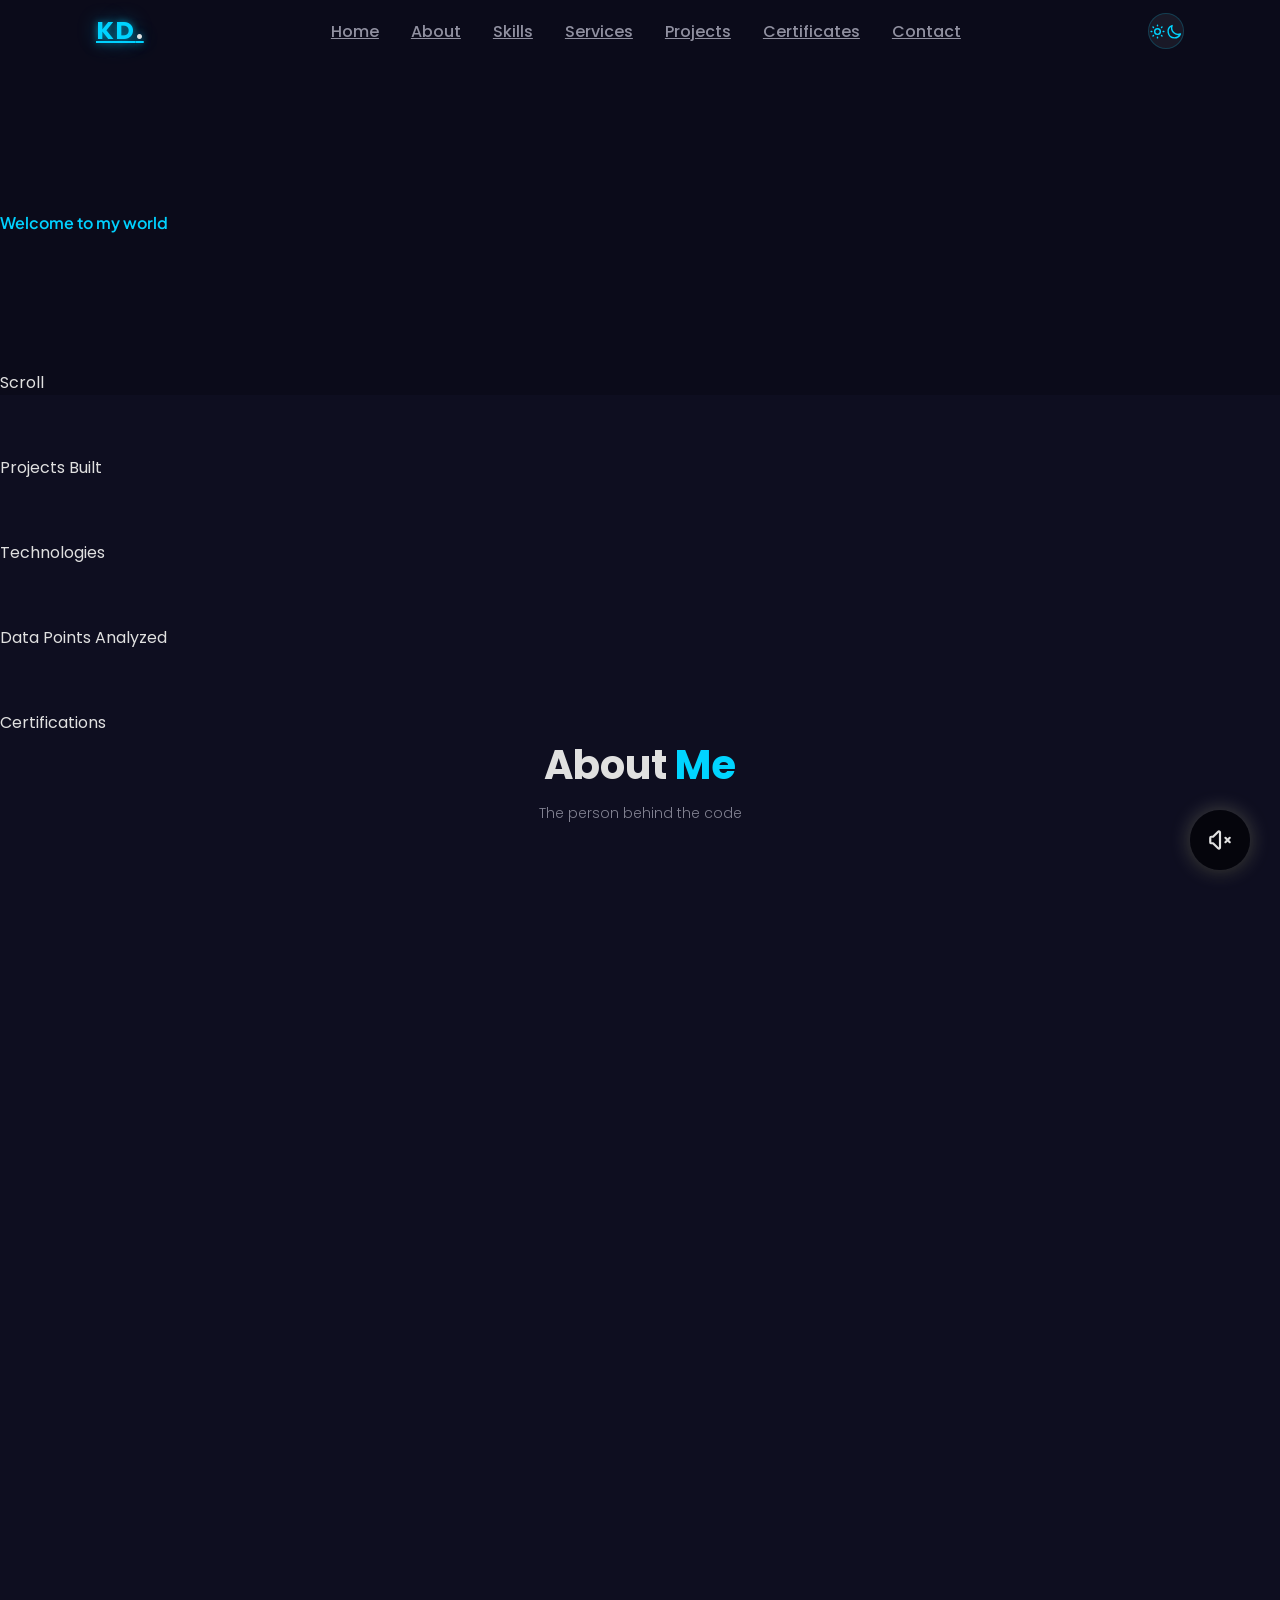
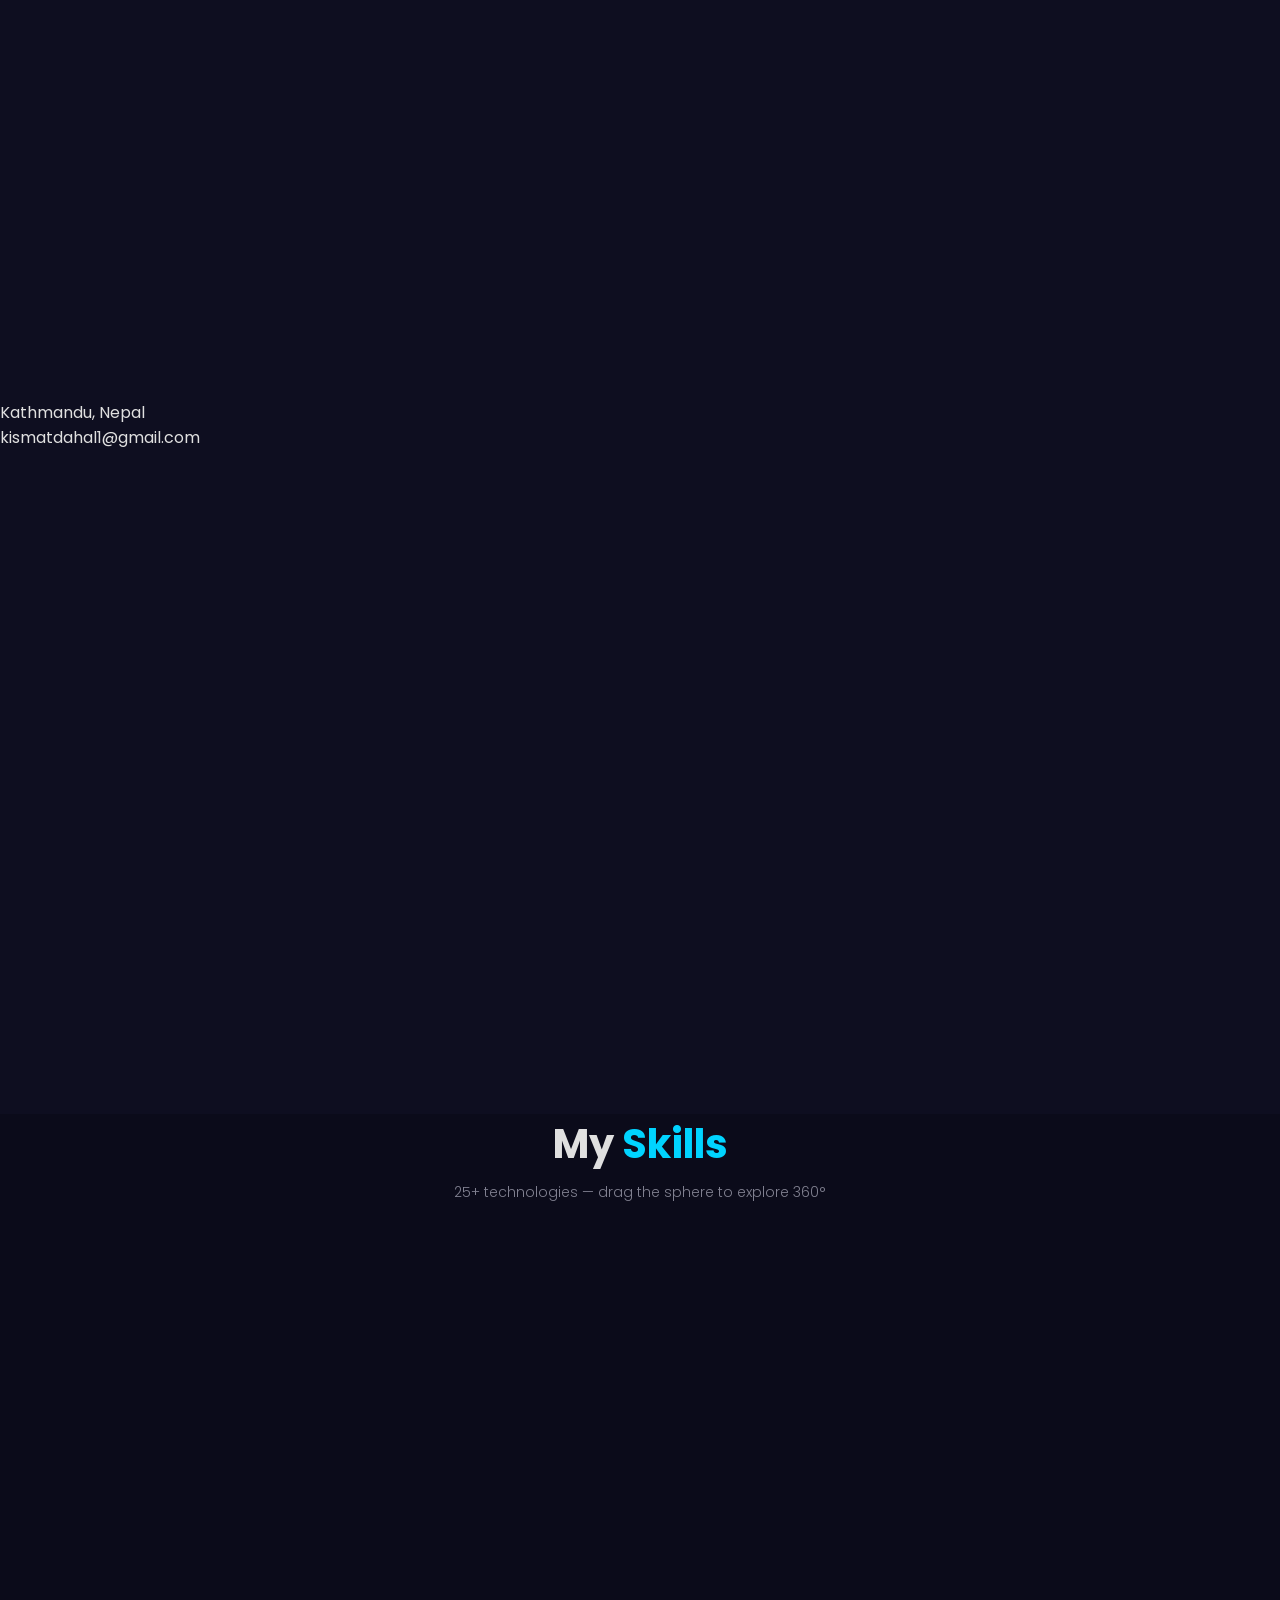
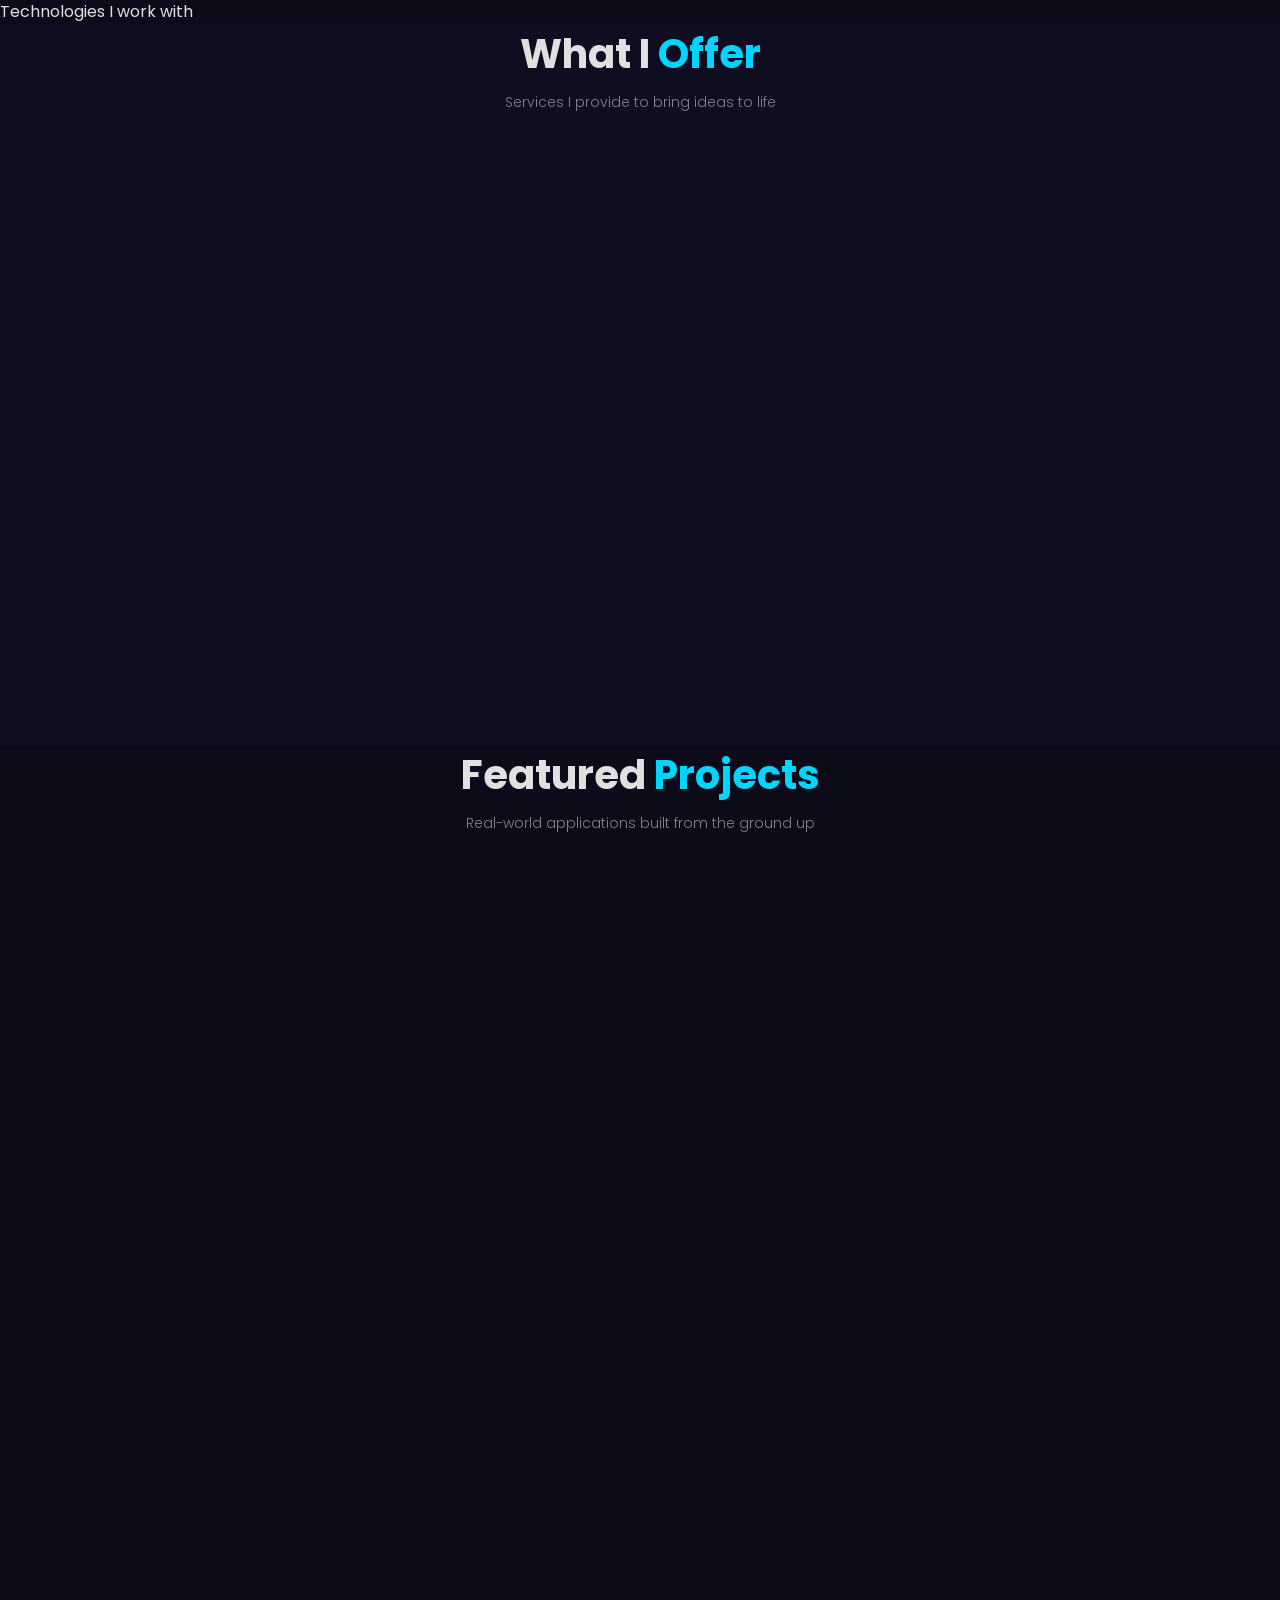
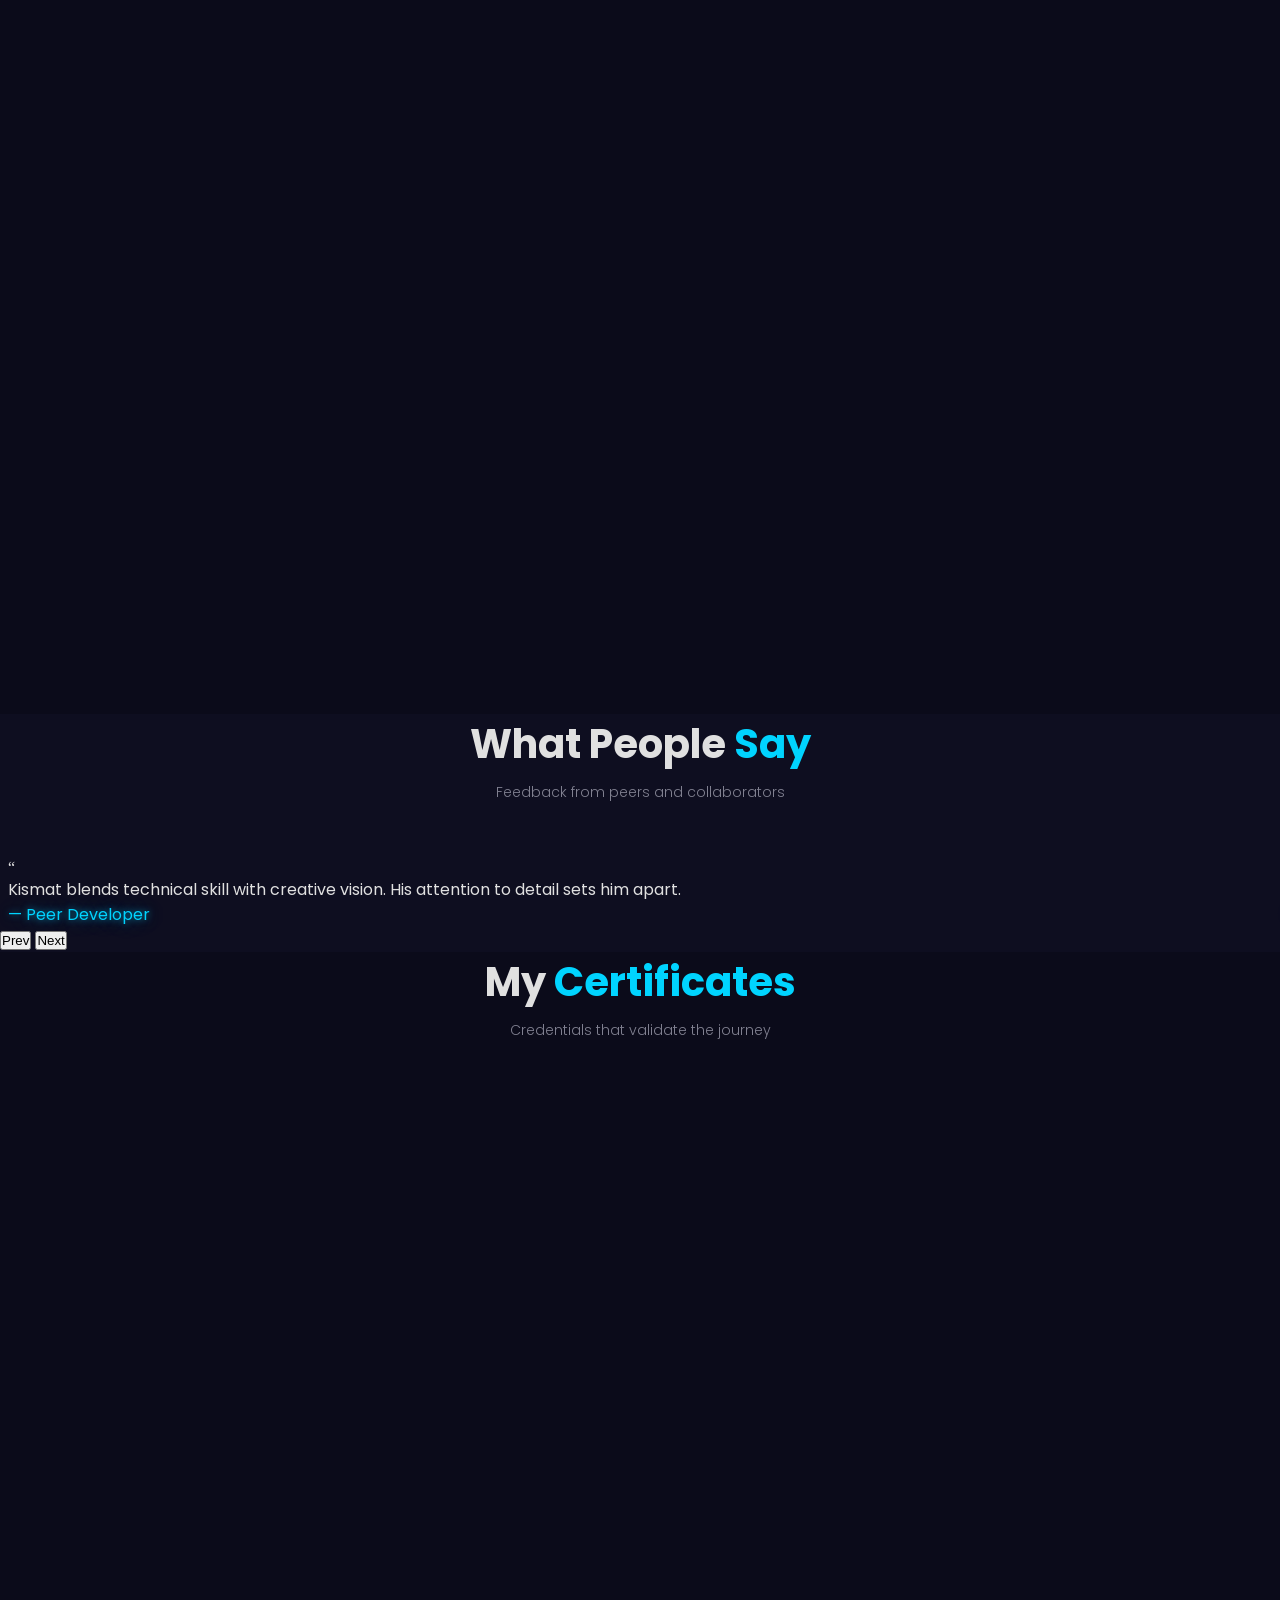
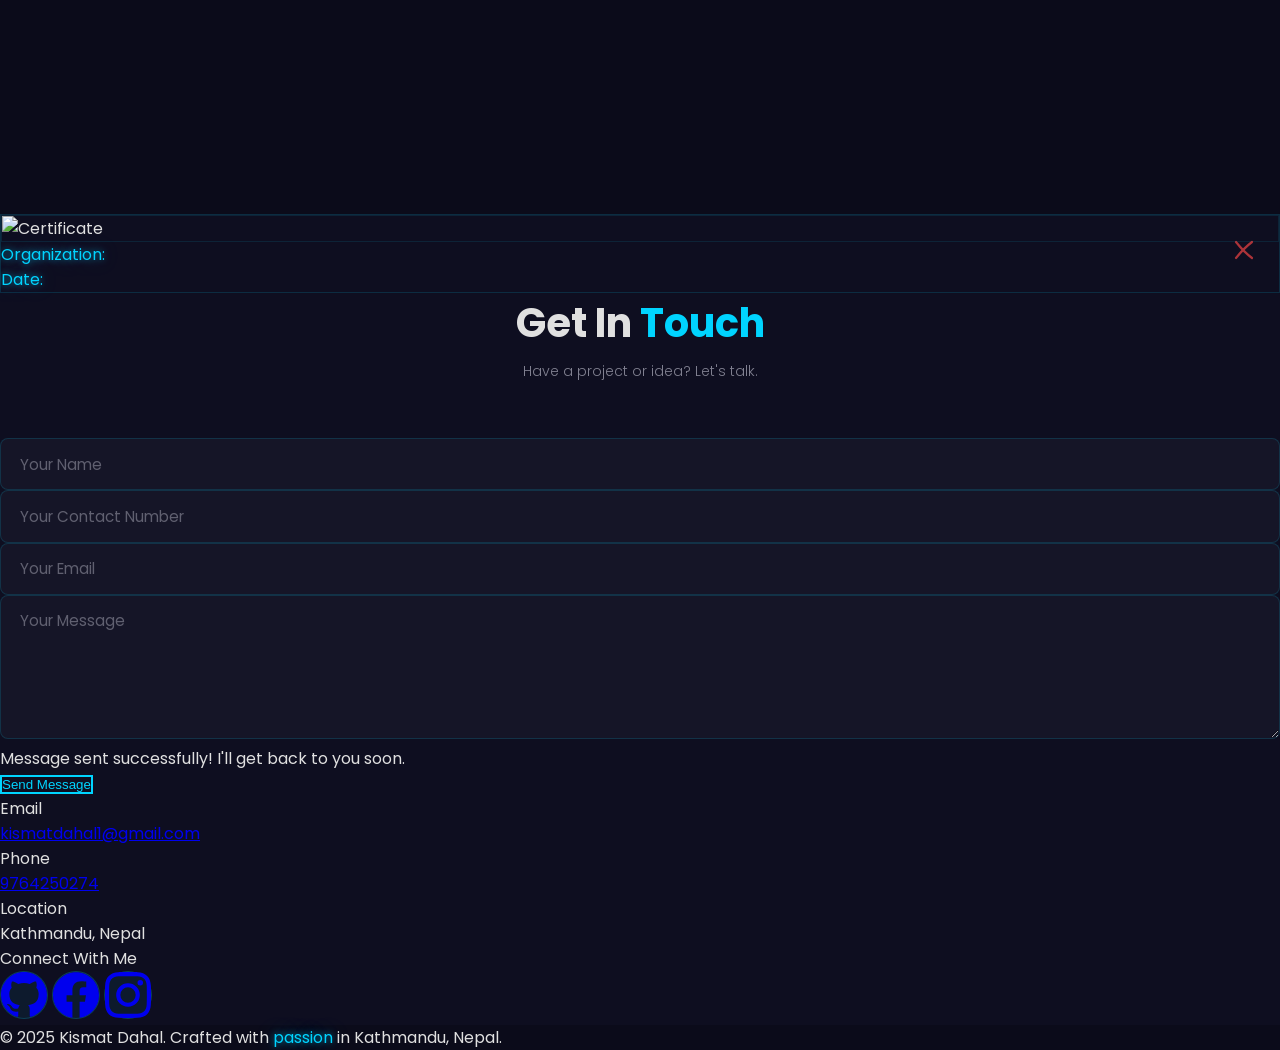
==== index.html @ 4af54172 "fixed all data section" ====
<!DOCTYPE html>
<html lang="en">
<head>
  <meta charset="UTF-8" />
  <meta name="viewport" content="width=device-width, initial-scale=1.0" />
  <title>Kismat Dahal | Portfolio</title>

  <!-- Fonts -->
  <link rel="preconnect" href="https://fonts.googleapis.com" />
  <link rel="preconnect" href="https://fonts.gstatic.com" crossorigin />
  <link href="https://fonts.googleapis.com/css2?family=Poppins:wght@300;400;500;600;700;800&display=swap" rel="stylesheet" />
  <link href="https://fonts.googleapis.com/css2?family=Inter:wght@400;700&display=swap" rel="stylesheet" />
  <link href="https://fonts.googleapis.com/css2?family=Plus+Jakarta+Sans:wght@400;600;700;800&display=swap" rel="stylesheet" />
  <link href="https://fonts.cdnfonts.com/css/ariana" rel="stylesheet" />

  <!-- Devicon (skill logos) -->
  <link rel="stylesheet" href="https://cdn.jsdelivr.net/gh/devicons/devicon@latest/devicon.min.css" />

  <!-- Font Awesome 6 (UI icons for cards) -->
  <link rel="stylesheet" href="https://cdnjs.cloudflare.com/ajax/libs/font-awesome/6.5.1/css/all.min.css" />

  <!-- Tailwind -->
  <script src="https://cdn.tailwindcss.com"></script>

  <!-- AOS CSS -->
  <link href="https://unpkg.com/aos@2.3.1/dist/aos.css" rel="stylesheet" />

  <!-- Custom Styles -->
  <link rel="stylesheet" href="css/style.css" />
</head>
<body>

  <!-- Background Audio -->
  <audio id="bgAudio" src="assets/videos/vid.mp4" loop preload="auto"></audio>



  <!-- ==================== NAVBAR ==================== -->
  <nav id="navbar" class="fixed top-0 left-0 w-full z-50 transition-all duration-300" style="background:transparent;">
    <div class="navbar-inner">
      <a href="#home" class="neon-text navbar-logo" style="font-size:1.5625rem; font-weight:700; letter-spacing:0.05em;">KD<span style="color:#e0e0e0;">.</span></a>
      <ul class="navbar-links">
        <li><a href="#home" class="nav-link text-sm">Home</a></li>
        <li><a href="#about" class="nav-link text-sm">About</a></li>
        <li><a href="#skills" class="nav-link text-sm">Skills</a></li>
        <li><a href="#services" class="nav-link text-sm">Services</a></li>
        <li><a href="#projects" class="nav-link text-sm">Projects</a></li>
        <li><a href="#certificates" class="nav-link text-sm">Certificates</a></li>
        <li><a href="#contact" class="nav-link text-sm">Contact</a></li>
      </ul>
      <div class="navbar-actions">
        <button id="themeToggle" class="theme-btn"
                aria-label="Toggle theme">
          <svg id="sunIcon" class="w-4 h-4 hidden" fill="none" stroke="#00d4ff" viewBox="0 0 24 24">
            <path stroke-linecap="round" stroke-linejoin="round" stroke-width="2" d="M12 3v1m0 16v1m9-9h-1M4 12H3m15.364 6.364l-.707-.707M6.343 6.343l-.707-.707m12.728 0l-.707.707M6.343 17.657l-.707.707M16 12a4 4 0 11-8 0 4 4 0 018 0z" />
          </svg>
          <svg id="moonIcon" class="w-4 h-4" fill="none" stroke="#00d4ff" viewBox="0 0 24 24">
            <path stroke-linecap="round" stroke-linejoin="round" stroke-width="2" d="M20.354 15.354A9 9 0 018.646 3.646 9.003 9.003 0 0012 21a9.003 9.003 0 008.354-5.646z" />
          </svg>
        </button>
        <button id="menuToggle" class="hamburger-btn" aria-label="Menu">
          <span></span>
          <span></span>
          <span></span>
        </button>
      </div>
    </div>
    <div id="mobileMenu" class="mobile-menu">
      <a href="#home" class="nav-link text-sm">Home</a>
      <a href="#about" class="nav-link text-sm">About</a>
      <a href="#skills" class="nav-link text-sm">Skills</a>
      <a href="#services" class="nav-link text-sm">Services</a>
      <a href="#projects" class="nav-link text-sm">Projects</a>
      <a href="#certificates" class="nav-link text-sm">Certificates</a>
      <a href="#contact" class="nav-link text-sm">Contact</a>
    </div>
  </nav>

  <!-- ==================== HERO ==================== -->
  <section id="home" class="relative w-full h-screen flex items-center overflow-hidden">
    <video id="heroVideo" class="absolute top-0 left-0 w-full h-full object-cover"
           src="assets/videos/vid.mp4" muted loop playsinline preload="auto"></video>
    <div class="absolute inset-0 hero-overlay"></div>

    <!-- Sound Toggle FAB (fixed bottom-right) -->
    <button id="soundToggle" class="sound-toggle-btn" aria-label="Toggle sound">
      <svg id="soundIconOff" class="sound-icon" viewBox="0 0 24 24" fill="none" stroke="currentColor">
        <path stroke-linecap="round" stroke-linejoin="round" stroke-width="2" d="M5.586 15H4a1 1 0 01-1-1v-4a1 1 0 011-1h1.586l4.707-4.707C10.923 3.663 12 4.109 12 5v14c0 .891-1.077 1.337-1.707.707L5.586 15z" />
        <path stroke-linecap="round" stroke-linejoin="round" stroke-width="2" d="M17 14l2-2m0 0l2-2m-2 2l-2-2m2 2l2 2" />
      </svg>
      <svg id="soundIconOn" class="sound-icon hidden" viewBox="0 0 24 24" fill="none" stroke="currentColor">
        <path stroke-linecap="round" stroke-linejoin="round" stroke-width="2" d="M5.586 15H4a1 1 0 01-1-1v-4a1 1 0 011-1h1.586l4.707-4.707C10.923 3.663 12 4.109 12 5v14c0 .891-1.077 1.337-1.707.707L5.586 15z" />
        <path stroke-linecap="round" stroke-linejoin="round" stroke-width="2" d="M15.536 8.464a5 5 0 010 7.072" />
        <path stroke-linecap="round" stroke-linejoin="round" stroke-width="2" d="M17.95 6.05a8 8 0 010 11.9" />
      </svg>
    </button>

    <div class="relative z-10 w-full px-8 md:px-16 lg:px-24 text-left" style="font-family:'Plus Jakarta Sans',sans-serif;">
      <p class="text-xs md:text-sm uppercase tracking-[0.2em] mb-5"
         style="color:#00D1FF; font-weight:600;">
        Welcome to my world
      </p>
      <h1 class="text-4xl md:text-5xl lg:text-[3.5rem] leading-[1.1] mb-5"
          style="font-weight:800; color:#FFFFFF;" data-aos="fade-up" data-aos-duration="1000">
        Building <span class="neon-text">Digital</span><br />
        <span style="color:#FFFFFF;">Experiences</span><br />
        <span style="color:#FFFFFF;">That </span><span class="neon-text">Matter.</span>
      </h1>
      <p class="text-base md:text-lg text-[#9CA3AF] max-w-md leading-relaxed mb-9"
         style="line-height:1.6;" data-aos="fade-up" data-aos-duration="1000" data-aos-delay="200">
        I bridge the gap between creative UI/UX design and functional, scalable code. Based in Kathmandu, crafting unique solutions for the web.
      </p>
      <div class="flex flex-wrap gap-4">
        <a href="#projects"
           class="px-8 py-3 rounded-full font-semibold text-sm tracking-wider uppercase transition-all duration-300"
           style="background:#00D1FF; color:#111827; border:2px solid #00D1FF;" data-aos="fade-up" data-aos-duration="800" data-aos-delay="400"
           onmouseover="this.style.boxShadow='0 0 20px rgba(0,209,255,0.5)';this.style.transform='translateY(-2px)'"
           onmouseout="this.style.boxShadow='none';this.style.transform='none'">
          View My Work
        </a>
        <a href="#contact"
           class="px-8 py-3 rounded-full font-semibold text-sm tracking-wider uppercase transition-all duration-300"
           style="background:transparent; border:2px solid #00D1FF; color:#00D1FF;" data-aos="fade-up" data-aos-duration="800" data-aos-delay="500"
           onmouseover="this.style.background='rgba(0,209,255,0.1)';this.style.transform='translateY(-2px)'"
           onmouseout="this.style.background='transparent';this.style.transform='none'">
          Get In Touch
        </a>
      </div>
    </div>

    <div class="absolute bottom-8 left-1/2 -translate-x-1/2 z-10 flex flex-col items-center gap-2">
      <span class="text-xs text-gray-500 tracking-widest uppercase">Scroll</span>
      <div class="w-5 h-8 rounded-full border border-gray-600 flex justify-center pt-2">
        <div class="w-1 h-2 rounded-full bg-gray-400 animate-bounce"></div>
      </div>
    </div>
  </section>

  <!-- ==================== STATS COUNTER ==================== -->
  <section class="py-12 px-5 border-y border-gray-800" style="background:#0e0e20;">
    <div class="max-w-5xl mx-auto grid grid-cols-2 md:grid-cols-4 gap-4">
      <div class="text-center p-4">
        <div class="stat-number neon-text" data-count="8" data-suffix="+" data-aos="fade-up" data-aos-duration="600">0+</div>
        <p class="text-sm text-gray-500 uppercase tracking-wider">Projects Built</p>
      </div>
      <div class="text-center p-4">
        <div class="stat-number neon-text" data-count="25" data-suffix="+" data-aos="fade-up" data-aos-duration="600" data-aos-delay="100">0+</div>
        <p class="text-sm text-gray-500 uppercase tracking-wider">Technologies</p>
      </div>
      <div class="text-center p-4">
        <div class="stat-number neon-text" data-count="15000" data-suffix="+" data-aos="fade-up" data-aos-duration="600" data-aos-delay="200">0+</div>
        <p class="text-sm text-gray-500 uppercase tracking-wider">Data Points Analyzed</p>
      </div>
      <div class="text-center p-4">
        <div class="stat-number neon-text" data-count="2" data-suffix="+" data-aos="fade-up" data-aos-duration="600" data-aos-delay="300">0+</div>
        <p class="text-sm text-gray-500 uppercase tracking-wider">Certifications</p>
      </div>
    </div>
  </section>

  <!-- ==================== ABOUT ==================== -->
  <section id="about" class="py-24 px-5" style="background:#0e0e20;">
    <div class="max-w-5xl mx-auto">
      <h2 class="section-title">About <span>Me</span></h2>
      <p class="section-subtitle">The person behind the code</p>

      <div class="grid md:grid-cols-2 gap-12 items-start">
        <div class="flex flex-col items-center">
          <div class="w-64 h-64 md:w-72 md:h-72 rounded-full overflow-hidden mb-6"
               style="border:3px solid rgba(0,212,255,0.25); box-shadow:0 0 5px rgba(0,212,255,0.3),0 0 15px rgba(0,212,255,0.1);" data-aos="zoom-in" data-aos-duration="800">
            <img src="assets/images/i.jpeg" alt="Kismat Dahal" class="w-full h-full object-cover" />
          </div>
          <p class="text-gray-400 text-sm">Kathmandu, Nepal</p>
          <p class="text-gray-400 text-sm">kismatdahal1@gmail.com</p>
        </div>
        <div>
          <h3 class="text-2xl font-semibold mb-4" data-aos="fade-right" data-aos-duration="800">
            From <span class="neon-text">Science</span> to
            <span class="neon-text">Software</span>
          </h3>
          <p class="text-gray-400 leading-relaxed mb-4" data-aos="fade-right" data-aos-duration="800" data-aos-delay="100">
            I completed my SEE at Shree Makpa Secondary School (3.60 GPA) before pursuing
            Plus Two in Science (Physical Group with Computer Science) at Reliance
            International Academy. Now I'm pursuing a BSc CSIT in Kathmandu — bridging
            analytical thinking with modern development.
          </p>
          <p class="text-gray-400 leading-relaxed mb-4" data-aos="fade-right" data-aos-duration="800" data-aos-delay="200">
            As a self-taught web developer, I've built my stack from the ground up —
            HTML, CSS, JavaScript, and Python — and applied them to real-world projects
            including e-commerce platforms (Gaunle-Mart, Rasilo-Suntala), banking and
            school management systems, a note management app, and a BMW sales analysis
            processing over 15,000+ data points.
          </p>
          <p class="text-gray-400 leading-relaxed mb-6" data-aos="fade-right" data-aos-duration="800" data-aos-delay="300">
            I'm passionate about UI/UX design, full-stack development, and data analysis.
            Every project is an opportunity to craft something that works beautifully
            and performs flawlessly.
          </p>
          <a href="assets/docs/cv.pdf" target="_blank" class="cv-btn" data-aos="zoom-in" data-aos-duration="600">
            <i class="fa-solid fa-download" style="margin-right:8px;"></i>Download Resume
          </a>
        </div>
      </div>
    </div>

    <!-- Zigzag Timeline -->
    <div class="timeline-container mt-16" data-aos="fade-up" data-aos-duration="800">
      <div class="timeline-item" data-aos="fade-right" data-aos-duration="600">
        <span class="timeline-date">2026</span>
        <p class="timeline-title">BSc CSIT (Pursuing)</p>
        <p class="timeline-desc">Building a strong CS foundation at Kathmandu.</p>
      </div>
      <div class="timeline-item" data-aos="fade-left" data-aos-duration="600" data-aos-delay="100">
        <span class="timeline-date">2026</span>
        <p class="timeline-title">Self-Taught Web Development</p>
        <p class="timeline-desc">Started with HTML, CSS, JavaScript &amp; Python.</p>
      </div>
      <div class="timeline-item" data-aos="fade-right" data-aos-duration="600" data-aos-delay="200">
        <span class="timeline-date">2024 &mdash; 2025</span>
        <p class="timeline-title">Science (Physical Group)</p>
        <p class="timeline-desc">Reliance International Academy — Plus Two.</p>
      </div>
      <div class="timeline-item" data-aos="fade-left" data-aos-duration="600" data-aos-delay="300">
        <span class="timeline-date">2023</span>
        <p class="timeline-title">Secondary Education (10th Pass)</p>
        <p class="timeline-desc">Shree Makpa Secondary School — 3.60 GPA.</p>
      </div>
    </div>
  </div>
  </section>

  <!-- ==================== SKILLS (3D SPHERE) ==================== -->
  <section id="skills" class="py-24 px-5">
    <div class="max-w-5xl mx-auto">
      <h2 class="section-title">My <span>Skills</span></h2>
      <p class="section-subtitle">25+ technologies &mdash; drag the sphere to explore 360&deg;</p>

      <div class="sphere-wrap">
        <div class="sphere" id="skillSphere">
          <div class="sphere-inner" id="sphereInner"></div>
        </div>
      </div>

      <!-- Infinite chain skill cards -->
      <div class="mt-12">
        <p class="text-xs tracking-widest uppercase text-gray-500 text-center mb-4">Technologies I work with</p>
        <div class="overflow-hidden px-2" id="skillCardsRow">
          <div class="flex gap-3 skill-track" id="skillTrack"></div>
        </div>
      </div>
    </div>
  </section>

  <!-- ==================== SERVICES ==================== -->
  <section id="services" class="py-24 px-5" style="background:#0e0e20;">
    <div class="max-w-5xl mx-auto">
      <h2 class="section-title">What I <span>Offer</span></h2>
      <p class="section-subtitle">Services I provide to bring ideas to life</p>

      <div class="grid sm:grid-cols-2 lg:grid-cols-3 gap-6">
        <div class="service-card" data-aos="fade-up" data-aos-duration="600">
          <div class="service-icon"><i class="fa-solid fa-globe" style="color:#00d4ff;"></i></div>
          <h4 class="text-lg font-semibold mb-2">Web Development</h4>
          <p class="text-gray-400 text-sm leading-relaxed">
            Responsive, fast websites built with React, Tailwind CSS, and Node.js.
            From landing pages to full-stack applications.
          </p>
        </div>
        <div class="service-card" data-aos="fade-up" data-aos-duration="600" data-aos-delay="100">
          <div class="service-icon"><i class="fa-solid fa-palette" style="color:#00d4ff;"></i></div>
          <h4 class="text-lg font-semibold mb-2">UI/UX Design</h4>
          <p class="text-gray-400 text-sm leading-relaxed">
            User-centered interfaces designed in Figma with focus on usability,
            aesthetics, and seamless interactions.
          </p>
        </div>
        <div class="service-card" data-aos="fade-up" data-aos-duration="600" data-aos-delay="200">
          <div class="service-icon"><i class="fa-solid fa-chart-bar" style="color:#00d4ff;"></i></div>
          <h4 class="text-lg font-semibold mb-2">Data Analysis</h4>
          <p class="text-gray-400 text-sm leading-relaxed">
            Python-powered analysis, visualization, and insights using Pandas,
            Matplotlib, and real-world datasets.
          </p>
        </div>
      </div>
    </div>
  </section>

  <!-- ==================== PROJECTS ==================== -->
  <section id="projects" class="py-24 px-5">
    <div class="max-w-6xl mx-auto">
      <h2 class="section-title">Featured <span>Projects</span></h2>
      <p class="section-subtitle">Real-world applications built from the ground up</p>

      <div class="grid sm:grid-cols-2 lg:grid-cols-4 gap-6">
        <div class="project-card" data-aos="fade-up" data-aos-duration="600">
          <div class="project-icon-wrap"><i class="fa-solid fa-cart-shopping" style="color:#00d4ff;"></i></div>
          <h4 class="text-lg font-semibold mb-2">GaunleMart</h4>
          <p class="text-gray-400 text-sm leading-relaxed flex-1">
            E-commerce platform with product listings, cart, and secure checkout. Built for local marketplace needs.
          </p>
          <div class="mt-4 flex flex-wrap gap-2">
            <span class="project-tech"><i class="devicon-react-plain"></i> React</span>
            <span class="project-tech"><i class="devicon-nodejs-plain"></i> Node.js</span>
            <span class="project-tech"><i class="devicon-mongodb-plain"></i> MongoDB</span>
            <span class="project-tech"><i class="fa-solid fa-cloud"></i> Cloudinary</span>
            <span class="project-tech"><i class="fa-solid fa-bolt"></i> Vercel</span>
          </div>
        </div>

        <div class="project-card" data-aos="fade-up" data-aos-duration="600" data-aos-delay="100">
          <div class="project-icon-wrap"><i class="fa-solid fa-store" style="color:#00d4ff;"></i></div>
          <h4 class="text-lg font-semibold mb-2">Ecommerce-store</h4>
          <p class="text-gray-400 text-sm leading-relaxed flex-1">
            Scalable online store with dynamic product management, payment integration, and responsive design.
          </p>
          <div class="mt-4 flex flex-wrap gap-2">
            <span class="project-tech"><i class="devicon-react-plain"></i> React</span>
            <span class="project-tech"><i class="devicon-supabase-plain"></i> Supabase</span>
            <span class="project-tech"><i class="fa-solid fa-cloud"></i> Cloudinary</span>
          </div>
        </div>

        <div class="project-card" data-aos="fade-up" data-aos-duration="600" data-aos-delay="200">
          <div class="project-icon-wrap"><i class="fa-solid fa-bag-shopping" style="color:#00d4ff;"></i></div>
          <h4 class="text-lg font-semibold mb-2">Rasilo-Suntala</h4>
          <p class="text-gray-400 text-sm leading-relaxed flex-1">
            E-commerce website with modern UI, product filtering, cart functionality, and seamless user experience.
          </p>
          <div class="mt-4 flex flex-wrap gap-2">
            <span class="project-tech"><i class="devicon-javascript-plain"></i> JavaScript</span>
            <span class="project-tech"><i class="devicon-mysql-plain"></i> MySQL</span>
          </div>
        </div>

        <div class="project-card" data-aos="fade-up" data-aos-duration="600" data-aos-delay="300">
          <div class="project-icon-wrap"><i class="fa-solid fa-school" style="color:#00d4ff;"></i></div>
          <h4 class="text-lg font-semibold mb-2">MakpaSchool</h4>
          <p class="text-gray-400 text-sm leading-relaxed flex-1">
            School management system handling student records, attendance tracking, grading, and staff administration.
          </p>
          <div class="mt-4 flex flex-wrap gap-2">
            <span class="project-tech"><i class="devicon-react-plain"></i> React</span>
            <span class="project-tech"><i class="devicon-nodejs-plain"></i> Node.js</span>
            <span class="project-tech"><i class="devicon-python-plain"></i> Python</span>
            <span class="project-tech"><i class="devicon-express-original-wordmark"></i> Express.js</span>
          </div>
        </div>

        <div class="project-card" data-aos="fade-up" data-aos-duration="600" data-aos-delay="400">
          <div class="project-icon-wrap"><i class="fa-solid fa-building-columns" style="color:#00d4ff;"></i></div>
          <h4 class="text-lg font-semibold mb-2">Bankmgmt System</h4>
          <p class="text-gray-400 text-sm leading-relaxed flex-1">
            Secure banking platform with account management, transactions, and user authentication.
          </p>
          <div class="mt-4 flex flex-wrap gap-2">
            <span class="project-tech"><i class="devicon-react-plain"></i> React</span>
            <span class="project-tech"><i class="devicon-python-plain"></i> Python</span>
            <span class="project-tech"><i class="devicon-mysql-plain"></i> SQL</span>
            <span class="project-tech"><i class="devicon-nodejs-plain"></i> Node.js</span>
          </div>
        </div>

        <div class="project-card" data-aos="fade-up" data-aos-duration="600" data-aos-delay="500">
          <div class="project-icon-wrap"><i class="fa-solid fa-pen" style="color:#00d4ff;"></i></div>
          <h4 class="text-lg font-semibold mb-2">KismatNoteX-App</h4>
          <p class="text-gray-400 text-sm leading-relaxed flex-1">
            Note-taking application with create, edit, delete, and search functionality. Clean and intuitive interface.
          </p>
          <div class="mt-4 flex flex-wrap gap-2">
            <span class="project-tech"><i class="devicon-react-plain"></i> React</span>
            <span class="project-tech"><i class="devicon-javascript-plain"></i> JavaScript</span>
          </div>
        </div>

        <div class="project-card" data-aos="fade-up" data-aos-duration="600" data-aos-delay="600">
          <div class="project-icon-wrap"><i class="fa-solid fa-chart-line" style="color:#00d4ff;"></i></div>
          <h4 class="text-lg font-semibold mb-2">BMW Sales Analysis</h4>
          <p class="text-gray-400 text-sm leading-relaxed flex-1">
            Data-driven analysis of 15,000+ BMW sales records with visualizations, trends, and predictive insights.
          </p>
          <div class="mt-4 flex flex-wrap gap-2">
            <span class="project-tech"><i class="devicon-python-plain"></i> Python</span>
            <span class="project-tech"><i class="devicon-pandas-plain"></i> Pandas</span>
            <span class="project-tech"><i class="fa-solid fa-chart-line"></i> Matplotlib</span>
            <span class="project-tech"><i class="fa-solid fa-chart-bar"></i> Seaborn</span>
            <span class="project-tech"><i class="devicon-numpy-original"></i> NumPy</span>
          </div>
        </div>
      </div>
    </div>
  </section>

  <!-- ==================== TESTIMONIALS ==================== -->
  <section class="py-24 px-5" style="background:#0e0e20;">
    <div class="max-w-4xl mx-auto">
      <h2 class="section-title">What People <span>Say</span></h2>
      <p class="section-subtitle">Feedback from peers and collaborators</p>

      <div class="relative overflow-hidden">
        <div class="testim-track" id="testimTrack">
          <div class="testim-slide">
            <div class="testimonial-card text-center max-w-xl mx-auto">
              <div class="text-4xl mb-3 text-gray-600" style="font-family:Georgia,serif;">&ldquo;</div>
              <p class="text-gray-300 italic leading-relaxed mb-4">
                Kismat blends technical skill with creative vision.
                His attention to detail sets him apart.
              </p>
              <p class="text-sm font-semibold neon-text">&mdash; Peer Developer</p>
            </div>
          </div>
          <div class="testim-slide">
            <div class="testimonial-card text-center max-w-xl mx-auto">
              <div class="text-4xl mb-3 text-gray-600" style="font-family:Georgia,serif;">&ldquo;</div>
              <p class="text-gray-300 italic leading-relaxed mb-4">
                He turned complex datasets into clear, actionable insights.
                A talented developer with a sharp mind.
              </p>
              <p class="text-sm font-semibold neon-text">&mdash; Project Collaborator</p>
            </div>
          </div>
          <div class="testim-slide">
            <div class="testimonial-card text-center max-w-xl mx-auto">
              <div class="text-4xl mb-3 text-gray-600" style="font-family:Georgia,serif;">&ldquo;</div>
              <p class="text-gray-300 italic leading-relaxed mb-4">
                His UI/UX designs are intuitive and beautiful.
                He understands how users think.
              </p>
              <p class="text-sm font-semibold neon-text">&mdash; Design Team Member</p>
            </div>
          </div>
        </div>
        <div class="flex justify-center gap-3 mt-6">
          <button id="testimPrev" class="px-4 py-2 rounded-full text-xs border border-gray-700 text-gray-400 hover:border-[#00d4ff] hover:text-[#00d4ff] transition-all">Prev</button>
          <button id="testimNext" class="px-4 py-2 rounded-full text-xs border border-gray-700 text-gray-400 hover:border-[#00d4ff] hover:text-[#00d4ff] transition-all">Next</button>
        </div>
      </div>
    </div>
  </section>

  <!-- ==================== CERTIFICATES ==================== -->
  <section id="certificates" class="py-24 px-5">
    <div class="max-w-6xl mx-auto">
      <h2 class="section-title">My <span>Certificates</span></h2>
      <p class="section-subtitle">Credentials that validate the journey</p>

      <div class="grid sm:grid-cols-2 lg:grid-cols-2 gap-6 max-w-3xl mx-auto" id="certGrid">
        <!-- Card 1 -->
        <div class="cert-card-new" data-cert="0" data-aos="fade-up" data-aos-duration="600">
          <div class="cert-img-wrap">
            <img src="assets/images/im.jpeg" alt="Hackathon Certificate" loading="lazy" />
          </div>
          <div class="cert-body">
            <h4 class="cert-title">Hackathon Program Participation</h4>
            <p class="cert-meta"><i class="fa-solid fa-building" style="color:#00d4ff;width:16px;"></i> Reliance Int'l Academy</p>
            <p class="cert-meta"><i class="fa-solid fa-calendar" style="color:#00d4ff;width:16px;"></i> 2026 (Magh, BS 2082)</p>
            <button class="cert-btn">View Certificate Details</button>
          </div>
        </div>
        <!-- Card 2 -->
        <div class="cert-card-new" data-cert="1" data-aos="fade-up" data-aos-duration="600" data-aos-delay="150">
          <div class="cert-img-wrap">
            <img src="assets/images/im2.jpeg" alt="Fullstack Workshop Certificate" loading="lazy" />
          </div>
          <div class="cert-body">
            <h4 class="cert-title">Fullstack Development Workshop</h4>
            <p class="cert-meta"><i class="fa-solid fa-building" style="color:#00d4ff;width:16px;"></i> Sunway College &amp; Consultify</p>
            <p class="cert-meta"><i class="fa-solid fa-calendar" style="color:#00d4ff;width:16px;"></i> 2026 (Jestha, BS 2083)</p>
            <button class="cert-btn">View Certificate Details</button>
          </div>
        </div>
      </div>
    </div>
  </section>

  <!-- ==================== CERTIFICATE MODAL ==================== -->
  <div id="certModal" class="fixed inset-0 z-[100] hidden flex items-center justify-center"
       style="background:rgba(0,0,0,0.85); backdrop-filter:blur(6px);">
    <div class="relative max-w-4xl w-full mx-4 max-h-[90vh] overflow-y-auto rounded-2xl p-6 md:p-8"
         style="background:#0e0e20; border:1px solid rgba(0,212,255,0.15);">
      <button id="modalClose" aria-label="Close">
        <svg viewBox="0 0 32 32" fill="none" xmlns="http://www.w3.org/2000/svg">
          <path d="M8 8 Q16 18, 24 24" stroke="currentColor" stroke-width="2.2" stroke-linecap="round" fill="none"/>
          <path d="M24 8 Q16 14, 8 24" stroke="currentColor" stroke-width="2.2" stroke-linecap="round" fill="none"/>
        </svg>
      </button>
      <div class="grid md:grid-cols-2 gap-6 items-start">
        <div class="rounded-xl overflow-hidden" style="border:1px solid rgba(0,212,255,0.1);">
          <img id="modalImg" src="" alt="Certificate" class="w-full h-auto object-contain" />
        </div>
        <div>
          <h3 id="modalTitle" class="text-2xl font-semibold mb-3"></h3>
          <p id="modalOrg" class="text-sm text-gray-400 mb-2"><span class="neon-text">Organization:</span> </p>
          <p id="modalDate" class="text-sm text-gray-400 mb-4"><span class="neon-text">Date:</span> </p>
          <p id="modalDesc" class="text-gray-300 leading-relaxed text-sm"></p>
        </div>
      </div>
    </div>
  </div>

  <!-- ==================== CONTACT ==================== -->
  <section id="contact" class="py-24 px-5" style="background:#0e0e20;">
    <div class="max-w-4xl mx-auto">
      <h2 class="section-title">Get In <span>Touch</span></h2>
      <p class="section-subtitle">Have a project or idea? Let's talk.</p>

      <div class="grid md:grid-cols-5 gap-10">
        <form id="contactForm" class="md:col-span-3 space-y-5">
          <input type="hidden" name="_subject" value="New Portfolio Message from KismatDahal.dev" />
          <input type="hidden" name="_captcha" value="false" />
          <input type="text" name="name" placeholder="Your Name" required class="input-field" />
          <input type="text" name="contact" placeholder="Your Contact Number" class="input-field" />
          <input type="email" name="email" placeholder="Your Email" required class="input-field" />
          <textarea name="message" rows="5" placeholder="Your Message" required class="input-field resize-none"></textarea>
          <div id="formSuccess" class="text-sm text-green-400 hidden">Message sent successfully! I'll get back to you soon.</div>
          <button type="submit" id="formSubmitBtn" class="neon-btn px-8 py-3 rounded-full font-semibold text-sm tracking-wider uppercase w-full md:w-auto">
            Send Message
          </button>
        </form>

        <div class="md:col-span-2 flex flex-col justify-between">
          <div class="space-y-5">
            <div>
              <p class="text-xs tracking-widest uppercase text-gray-500 mb-1">Email</p>
              <a href="mailto:kismatdahal1@gmail.com" class="text-gray-300 hover:text-[#00d4ff] transition" style="word-break:break-all;">kismatdahal1@gmail.com</a>
            </div>
            <div>
              <p class="text-xs tracking-widest uppercase text-gray-500 mb-1">Phone</p>
              <a href="tel:+9779764250274" class="text-gray-300 hover:text-[#00d4ff] transition">9764250274</a>
            </div>
            <div>
              <p class="text-xs tracking-widest uppercase text-gray-500 mb-1">Location</p>
              <p class="text-gray-300">Kathmandu, Nepal</p>
            </div>
          </div>

          <div class="mt-8">
            <p class="text-xs tracking-widest uppercase text-gray-500 mb-4">Connect With Me</p>
            <div class="flex gap-4">
              <a href="https://github.com/kismatdahal1-afk" target="_blank" rel="noopener" class="social-icon" aria-label="GitHub">
                <svg class="w-5 h-5 text-gray-300" fill="currentColor" viewBox="0 0 24 24"><path d="M12 0C5.374 0 0 5.373 0 12c0 5.302 3.438 9.8 8.207 11.387.599.111.793-.261.793-.577v-2.234c-3.338.726-4.033-1.416-4.033-1.416-.546-1.387-1.333-1.756-1.333-1.756-1.089-.745.083-.729.083-.729 1.205.084 1.839 1.237 1.839 1.237 1.07 1.834 2.807 1.304 3.492.997.107-.775.418-1.305.762-1.604-2.665-.305-5.467-1.334-5.467-5.931 0-1.311.469-2.381 1.236-3.221-.124-.303-.535-1.524.117-3.176 0 0 1.008-.322 3.301 1.23A11.509 11.509 0 0112 5.803c1.02.005 2.047.138 3.006.404 2.291-1.552 3.297-1.23 3.297-1.23.653 1.653.242 2.874.118 3.176.77.84 1.235 1.911 1.235 3.221 0 4.609-2.807 5.624-5.479 5.921.43.372.823 1.102.823 2.222v3.293c0 .319.192.694.801.576C20.566 21.797 24 17.3 24 12c0-6.627-5.373-12-12-12z"/></svg>
              </a>
              <a href="https://www.facebook.com/kismat.dahal.642239" target="_blank" rel="noopener" class="social-icon" aria-label="Facebook">
                <svg class="w-5 h-5 text-gray-300" fill="currentColor" viewBox="0 0 24 24"><path d="M24 12.073c0-6.627-5.373-12-12-12s-12 5.373-12 12c0 5.99 4.388 10.954 10.125 11.854v-8.385H7.078v-3.47h3.047V9.43c0-3.007 1.792-4.669 4.533-4.669 1.312 0 2.686.235 2.686.235v2.953H15.83c-1.491 0-1.956.925-1.956 1.874v2.25h3.328l-.532 3.47h-2.796v8.385C19.612 23.027 24 18.062 24 12.073z"/></svg>
              </a>
              <a href="https://www.instagram.com/kisma_tt01/" target="_blank" rel="noopener" class="social-icon" aria-label="Instagram">
                <svg class="w-5 h-5 text-gray-300" fill="currentColor" viewBox="0 0 24 24"><path d="M12 2.163c3.204 0 3.584.012 4.85.07 3.252.148 4.771 1.691 4.919 4.919.058 1.265.069 1.645.069 4.849 0 3.205-.012 3.584-.069 4.849-.149 3.225-1.664 4.771-4.919 4.919-1.266.058-1.644.07-4.85.07-3.204 0-3.584-.012-4.849-.07-3.26-.149-4.771-1.699-4.919-4.92-.058-1.265-.07-1.644-.07-4.849 0-3.204.013-3.583.07-4.849.149-3.227 1.664-4.771 4.919-4.919 1.266-.057 1.645-.069 4.849-.069zM12 0C8.741 0 8.333.014 7.053.072 2.695.272.273 2.69.073 7.052.014 8.333 0 8.741 0 12c0 3.259.014 3.668.072 4.948.2 4.358 2.618 6.78 6.98 6.98C8.333 23.986 8.741 24 12 24c3.259 0 3.668-.014 4.948-.072 4.354-.2 6.782-2.618 6.979-6.98.059-1.28.073-1.689.073-4.948 0-3.259-.014-3.667-.072-4.947-.196-4.354-2.617-6.78-6.979-6.98C15.668.014 15.259 0 12 0zm0 5.838a6.162 6.162 0 100 12.324 6.162 6.162 0 000-12.324zM12 16a4 4 0 110-8 4 4 0 010 8zm6.406-11.845a1.44 1.44 0 100 2.881 1.44 1.44 0 000-2.881z"/></svg>
              </a>
            </div>
          </div>
        </div>
      </div>
    </div>
  </section>

  <!-- ==================== FOOTER ==================== -->
  <footer class="py-8 px-5 text-center text-sm text-gray-600 border-t border-gray-800" style="background:#0b0b1a;">
    <p>&copy; 2025 Kismat Dahal. Crafted with <span class="neon-text">passion</span> in Kathmandu, Nepal.</p>
  </footer>

  <!-- EmailJS SDK -->
  <script src="https://cdn.jsdelivr.net/npm/@emailjs/browser@4/dist/email.min.js"></script>

  <!-- AOS JS -->
  <script src="https://unpkg.com/aos@2.3.1/dist/aos.js"></script>

  <!-- Main JavaScript -->
  <script src="js/main.js"></script>
</body>
</html>
---- css/style.css ----
/* ============================================
   Kismat Dahal | Portfolio - Main Stylesheet
   ============================================ */

/* --- Reset & Base --- */
*, *::before, *::after { margin: 0; padding: 0; box-sizing: border-box; }
html { scroll-behavior: smooth; }

body {
  font-family: 'Poppins', sans-serif;
  background: #0b0b1a;
  color: #e0e0e0;
  overflow-x: hidden;
}

img, video {
  max-width: 100%;
  height: auto;
  display: block;
}

::-webkit-scrollbar { width: 6px; }
::-webkit-scrollbar-track { background: #0b0b1a; }
::-webkit-scrollbar-thumb { background: #00d4ff; border-radius: 3px; }

/* ===== SOUND TOGGLE FAB ===== */
.sound-toggle-btn {
  position: absolute;
  bottom: 30px;
  right: 30px;
  z-index: 9999;
  width: 60px;
  height: 60px;
  border-radius: 50%;
  display: flex;
  align-items: center;
  justify-content: center;
  border: none;
  cursor: pointer;
  background: rgba(0, 0, 0, 0.6);
  backdrop-filter: blur(10px);
  -webkit-backdrop-filter: blur(10px);
  box-shadow: 0 0 20px rgba(255, 255, 200, 0.25), 0 4px 15px rgba(0, 0, 0, 0.4);
  color: #e0e0e0;
  transition: transform 0.3s ease, box-shadow 0.3s ease;
  animation: soundPulse 2.5s ease-in-out infinite;
}
.sound-toggle-btn:hover {
  transform: scale(1.1);
  box-shadow: 0 0 30px rgba(255, 255, 200, 0.4), 0 6px 20px rgba(0, 0, 0, 0.5);
}
.sound-toggle-btn:active {
  transform: scale(0.95);
}
.sound-icon {
  width: 26px;
  height: 26px;
}
.sound-icon.hidden {
  display: none;
}
.sound-unmuted {
  box-shadow: 0 0 25px rgba(0, 212, 255, 0.4), 0 4px 15px rgba(0, 0, 0, 0.4);
  color: #00d4ff;
}
.sound-unmuted:hover {
  box-shadow: 0 0 40px rgba(0, 212, 255, 0.6), 0 6px 20px rgba(0, 0, 0, 0.5);
}
@keyframes soundPulse {
  0%, 100% { box-shadow: 0 0 20px rgba(255, 255, 200, 0.25), 0 4px 15px rgba(0, 0, 0, 0.4); }
  50% { box-shadow: 0 0 35px rgba(255, 255, 200, 0.45), 0 4px 20px rgba(0, 0, 0, 0.5); }
}

/* ===== NAVBAR ===== */
.navbar-inner {
  display: flex;
  align-items: center;
  justify-content: space-between;
  width: 100%;
  padding: 0.75rem 2rem;
}
@media (min-width: 768px) {
  .navbar-inner {
    padding: 0.75rem 4rem;
  }
}
@media (min-width: 1024px) {
  .navbar-inner {
    padding: 0.75rem 6rem;
  }
}

.navbar-links {
  display: none;
  align-items: center;
  justify-content: center;
  gap: 2rem;
  list-style: none;
  margin: 0;
  padding: 0;
}
@media (min-width: 768px) {
  .navbar-links {
    display: flex;
  }
}

.navbar-actions {
  display: flex;
  align-items: center;
  gap: 0.5rem;
  position: relative;
}

.theme-btn {
  width: 2.25rem;
  height: 2.25rem;
  border-radius: 50%;
  display: flex;
  align-items: center;
  justify-content: center;
  background: rgba(255,255,255,0.06);
  border: 1px solid rgba(0,212,255,0.2);
  cursor: pointer;
  transition: all 0.3s;
}
.theme-btn:hover {
  background: rgba(0,212,255,0.12);
  border-color: #00d4ff;
}

/* Hamburger (3-line icon) */
.hamburger-btn {
  display: flex;
  flex-direction: column;
  justify-content: center;
  align-items: center;
  gap: 4px;
  width: 2.25rem;
  height: 2.25rem;
  background: transparent;
  border: none;
  cursor: pointer;
  padding: 4px;
}
.hamburger-btn span {
  display: block;
  width: 20px;
  height: 2px;
  background: #e0e0e0;
  border-radius: 2px;
  transition: all 0.3s ease;
}

/* Mobile menu dropdown */
.mobile-menu {
  position: absolute;
  top: 100%;
  right: 0;
  min-width: 200px;
  max-height: 0;
  overflow: hidden;
  display: flex;
  flex-direction: column;
  gap: 0.5rem;
  background: rgba(11, 11, 26, 0.97);
  border: 1px solid rgba(0, 212, 255, 0.1);
  border-top: none;
  border-radius: 0 0 12px 12px;
  padding: 0 0.75rem;
  opacity: 0;
  transform: translateY(-12px);
  transition: max-height 0.4s ease, opacity 0.3s ease, transform 0.4s ease, padding 0.4s ease;
  pointer-events: none;
}
.mobile-menu.open {
  max-height: 500px;
  padding: 0.75rem;
  opacity: 1;
  transform: translateY(0);
  pointer-events: auto;
}
.mobile-menu .nav-link {
  color: #c0c0d0;
  padding: 0.5rem 0.75rem;
  border-radius: 8px;
  transition: background 0.2s;
}
.mobile-menu .nav-link:hover {
  background: rgba(0, 212, 255, 0.08);
  color: #00d4ff;
}

@media (min-width: 768px) {
  .hamburger-btn {
    display: none;
  }
  .mobile-menu {
    display: none;
  }
}

/* Light theme mobile menu */
.light-theme .mobile-menu {
  background: rgba(255,255,255,0.98) !important;
  border-color: rgba(0,0,0,0.08) !important;
}
.light-theme .mobile-menu .nav-link {
  color: #334155 !important;
}
.light-theme .mobile-menu .nav-link:hover {
  background: rgba(0,212,255,0.08) !important;
  color: #00d4ff !important;
}
.light-theme .hamburger-btn span {
  background: #334155;
}

/* --- Font Utilities --- */
.font-ariana { font-family: 'Ariana', 'Brush Script MT', cursive; }

/* --- Neon Utilities --- */
.neon-text {
  color: #00d4ff;
  text-shadow: 0 0 7px rgba(0, 212, 255, 0.6), 0 0 20px rgba(0, 212, 255, 0.4);
}

.neon-btn {
  background: transparent;
  border: 2px solid #00d4ff;
  color: #00d4ff;
  transition: all 0.3s ease;
}
.neon-btn:hover {
  background: #00d4ff;
  color: #0b0b1a;
  box-shadow: 0 0 20px rgba(0, 212, 255, 0.6);
  transform: translateY(-2px);
}

.cv-btn {
  display: inline-flex;
  align-items: center;
  gap: 5px;
  padding: 0.35rem 1rem;
  border-radius: 9999px;
  font-size: 0.65rem;
  font-weight: 600;
  letter-spacing: 0.03em;
  background: transparent;
  border: 1.5px solid #00d4ff;
  color: #00d4ff;
  transition: all 0.3s ease;
  text-decoration: none;
  margin-top: 0.5rem;
}
.cv-btn i {
  font-size: 0.65rem;
}
.cv-btn:hover {
  background: #00d4ff;
  color: #0b0b1a;
  box-shadow: 0 0 20px rgba(0, 212, 255, 0.6);
  transform: translateY(-2px);
}

/* --- Hero Overlay --- */
.hero-overlay {
  background: linear-gradient(
    to right,
    rgba(11, 11, 26, 0.96) 0%,
    rgba(11, 11, 26, 0.7) 40%,
    rgba(11, 11, 26, 0.1) 70%,
    rgba(11, 11, 26, 0) 100%
  );
}

/* --- Nav Links --- */
.nav-link {
  position: relative;
  color: #9090a0;
  transition: color 0.3s;
  font-weight: 500;
}
.nav-link::after {
  content: '';
  position: absolute;
  bottom: -2px;
  left: 0;
  width: 0;
  height: 2px;
  background: #00d4ff;
  transition: width 0.3s;
  box-shadow: 0 0 8px #00d4ff;
}
.nav-link:hover { color: #00d4ff; }
.nav-link:hover::after { width: 100%; }

/* --- Section Titles --- */
.section-title {
  font-size: 2.5rem;
  font-weight: 700;
  text-align: center;
  margin-bottom: 0.5rem;
}
.section-title span { color: #00d4ff; }
.section-subtitle {
  text-align: center;
  color: #808090;
  margin-bottom: 3.5rem;
  font-weight: 300;
  font-size: 0.875rem;
}

/* ===== 3D SKILL SPHERE (30% smaller, JS-controlled rotation) ===== */
.sphere-wrap {
  perspective: 1200px;
  width: 100%;
  height: 340px;
  display: flex;
  align-items: center;
  justify-content: center;
  position: relative;
  margin-top: 2rem;
  cursor: grab;
  user-select: none;
}
.sphere-wrap:active { cursor: grabbing; }
.sphere {
  position: relative;
  width: 200px;
  height: 200px;
  transform-style: preserve-3d;
  will-change: transform;
}
.sphere-inner {
  position: absolute;
  width: 100%;
  height: 100%;
  transform-style: preserve-3d;
}
.sphere-item {
  position: absolute;
  width: 40px;
  height: 40px;
  left: calc(50% - 20px);
  top: calc(50% - 20px);
  display: flex;
  flex-direction: column;
  align-items: center;
  justify-content: center;
  background: rgba(11, 11, 26, 0.8);
  border: 1px solid rgba(0, 212, 255, 0.2);
  border-radius: 50%;
  backdrop-filter: blur(4px);
  transition: all 0.3s ease;
  cursor: default;
  pointer-events: auto;
}
.sphere-item:hover {
  border-color: #00d4ff;
  box-shadow: 0 0 20px rgba(0, 212, 255, 0.35);
  transform: scale(1.3) !important;
  z-index: 10;
}
.sphere-item i { font-size: 1rem; line-height: 1; }
.sphere-item .sphere-label {
  font-size: 0.4rem;
  margin-top: 1px;
  color: #c0c0d0;
  font-weight: 500;
  text-align: center;
  line-height: 1.1;
}
.sphere-icon-custom {
  width: 16px; height: 16px;
  display: flex; align-items: center; justify-content: center;
  font-size: 0.7rem; color: #00d4ff;
}

/* ===== ZIGZAG TIMELINE ===== */
.timeline-container {
  position: relative;
  width: 100%;
  max-width: 700px;
  margin: 0 auto;
  padding: 1.5rem 0;
}
.timeline-container::before {
  content: '';
  position: absolute;
  left: 50%;
  top: 0;
  bottom: 0;
  width: 2px;
  background: linear-gradient(to bottom, #00d4ff, rgba(0, 212, 255, 0.1));
  transform: translateX(-50%);
}
.timeline-item {
  position: relative;
  width: 50%;
  padding: 0 1.8rem 1.8rem 0;
}
.timeline-item:nth-child(odd) {
  text-align: right;
}
.timeline-item:nth-child(even) {
  margin-left: auto;
  padding: 0 0 1.8rem 1.8rem;
  text-align: left;
}
.timeline-item::before {
  content: '';
  position: absolute;
  top: 4px;
  width: 10px;
  height: 10px;
  border-radius: 50%;
  background: #00d4ff;
  box-shadow: 0 0 8px rgba(0, 212, 255, 0.5);
  z-index: 2;
}
.timeline-item:nth-child(odd)::before {
  right: -5px;
}
.timeline-item:nth-child(even)::before {
  left: -5px;
}
.timeline-date {
  font-size: 0.65rem;
  font-weight: 600;
  letter-spacing: 0.05em;
  text-transform: uppercase;
  color: #00d4ff;
}
.timeline-title {
  font-size: 0.85rem;
  font-weight: 600;
  color: #e0e0e0;
  margin-top: 0.1rem;
}
.timeline-desc {
  font-size: 0.75rem;
  color: #9090a0;
  margin-top: 0.1rem;
  line-height: 1.4;
}

/* ===== PROJECT CARDS ===== */
.project-card {
  position: relative;
  background: rgba(255,255,255,0.02);
  border: 1px solid rgba(0, 212, 255, 0.08);
  border-radius: 1rem;
  padding: 1.75rem;
  transition: all 0.5s cubic-bezier(0.23, 1, 0.32, 1);
  overflow: hidden;
  display: flex;
  flex-direction: column;
}
.project-card::before {
  content: '';
  position: absolute;
  top: 0; left: 0; right: 0;
  height: 3px;
  background: linear-gradient(90deg, transparent, #00d4ff, transparent);
  opacity: 0;
  transition: opacity 0.5s;
}
.project-card:hover::before { opacity: 1; }
.project-card:hover {
  transform: translateY(-10px) scale(1.02);
  border-color: rgba(0, 212, 255, 0.3);
  box-shadow: 0 20px 60px rgba(0, 0, 0, 0.5), 0 0 30px rgba(0, 212, 255, 0.1);
  background: rgba(255,255,255,0.04);
}
.project-icon-wrap {
  width: 48px; height: 48px;
  border-radius: 12px;
  display: flex; align-items: center; justify-content: center;
  font-size: 1.3rem;
  background: rgba(0, 212, 255, 0.06);
  border: 1px solid rgba(0, 212, 255, 0.1);
  margin-bottom: 1rem;
  transition: all 0.4s;
}
.project-card:hover .project-icon-wrap {
  background: rgba(0, 212, 255, 0.12);
  border-color: #00d4ff;
  box-shadow: 0 0 20px rgba(0, 212, 255, 0.15);
}
.project-tech {
  display: inline-flex; align-items: center; gap: 4px;
  padding: 0.25rem 0.65rem;
  border-radius: 9999px;
  font-size: 0.7rem; font-weight: 500;
  background: rgba(0, 212, 255, 0.06);
  border: 1px solid rgba(0, 212, 255, 0.1);
  color: #90d0e0;
  transition: all 0.3s;
}
.project-tech:hover {
  background: rgba(0, 212, 255, 0.12);
  border-color: #00d4ff;
  color: #00d4ff;
}
.project-tech i { font-size: 0.85rem; }

/* ===== SERVICE CARDS ===== */
.service-card {
  background: rgba(255,255,255,0.02);
  border: 1px solid rgba(0, 212, 255, 0.08);
  border-radius: 1rem;
  padding: 2rem 1.5rem;
  text-align: center;
  transition: all 0.4s ease;
}
.service-card:hover {
  transform: translateY(-8px);
  border-color: rgba(0, 212, 255, 0.25);
  box-shadow: 0 15px 40px rgba(0, 0, 0, 0.4), 0 0 20px rgba(0, 212, 255, 0.08);
  background: rgba(255,255,255,0.04);
}
.service-icon {
  width: 60px; height: 60px;
  border-radius: 16px;
  display: flex; align-items: center; justify-content: center;
  font-size: 1.5rem;
  margin: 0 auto 1rem;
  background: rgba(0, 212, 255, 0.06);
  border: 1px solid rgba(0, 212, 255, 0.12);
  transition: all 0.4s;
}
.service-card:hover .service-icon {
  background: rgba(0, 212, 255, 0.12);
  border-color: #00d4ff;
  box-shadow: 0 0 20px rgba(0, 212, 255, 0.15);
}

/* ===== STATS COUNTER ===== */
.stat-number {
  font-size: 2.5rem;
  font-weight: 700;
}

/* ===== CERTIFICATES ===== */
.cert-card-new {
  background: rgba(255,255,255,0.02);
  border: 1px solid rgba(0, 212, 255, 0.1);
  border-radius: 1rem;
  overflow: hidden;
  transition: all 0.4s ease;
  display: flex;
  flex-direction: column;
  cursor: pointer;
}
.cert-card-new:hover {
  border-color: #00d4ff;
  box-shadow: 0 0 30px rgba(0, 212, 255, 0.2);
  transform: translateY(-6px);
}
.cert-img-wrap {
  width: 100%;
  height: 200px;
  overflow: hidden;
  display: flex;
  align-items: center;
  justify-content: center;
  background: rgba(0,0,0,0.3);
}
.cert-img-wrap img {
  width: 100%;
  height: 100%;
  object-fit: cover;
  object-position: top;
  transition: transform 0.4s;
}
.cert-card-new:hover .cert-img-wrap img {
  transform: scale(1.05);
}
.cert-body {
  padding: 1.25rem;
  display: flex;
  flex-direction: column;
  gap: 0.5rem;
  flex: 1;
}
.cert-title {
  font-size: 1.05rem;
  font-weight: 600;
}
.cert-meta {
  font-size: 0.8rem;
  color: #a0a0b0;
  display: flex;
  align-items: center;
  gap: 6px;
}
.cert-btn {
  margin-top: auto;
  align-self: flex-start;
  padding: 0.45rem 1rem;
  border-radius: 9999px;
  font-size: 0.75rem;
  font-weight: 600;
  background: transparent;
  border: 1px solid rgba(0, 212, 255, 0.25);
  color: #00d4ff;
  cursor: pointer;
  transition: all 0.3s;
  letter-spacing: 0.03em;
}
.cert-btn:hover {
  background: rgba(0, 212, 255, 0.12);
  border-color: #00d4ff;
  box-shadow: 0 0 16px rgba(0, 212, 255, 0.2);
}

/* ===== CERTIFICATE MODAL ===== */
#certModal { animation: fadeIn 0.25s ease; }
#certModal > div { animation: slideUp 0.3s ease; }
@keyframes fadeIn { from { opacity:0; } to { opacity:1; } }
@keyframes slideUp { from { transform:translateY(30px); opacity:0; } to { transform:translateY(0); opacity:1; } }

/* ===== FORM ===== */
.input-field {
  width: 100%;
  padding: 0.85rem 1.2rem;
  background: rgba(255,255,255,0.03);
  border: 1px solid rgba(0, 212, 255, 0.15);
  border-radius: 0.5rem;
  color: #e0e0e0;
  font-family: 'Poppins', sans-serif;
  font-size: 0.95rem;
  transition: all 0.3s;
  outline: none;
}
.input-field:focus {
  border-color: #00d4ff;
  box-shadow: 0 0 15px rgba(0, 212, 255, 0.15);
  background: rgba(0, 212, 255, 0.03);
}
.input-field::placeholder { color: #606070; }

/* ===== SOCIAL ICONS ===== */
.social-icon {
  display: inline-flex; align-items: center; justify-content: center;
  width: 3rem; height: 3rem;
  border-radius: 50%;
  background: rgba(0, 212, 255, 0.06);
  border: 1px solid rgba(0, 212, 255, 0.2);
  transition: all 0.3s ease;
}
.social-icon:hover {
  background: rgba(0, 212, 255, 0.15);
  border-color: #00d4ff;
  box-shadow: 0 0 20px rgba(0, 212, 255, 0.3);
  transform: translateY(-3px);
}

/* ===== INFINITE CHAIN SKILL CARDS ===== */
#skillCardsRow {
  overflow: hidden;
  -ms-overflow-style: none;
  scrollbar-width: none;
  user-select: none;
  -webkit-user-select: none;
}
#skillCardsRow::-webkit-scrollbar { display: none; }
.skill-track {
  display: flex;
  gap: 0.75rem;
  will-change: transform;
}
.skill-card-h {
  flex: 0 0 auto;
  width: 90px;
  display: flex;
  flex-direction: column;
  align-items: center;
  gap: 6px;
  padding: 0.75rem 0.5rem;
  background: rgba(255,255,255,0.02);
  border: 1px solid rgba(0, 212, 255, 0.1);
  border-radius: 0.75rem;
  transition: all 0.3s ease;
  user-select: none;
}
.skill-card-h:hover {
  border-color: #00d4ff;
  background: rgba(0, 212, 255, 0.06);
  box-shadow: 0 0 16px rgba(0, 212, 255, 0.15);
  transform: translateY(-3px);
}
.skill-card-h i { font-size: 1.4rem; }
.skill-card-h .custom-icon { font-size: 1.1rem; }
.skill-card-h .card-label {
  font-size: 0.6rem;
  color: #c0c0d0;
  font-weight: 500;
  text-align: center;
  line-height: 1.2;
  word-break: break-word;
}

/* ===== TESTIMONIAL SLIDER ===== */
.testim-track { display: flex; transition: transform 0.6s cubic-bezier(0.23, 1, 0.32, 1); }
.testim-slide { min-width: 100%; padding: 0 0.5rem; }

/* ===== RESPONSIVE ===== */

/* Mobile (max-width: 480px) */
@media (max-width: 480px) {
  .section-title { font-size: 1.75rem; }
  .section-subtitle { font-size: 0.8rem; margin-bottom: 2rem; }
  #home h1 { font-size: 1.75rem !important; }
  #home .text-base { font-size: 0.82rem !important; }
  #heroVideo { object-fit: cover; object-position: center top; }
  #home .px-8 { padding-left: 1rem !important; padding-right: 1rem !important; padding-top: 0.5rem !important; padding-bottom: 0.5rem !important; font-size: 0.65rem !important; }
  #home .max-w-md { max-width: 100%; }
  #about h3 { font-size: 1.5rem !important; }
  #about h3 .neon-text { text-shadow: none !important; }
  #about .text-gray-400.leading-relaxed { font-size: 0.8rem !important; }
  .sphere-wrap { height: 220px; margin-top: 0.5rem; }
  .sphere { width: 130px; height: 130px; }
  .sphere-item { width: 28px; height: 28px; left: calc(50% - 14px); top: calc(50% - 14px); }
  .sphere-item i { font-size: 0.65rem; }
  .sphere-item .sphere-label { font-size: 0.3rem; }
  .sphere-icon-custom { width: 10px; height: 10px; font-size: 0.45rem; }
  .stat-number { font-size: 1.1rem; }
  .project-card { padding: 1.25rem; }
  .max-w-5xl.grid { grid-template-columns: repeat(4, 1fr); gap: 0.25rem; }
  .max-w-5xl.grid .p-4 { padding: 0.5rem 0.25rem; }
  .max-w-5xl.grid .text-sm { font-size: 0.7rem; letter-spacing: 0.02em; }
  .service-card { padding: 1.5rem 1rem; }
  .cert-img-wrap { height: 160px; }
  .hero-overlay {
    background: linear-gradient(
      to right,
      rgba(11, 11, 26, 0.97) 0%,
      rgba(11, 11, 26, 0.8) 50%,
      rgba(11, 11, 26, 0.4) 100%
    );
  }
  .sound-toggle-btn { width: 48px; height: 48px; bottom: 20px; right: 20px; }
  .sound-icon { width: 20px; height: 20px; }
  .timeline-container { padding: 1rem 0; }
  .timeline-item { padding: 0 1rem 1rem 0; }
  .timeline-item:nth-child(even) { padding: 0 0 1rem 1rem; }
  .timeline-item::before { width: 8px; height: 8px; }
  .timeline-item:nth-child(odd)::before { right: -4px; }
  .timeline-item:nth-child(even)::before { left: -4px; }
  .timeline-date { font-size: 0.55rem; }
  .timeline-title { font-size: 0.75rem; }
  .timeline-desc { font-size: 0.65rem; }
  .cv-btn { padding: 0.3rem 0.85rem; font-size: 0.6rem; }
  .cv-btn i { font-size: 0.6rem; }
  #certModal > div { padding: 1rem; }
}

/* No glow on section text "Digital", "Matter", "Science", "Software" */
#about h3 .neon-text,
#home h1 .neon-text { text-shadow: none !important; }

/* Tablet (max-width: 768px) */
@media (max-width: 768px) {
  .section-title { font-size: 2rem; }
  .sphere-wrap { height: 260px; margin-top: 1rem; }
  .sphere { width: 160px; height: 160px; }
  .sphere-item { width: 34px; height: 34px; left: calc(50% - 17px); top: calc(50% - 17px); }
  .sphere-item i { font-size: 0.8rem; }
  .sphere-item .sphere-label { font-size: 0.33rem; }
  .sphere-icon-custom { width: 12px; height: 12px; font-size: 0.55rem; }
  .stat-number { font-size: 2rem; }
  .cert-img-wrap { height: 180px; }
  .sound-toggle-btn { width: 54px; height: 54px; bottom: 24px; right: 24px; }
  .sound-icon { width: 22px; height: 22px; }
}

/* Small desktop (min-width: 1024px) */
@media (min-width: 1024px) {
  .container-wide { max-width: 1200px; margin: 0 auto; }
}

/* ===== AOS overflow fix ===== */
[data-aos] {
  overflow: hidden;
}
[data-aos].sphere-wrap,
[data-aos].sphere,
[data-aos].sphere-inner {
  overflow: visible;
}

/* ===== LIGHT THEME ===== */
.light-theme {
  background: #f4f6f9 !important;
  color: #1e293b !important;
}
.light-theme ::-webkit-scrollbar-track { background: #e2e8f0 !important; }
.light-theme #navbar:not([style*="background:transparent"]) {
  background: rgba(255,255,255,0.92) !important;
  border-bottom-color: rgba(0,0,0,0.06) !important;
}

.light-theme #about,
.light-theme #services,
.light-theme #contact,
.light-theme #certModal,
.light-theme #certModal > div,
.light-theme section[style*="background:#0e0e20"] {
  background: #ffffff !important;
}
.light-theme footer { background: #f4f6f9 !important; border-top-color: #e2e8f0 !important; }
.light-theme footer .text-gray-600 { color: #94a3b8 !important; }
.light-theme .nav-link { color: #64748b !important; }
.light-theme .nav-link:hover { color: #00d4ff !important; }
.light-theme .nav-link.active { color: #00d4ff !important; }
.light-theme .section-title { color: #1e293b !important; }
.light-theme .section-subtitle { color: #64748b !important; }
.light-theme .sphere-label { color: #334155 !important; }
.light-theme .cert-meta { color: #475569 !important; }
.light-theme .stat-number { color: #00d4ff !important; }
.light-theme .input-field {
  color: #1e293b !important;
  background: #f1f5f9 !important;
  border-color: #cbd5e1 !important;
}
.light-theme .input-field:focus {
  border-color: #00d4ff !important;
  background: #ffffff !important;
}
.light-theme .input-field::placeholder { color: #94a3b8 !important; }
.light-theme .project-card,
.light-theme .service-card,
.light-theme .cert-card-new,
.light-theme .skill-card-h {
  background: #ffffff !important;
  border-color: #e2e8f0 !important;
}
.light-theme .project-card:hover,
.light-theme .service-card:hover,
.light-theme .cert-card-new:hover,
.light-theme .skill-card-h:hover {
  background: #f8fafc !important;
  border-color: #00d4ff !important;
}
.light-theme .project-tech { background: rgba(0,212,255,0.08) !important; border-color: rgba(0,212,255,0.15) !important; }
.light-theme .project-tech:hover { background: rgba(0,212,255,0.15) !important; border-color: #00d4ff !important; }
.light-theme .project-icon-wrap { background: rgba(0,212,255,0.08) !important; border-color: rgba(0,212,255,0.15) !important; }
.light-theme .service-icon { background: rgba(0,212,255,0.08) !important; border-color: rgba(0,212,255,0.15) !important; }
.light-theme .service-card h3 { color: #1e293b !important; }
.light-theme .service-card p { color: #475569 !important; }
.light-theme .social-icon { background: rgba(0,212,255,0.08) !important; border-color: rgba(0,212,255,0.15) !important; }
.light-theme .social-icon:hover { background: rgba(0,212,255,0.15) !important; border-color: #00d4ff !important; }
.light-theme .cert-btn {
  border-color: rgba(0,212,255,0.3) !important;
  color: #00d4ff !important;
}
.light-theme .cert-btn:hover {
  background: rgba(0,212,255,0.12) !important;
  border-color: #00d4ff !important;
}
.light-theme .sphere-item {
  background: rgba(255,255,255,0.9) !important;
  border-color: rgba(0,212,255,0.3) !important;
}
.light-theme .sphere-item:hover { border-color: #00d4ff !important; }
.light-theme .timeline-title { color: #1e293b !important; }
.light-theme .timeline-desc { color: #475569 !important; }
.light-theme .hero-overlay {
  background: linear-gradient(
    to right,
    rgba(255,255,255,0.92) 0%,
    rgba(255,255,255,0.5) 40%,
    rgba(255,255,255,0.1) 70%,
    rgba(255,255,255,0) 100%
  ) !important;
}
.light-theme .neon-text { text-shadow: none !important; }
.light-theme .neon-btn:hover { color: #ffffff !important; }
.light-theme .custom-icon { color: #00d4ff !important; }
.light-theme #themeToggle { background: rgba(0,0,0,0.06) !important; border-color: rgba(0,0,0,0.15) !important; }
.light-theme .star { color: #cbd5e1 !important; }
.light-theme .testimonial-text { color: #475569 !important; }
.light-theme .testimonial-name { color: #1e293b !important; }
.light-theme .testimonial-role { color: #64748b !important; }
.light-theme .border-gray-800 { border-color: #e2e8f0 !important; }
.light-theme .text-gray-400 { color: #64748b !important; }
.light-theme .text-gray-500 { color: #94a3b8 !important; }
.light-theme .text-gray-600 { color: #94a3b8 !important; }
.light-theme .text-gray-300 { color: #475569 !important; }
.light-theme #modalTitle { color: #1e293b !important; }
#modalClose {
  position: absolute;
  top: 1.25rem;
  right: 1.25rem;
  width: 2rem;
  height: 2rem;
  display: flex;
  align-items: center;
  justify-content: center;
  background: none;
  border: none;
  cursor: pointer;
  color: #ef4444;
  opacity: 0.7;
  transition: opacity 0.3s ease, transform 0.3s ease;
}
#modalClose svg {
  width: 100%;
  height: 100%;
}
#modalClose:hover {
  opacity: 1;
  transform: rotate(90deg) scale(1.1);
}
.light-theme #certModal > div {
  border-color: #e2e8f0 !important;
}
.light-theme #certModal .rounded-xl {
  border-color: #e2e8f0 !important;
}
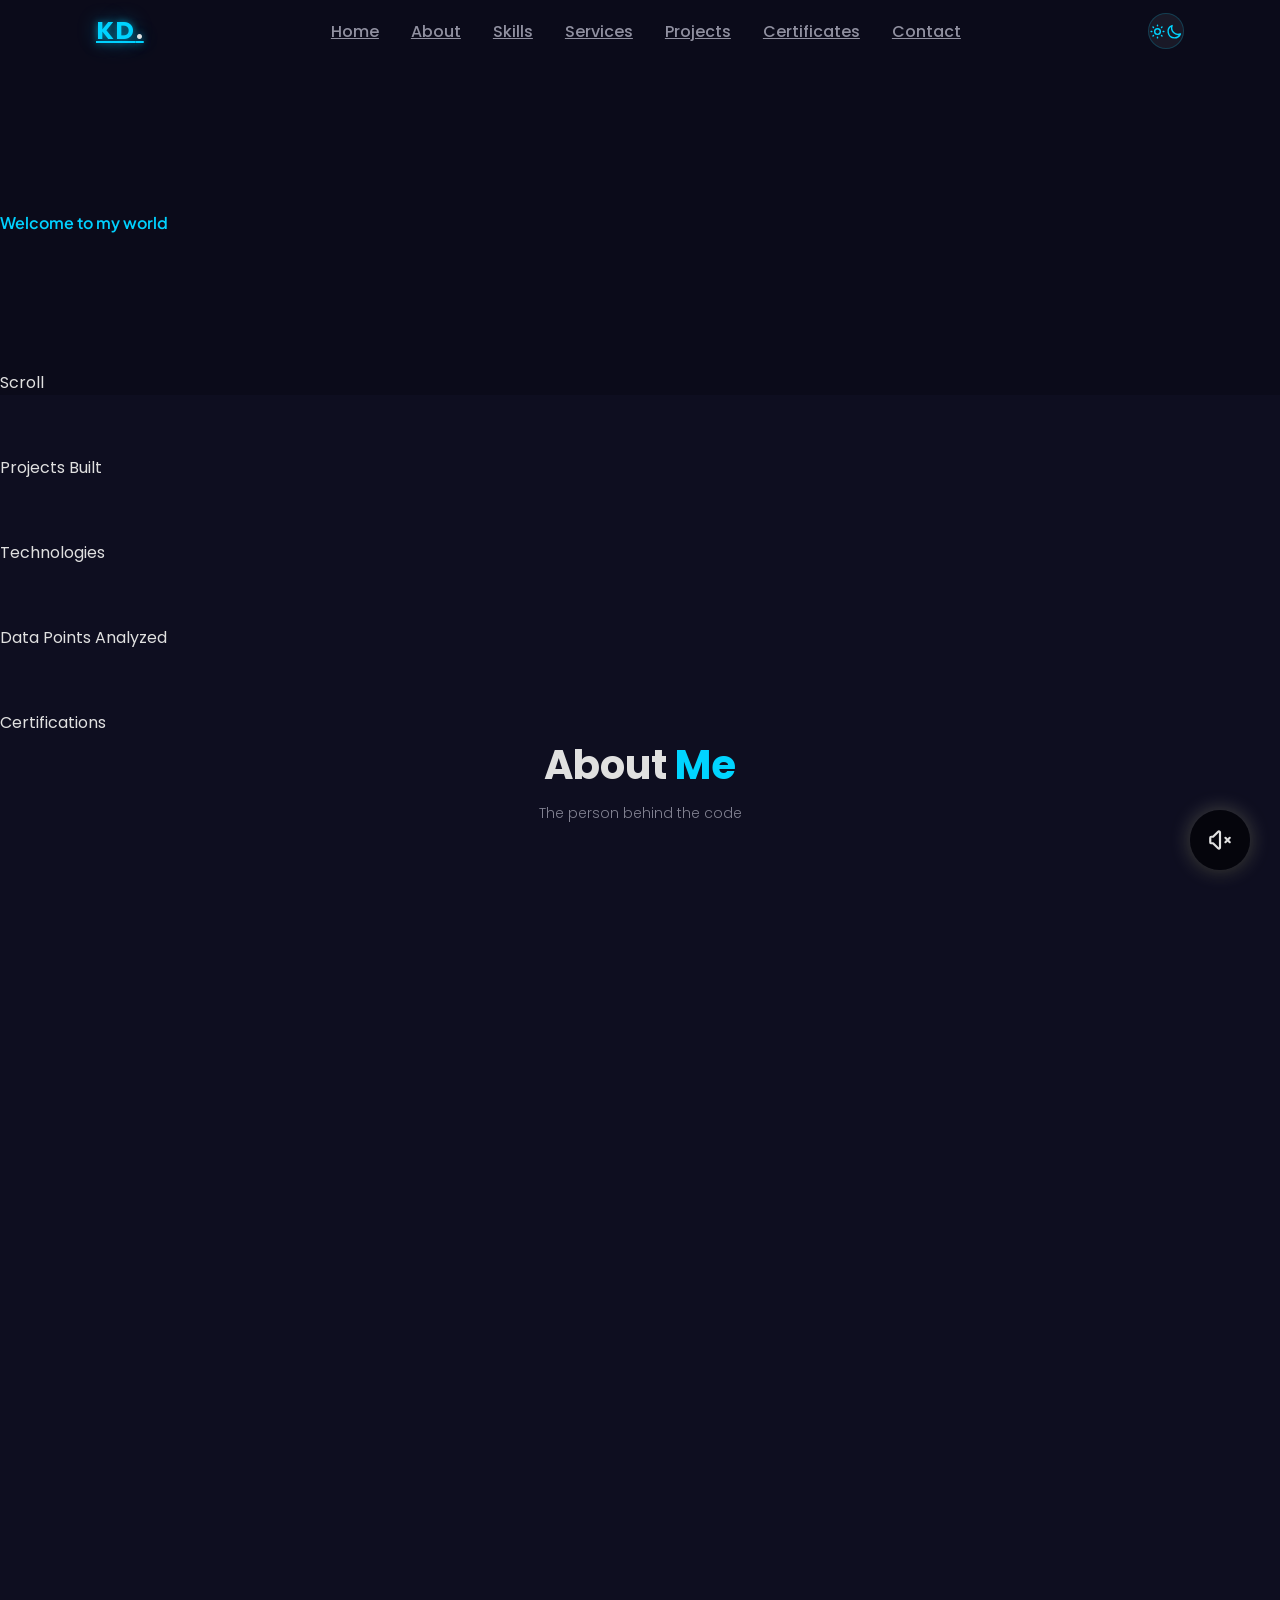
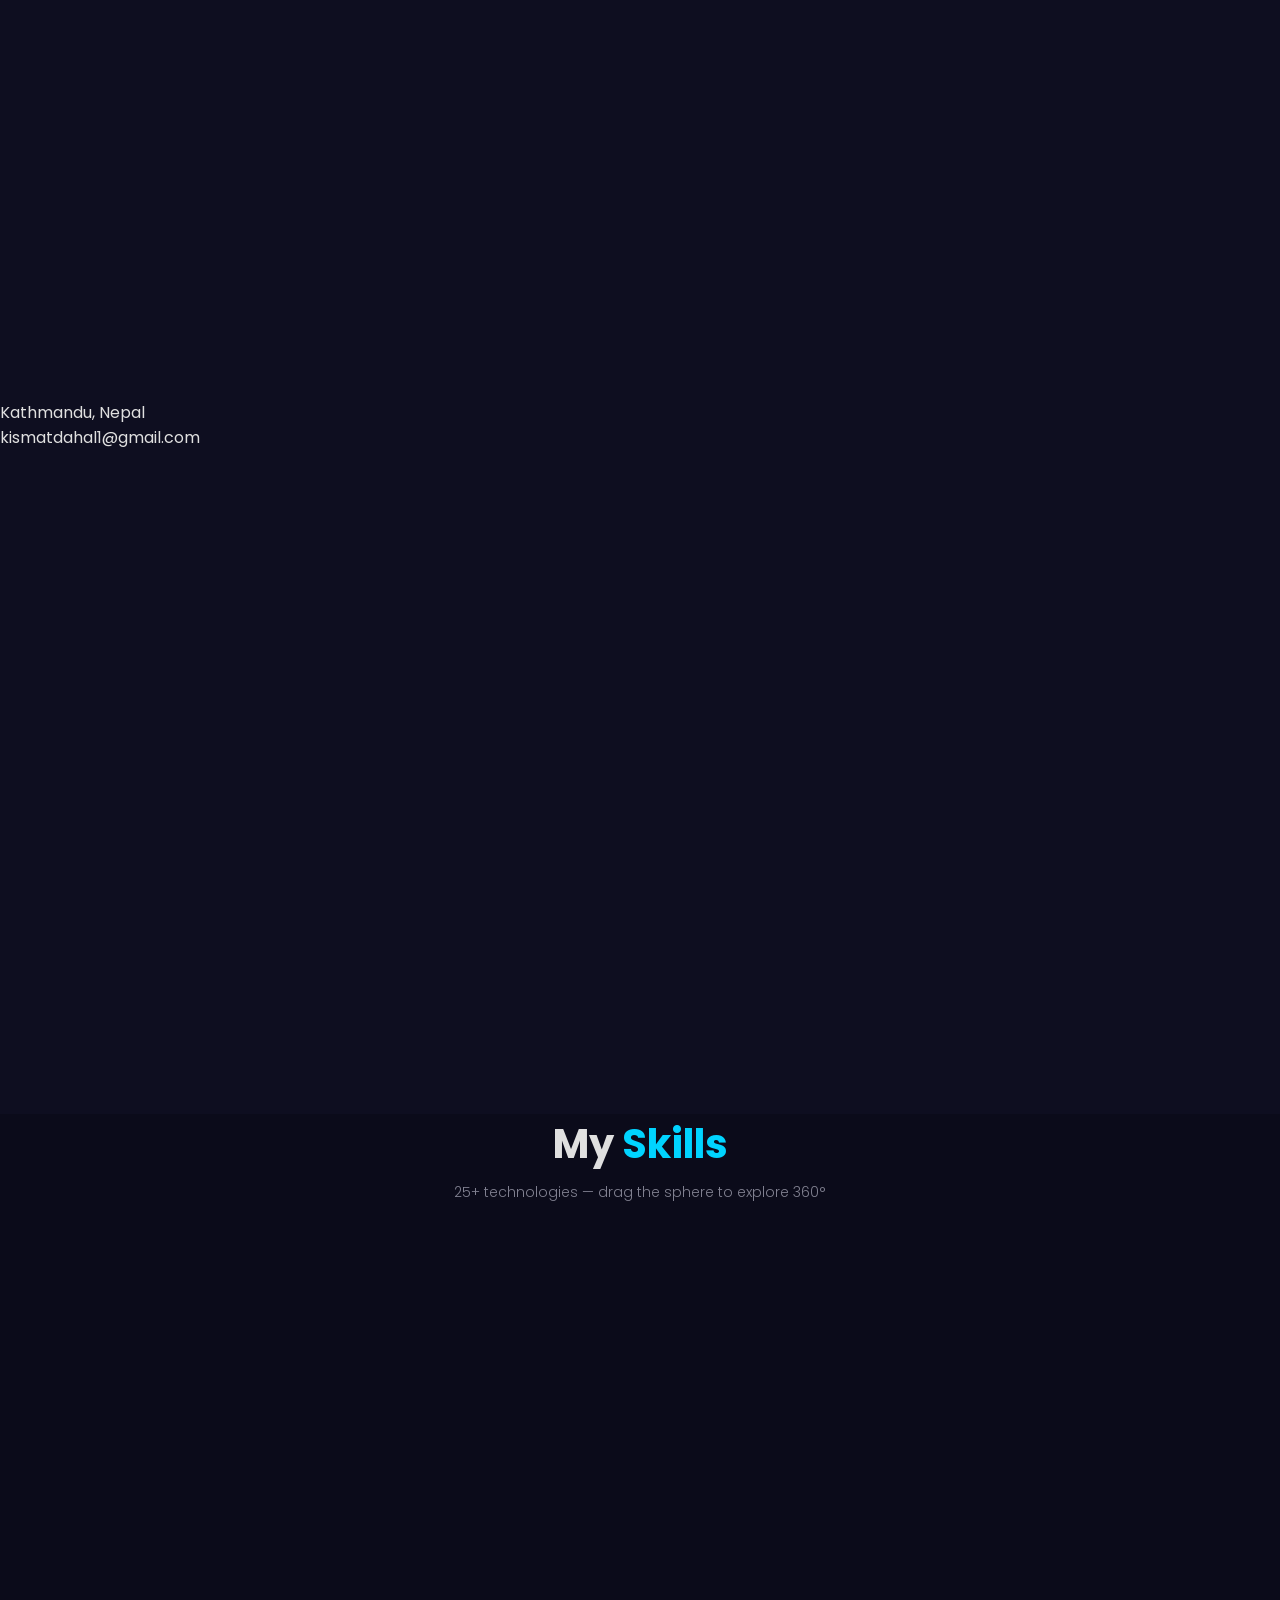
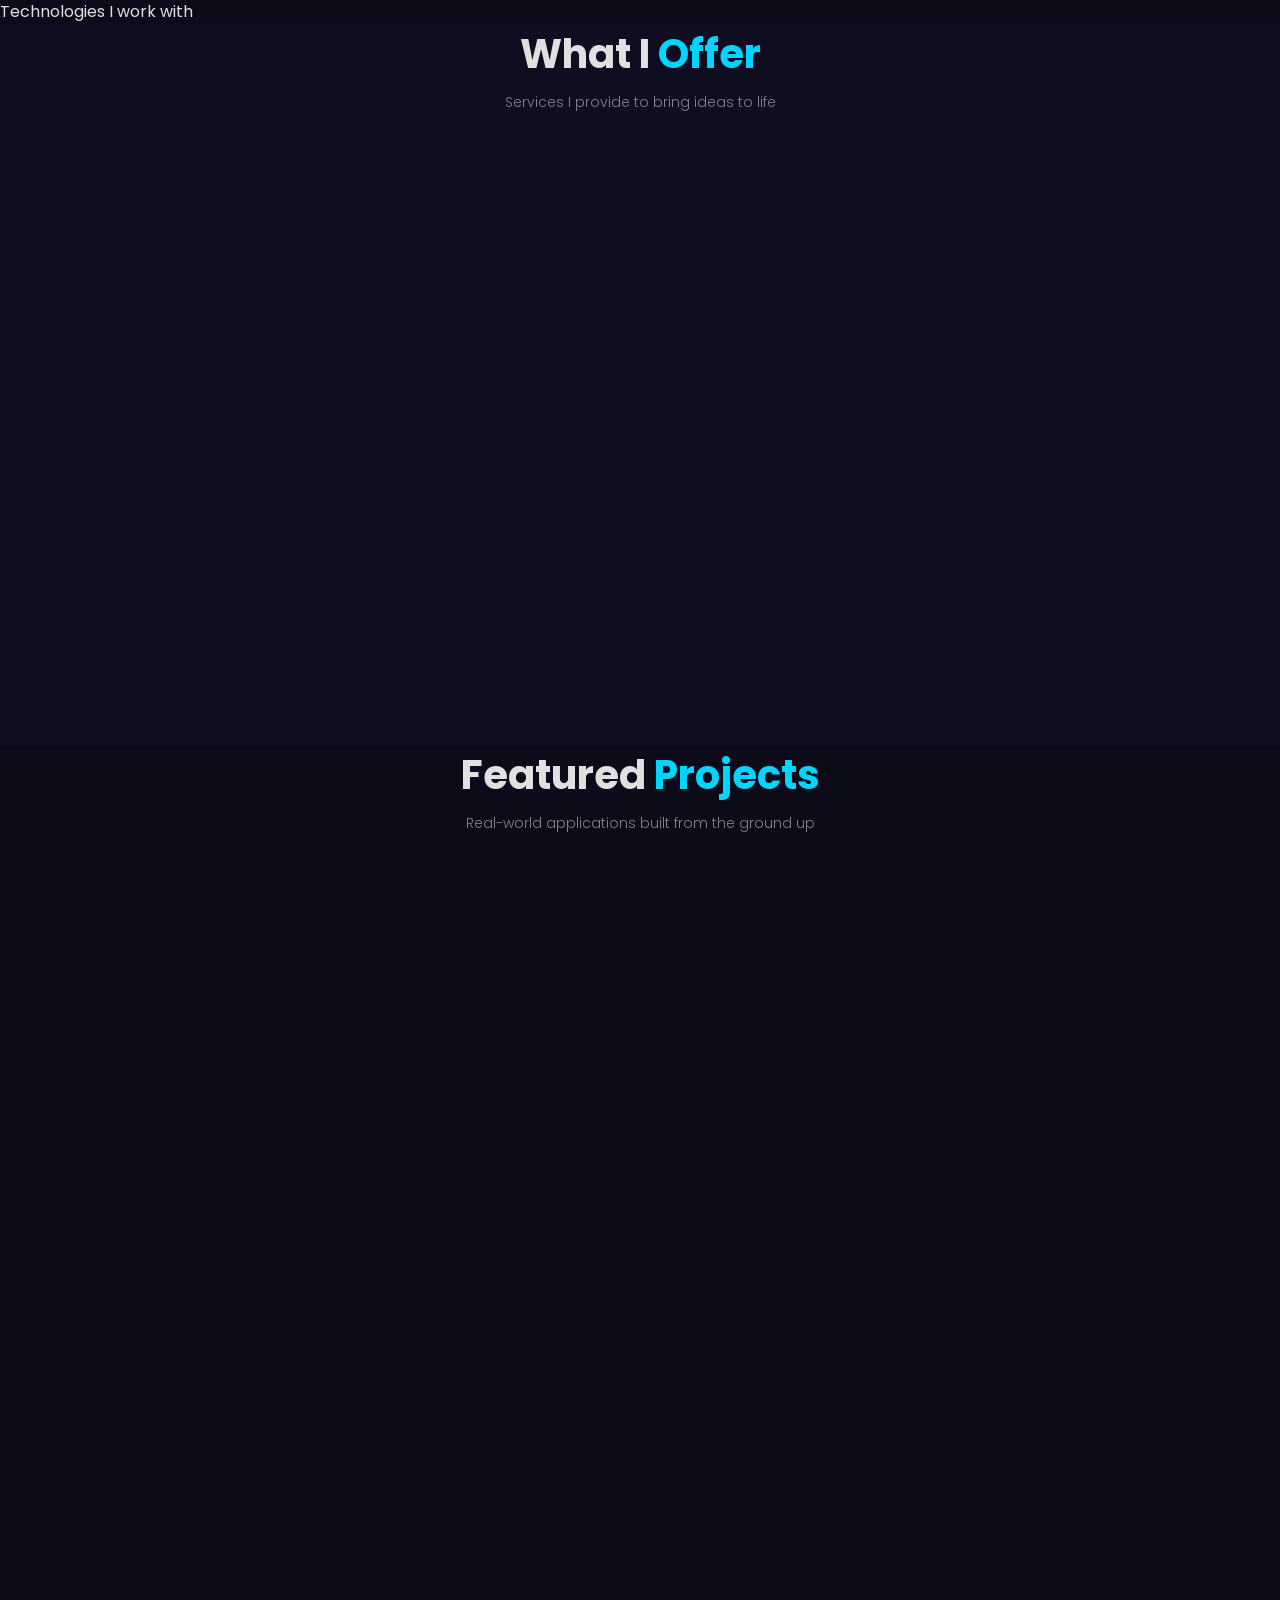
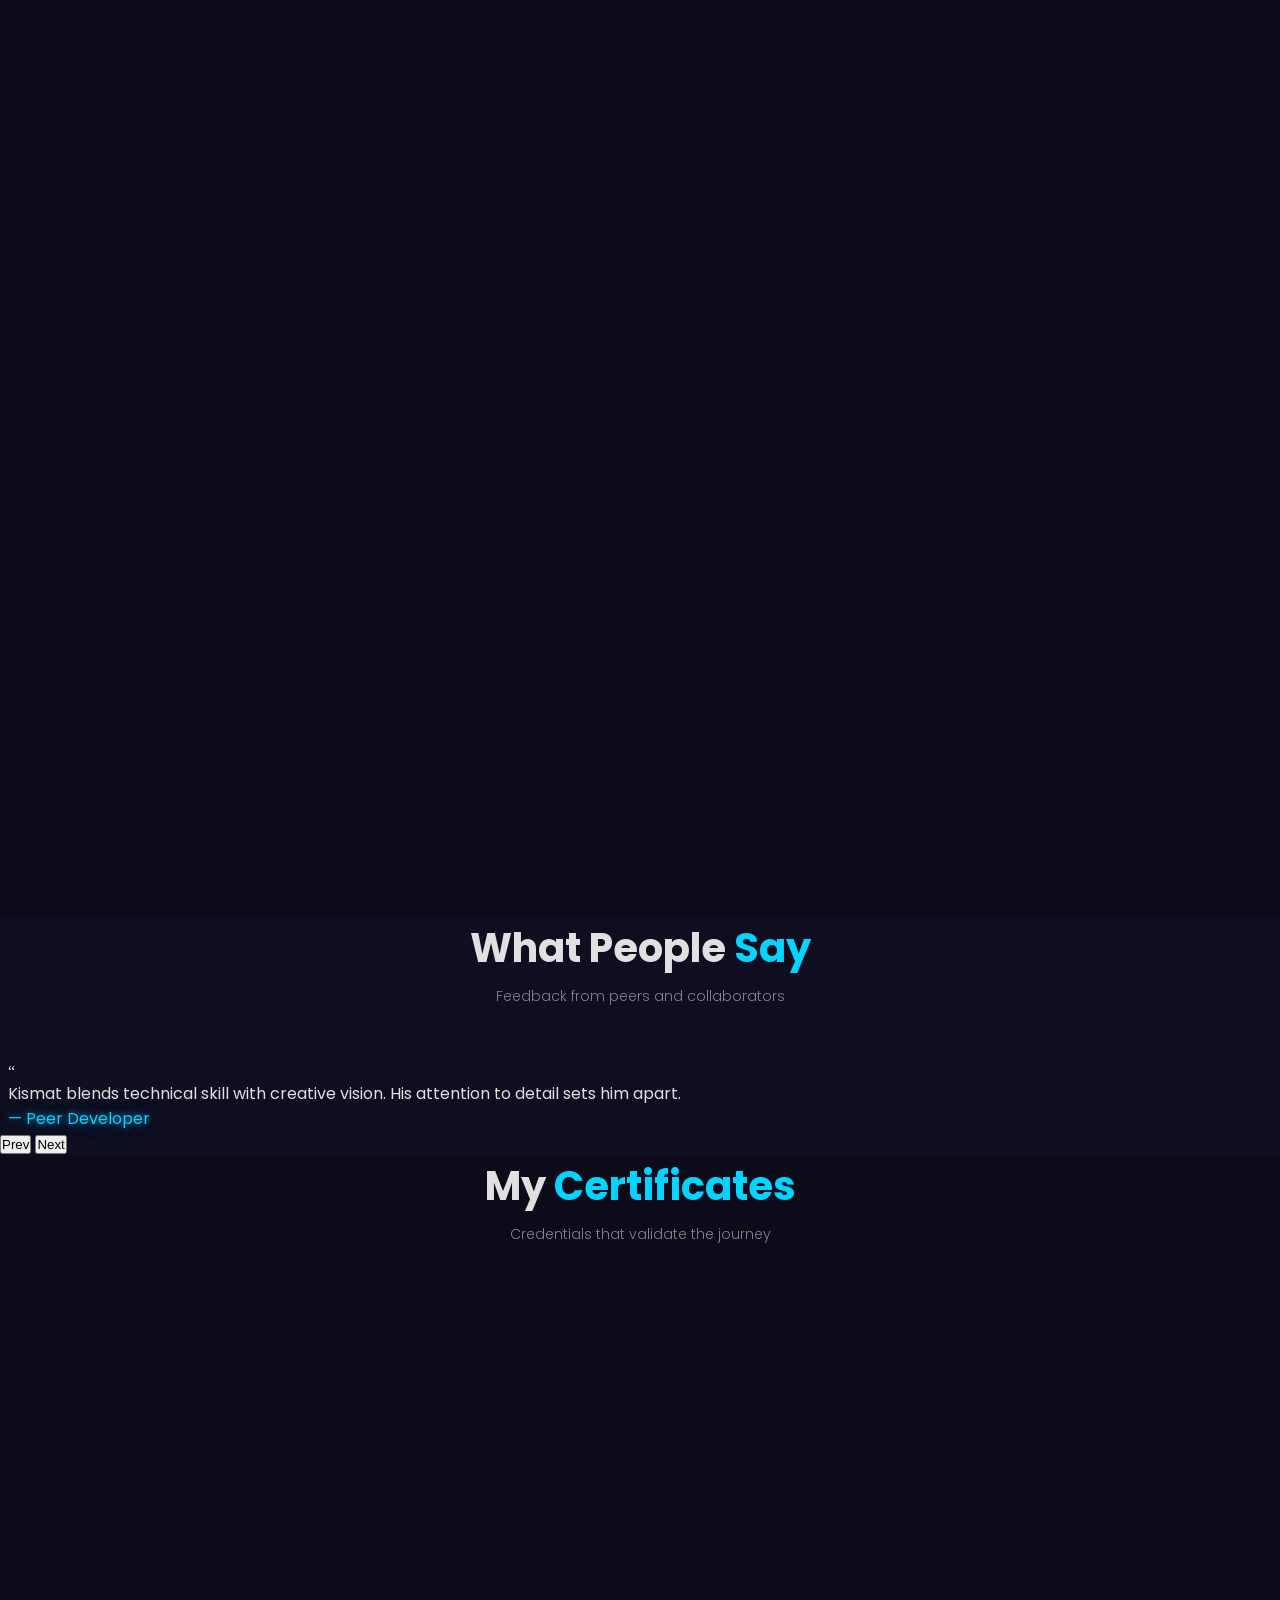
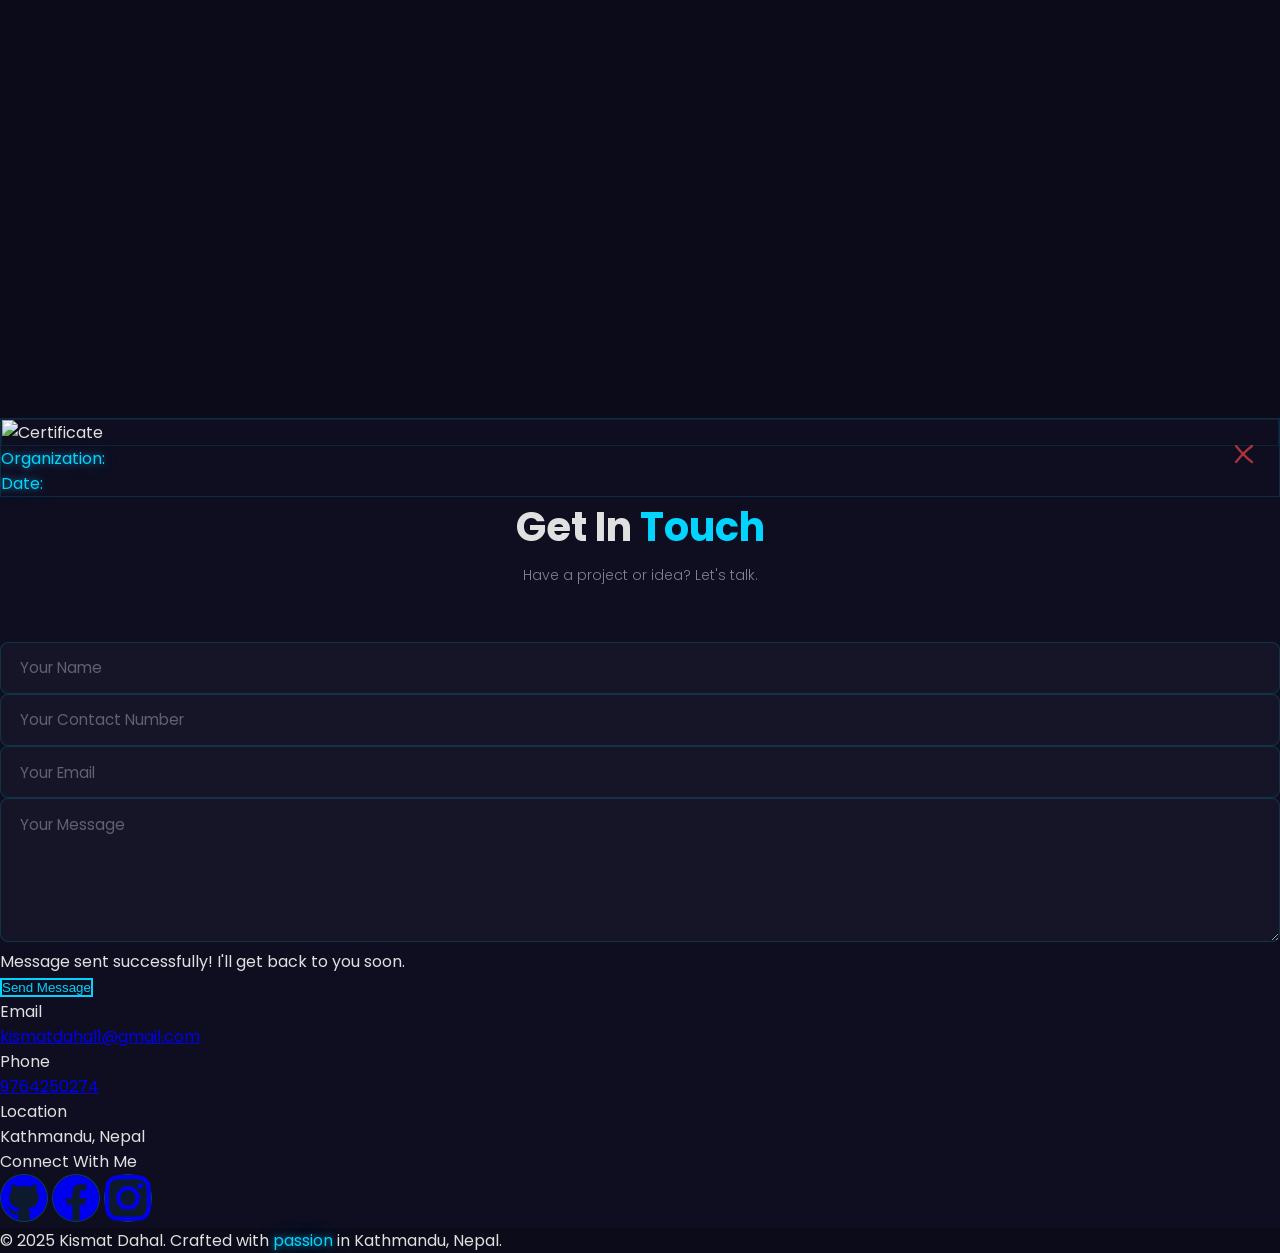
==== commit 2c6479a2: "integrate the link of some projects" ====
--- a/index.html
+++ b/index.html
@@ -293,7 +293,7 @@
       <p class="section-subtitle">Real-world applications built from the ground up</p>
 
       <div class="grid sm:grid-cols-2 lg:grid-cols-4 gap-6">
-        <div class="project-card" data-aos="fade-up" data-aos-duration="600">
+        <a href="https://gaunle-mart.vercel.app/" target="_blank" rel="noopener noreferrer" class="project-card block" data-aos="fade-up" data-aos-duration="600">
           <div class="project-icon-wrap"><i class="fa-solid fa-cart-shopping" style="color:#00d4ff;"></i></div>
           <h4 class="text-lg font-semibold mb-2">GaunleMart</h4>
           <p class="text-gray-400 text-sm leading-relaxed flex-1">
@@ -306,9 +306,9 @@
             <span class="project-tech"><i class="fa-solid fa-cloud"></i> Cloudinary</span>
             <span class="project-tech"><i class="fa-solid fa-bolt"></i> Vercel</span>
           </div>
-        </div>
-
-        <div class="project-card" data-aos="fade-up" data-aos-duration="600" data-aos-delay="100">
+        </a>
+
+        <a href="https://kismatdahal1-afk.github.io/ecommerce-store/" target="_blank" rel="noopener noreferrer" class="project-card block" data-aos="fade-up" data-aos-duration="600" data-aos-delay="100">
           <div class="project-icon-wrap"><i class="fa-solid fa-store" style="color:#00d4ff;"></i></div>
           <h4 class="text-lg font-semibold mb-2">Ecommerce-store</h4>
           <p class="text-gray-400 text-sm leading-relaxed flex-1">
@@ -319,9 +319,9 @@
             <span class="project-tech"><i class="devicon-supabase-plain"></i> Supabase</span>
             <span class="project-tech"><i class="fa-solid fa-cloud"></i> Cloudinary</span>
           </div>
-        </div>
-
-        <div class="project-card" data-aos="fade-up" data-aos-duration="600" data-aos-delay="200">
+        </a>
+
+        <a href="https://kismatdahal1-afk.github.io/Rasilo-Suntala/" target="_blank" rel="noopener noreferrer" class="project-card block" data-aos="fade-up" data-aos-duration="600" data-aos-delay="200">
           <div class="project-icon-wrap"><i class="fa-solid fa-bag-shopping" style="color:#00d4ff;"></i></div>
           <h4 class="text-lg font-semibold mb-2">Rasilo-Suntala</h4>
           <p class="text-gray-400 text-sm leading-relaxed flex-1">
@@ -331,7 +331,7 @@
             <span class="project-tech"><i class="devicon-javascript-plain"></i> JavaScript</span>
             <span class="project-tech"><i class="devicon-mysql-plain"></i> MySQL</span>
           </div>
-        </div>
+        </a>
 
         <div class="project-card" data-aos="fade-up" data-aos-duration="600" data-aos-delay="300">
           <div class="project-icon-wrap"><i class="fa-solid fa-school" style="color:#00d4ff;"></i></div>
@@ -387,6 +387,20 @@
             <span class="project-tech"><i class="devicon-numpy-original"></i> NumPy</span>
           </div>
         </div>
+
+        <a href="projects/doppler-effect.html" target="_blank" rel="noopener noreferrer" class="project-card block" data-aos="fade-up" data-aos-duration="600" data-aos-delay="700">
+          <div class="project-icon-wrap"><i class="fa-solid fa-wave-square" style="color:#00d4ff;"></i></div>
+          <h4 class="text-lg font-semibold mb-2">Doppler Effect Simulation</h4>
+          <p class="text-gray-400 text-sm leading-relaxed flex-1">
+            Interactive Canvas-based simulation demonstrating the Doppler effect with 9 cases — source/observer motion, shock waves, and sonic boom.
+          </p>
+          <div class="mt-4 flex flex-wrap gap-2">
+            <span class="project-tech"><i class="devicon-html5-plain"></i> HTML</span>
+            <span class="project-tech"><i class="devicon-css3-plain"></i> CSS</span>
+            <span class="project-tech"><i class="devicon-javascript-plain"></i> JavaScript</span>
+            <span class="project-tech"><i class="fa-solid fa-paintbrush"></i> Canvas API</span>
+          </div>
+        </a>
       </div>
     </div>
   </section>
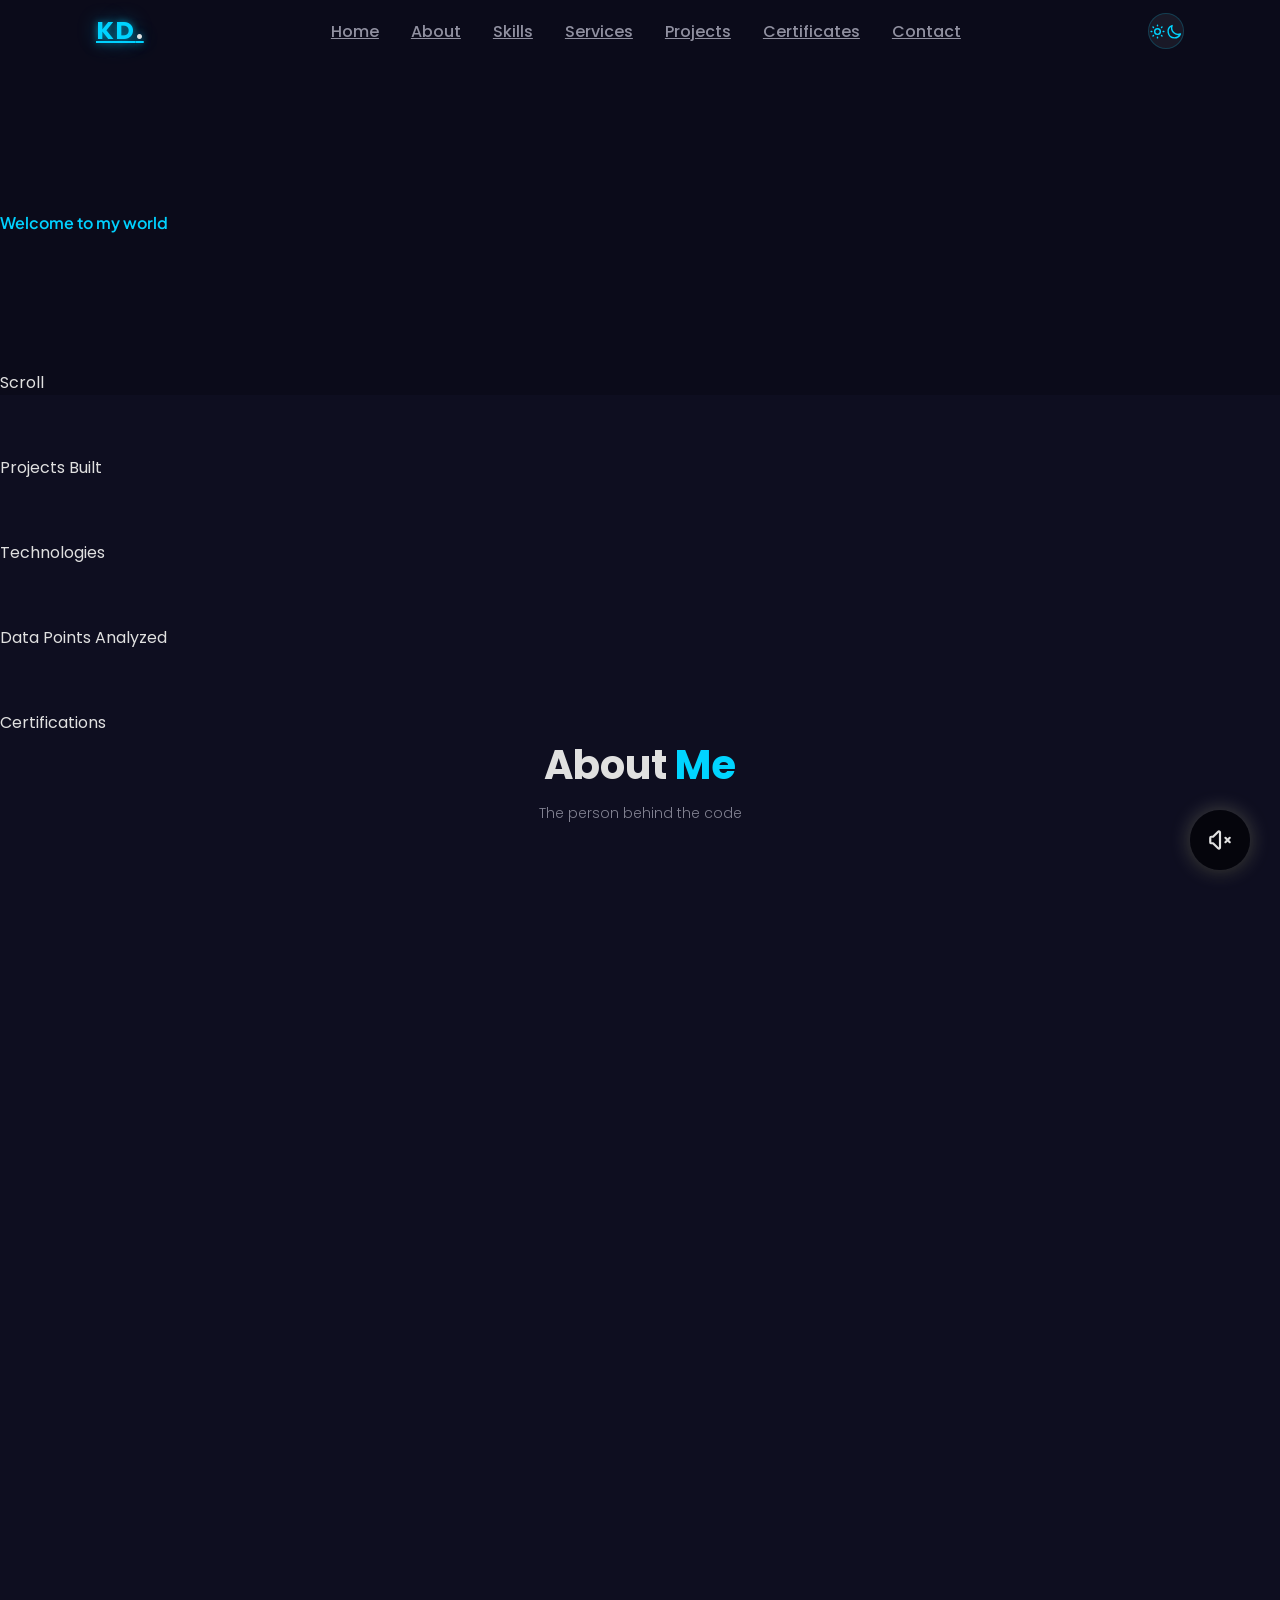
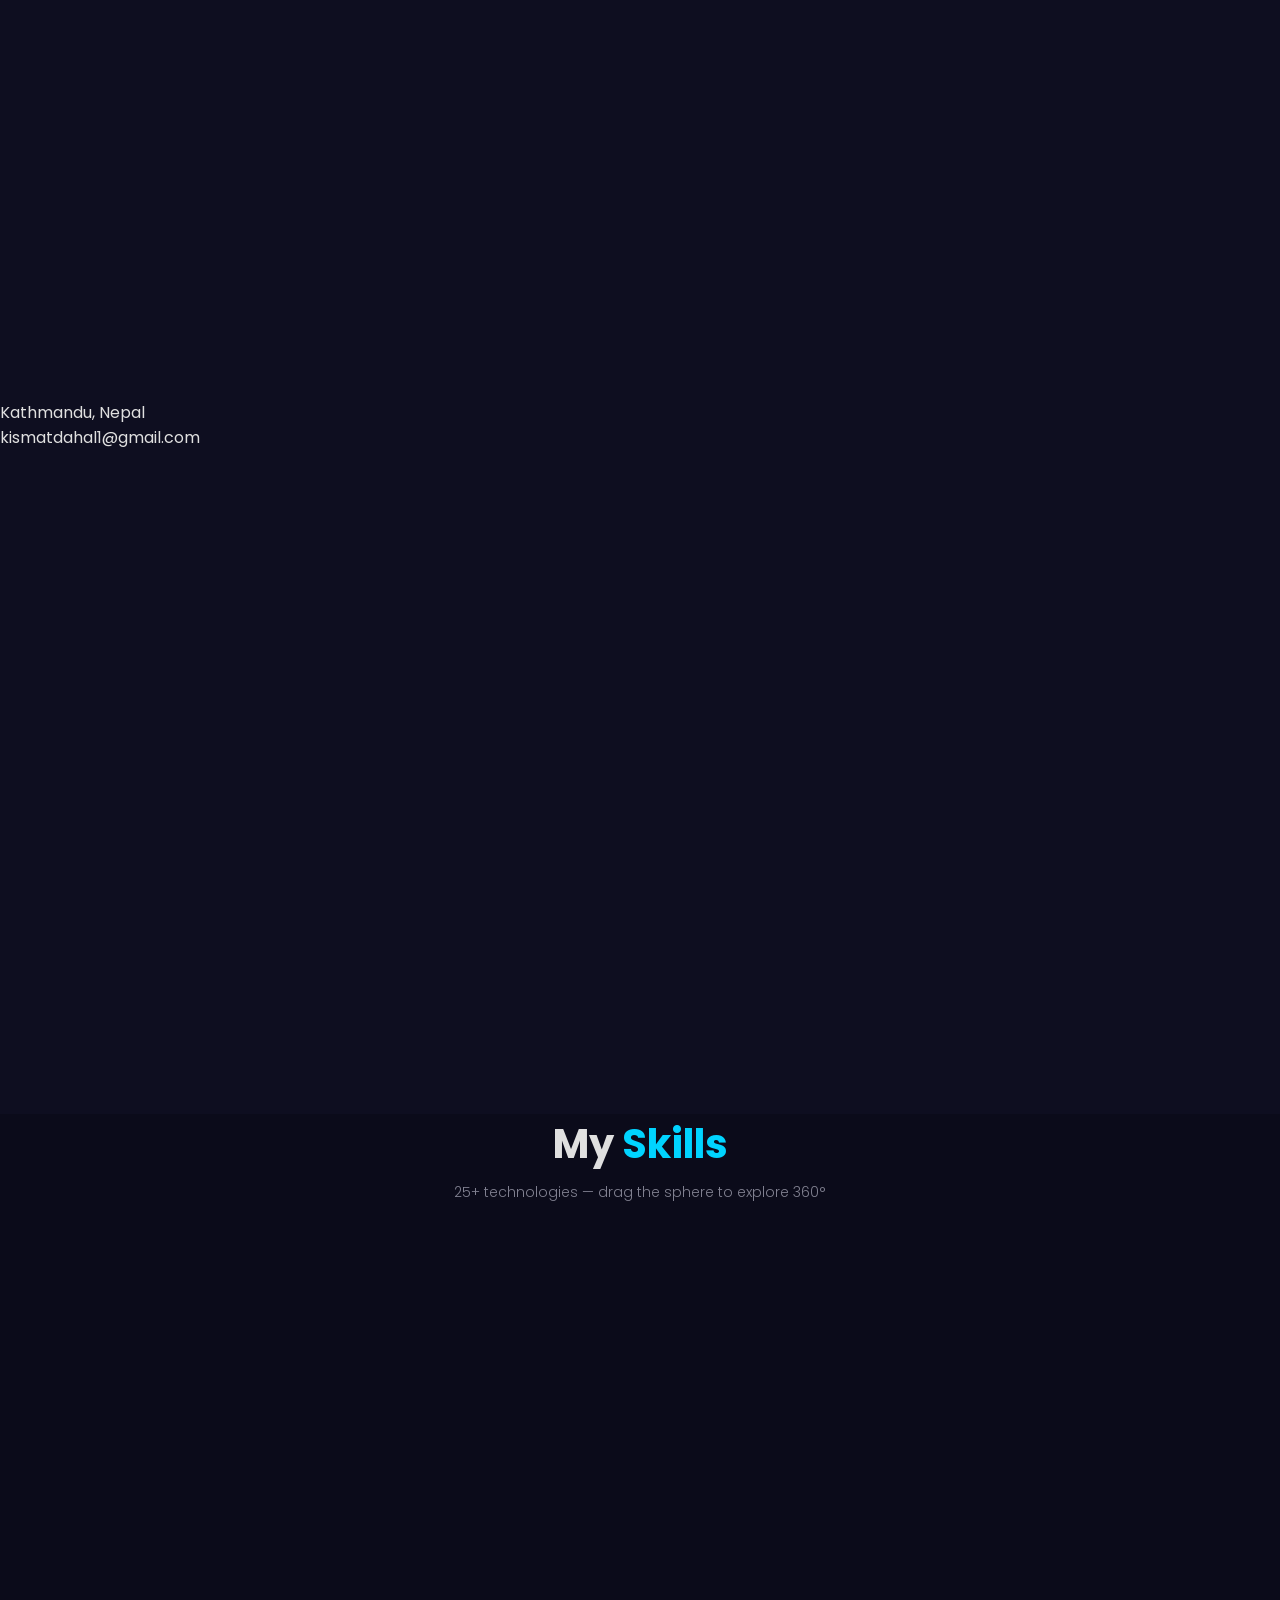
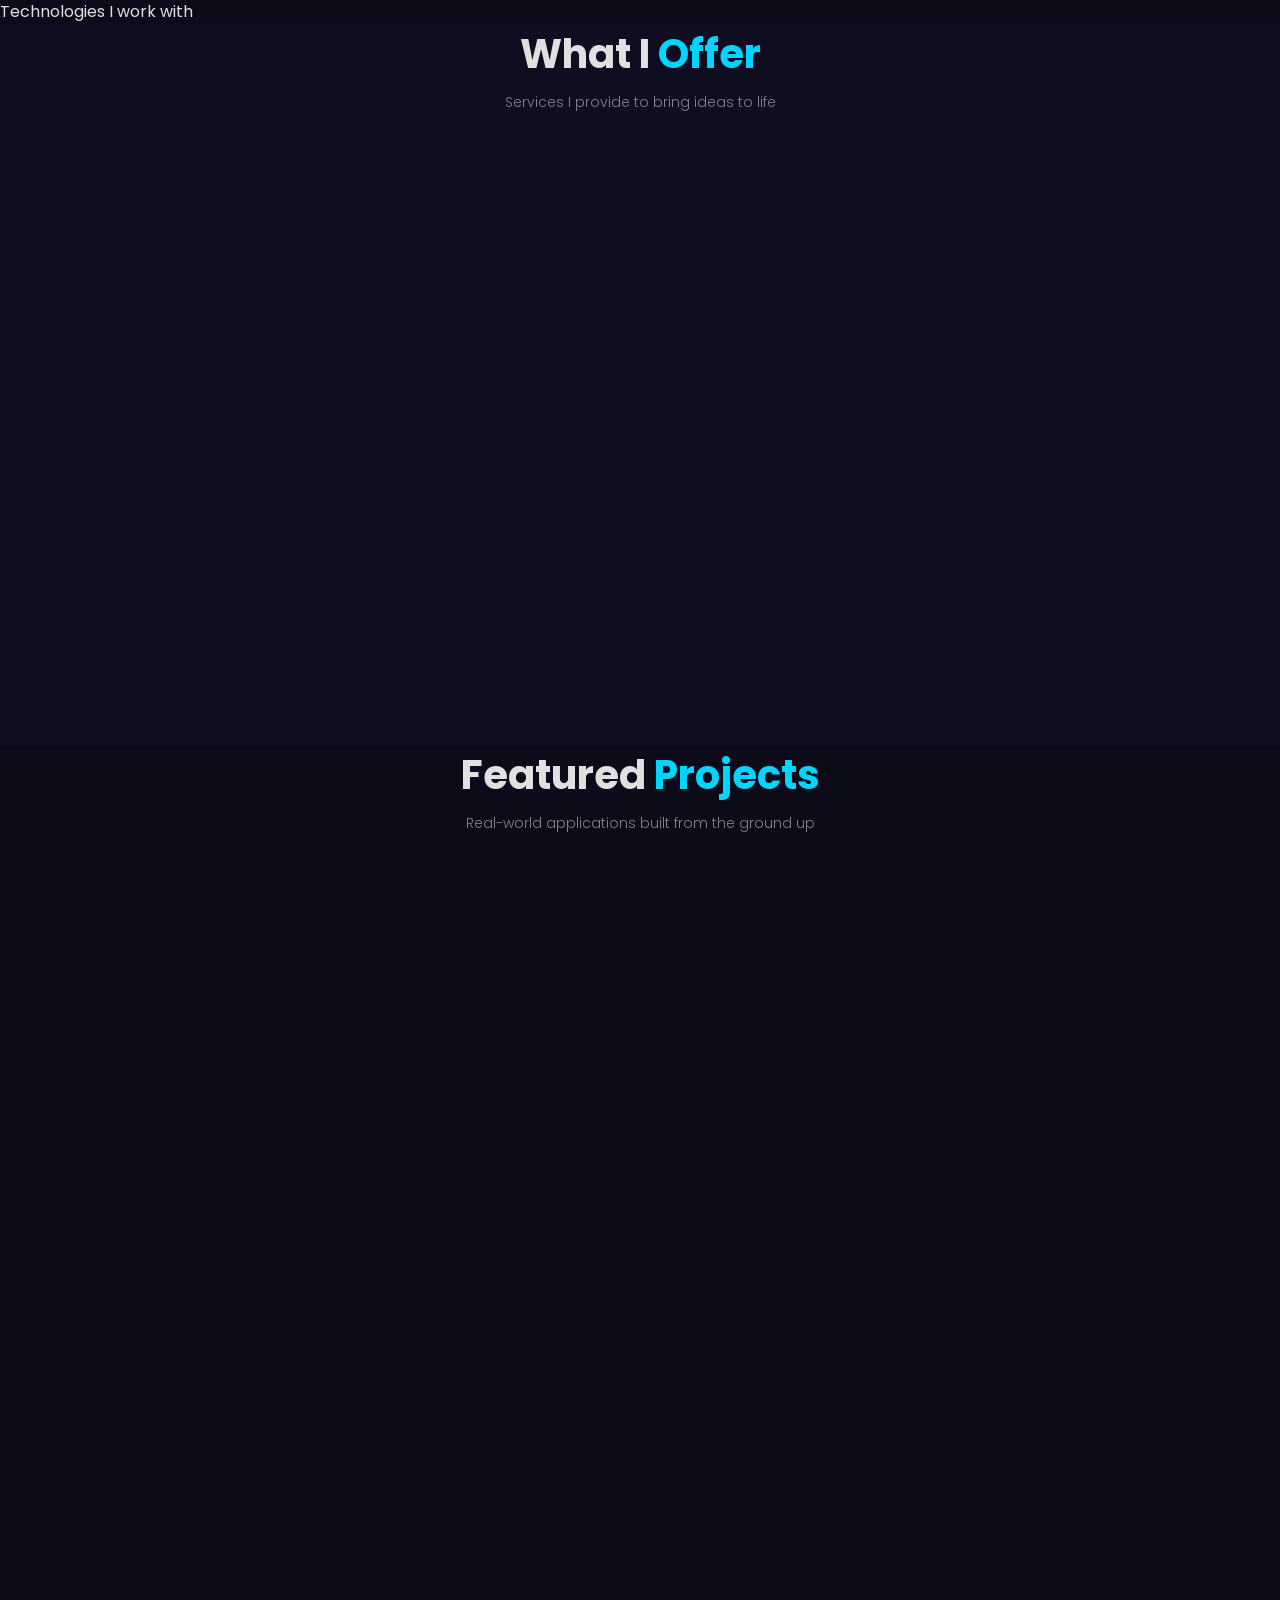
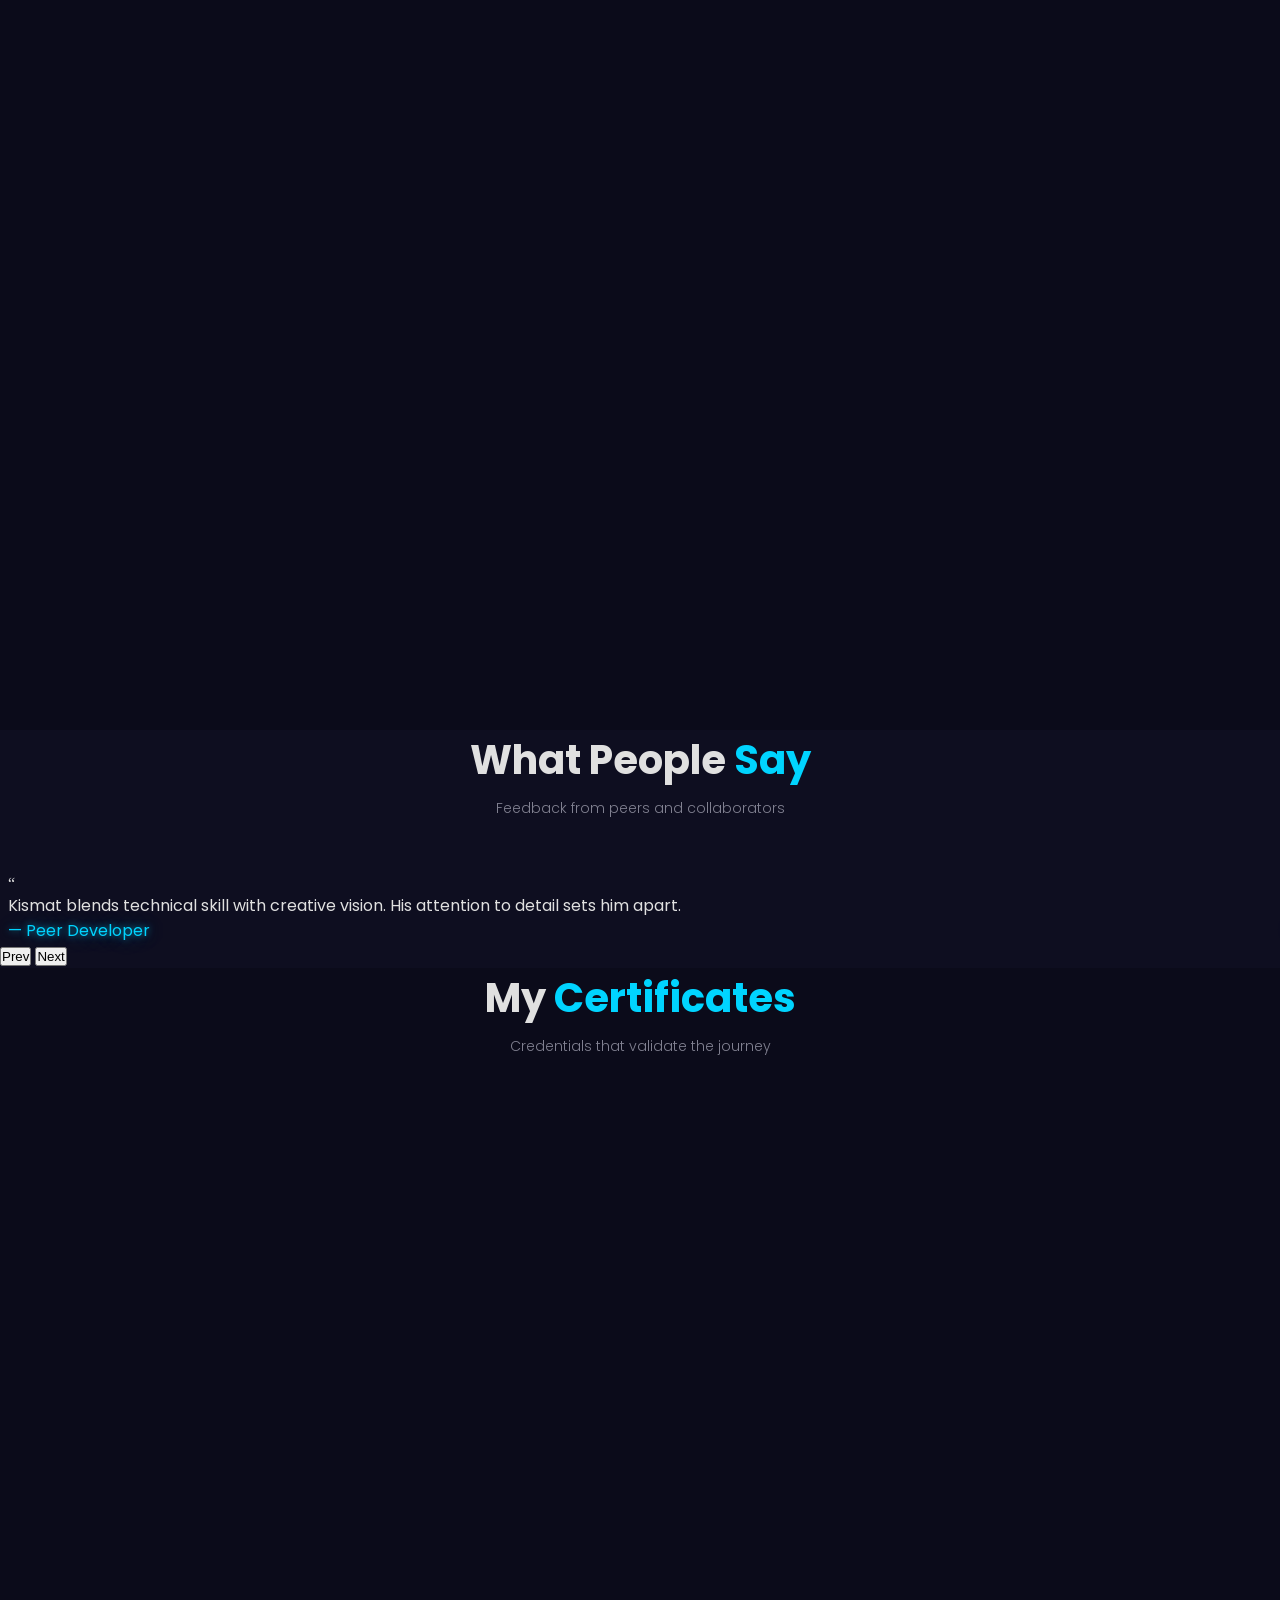
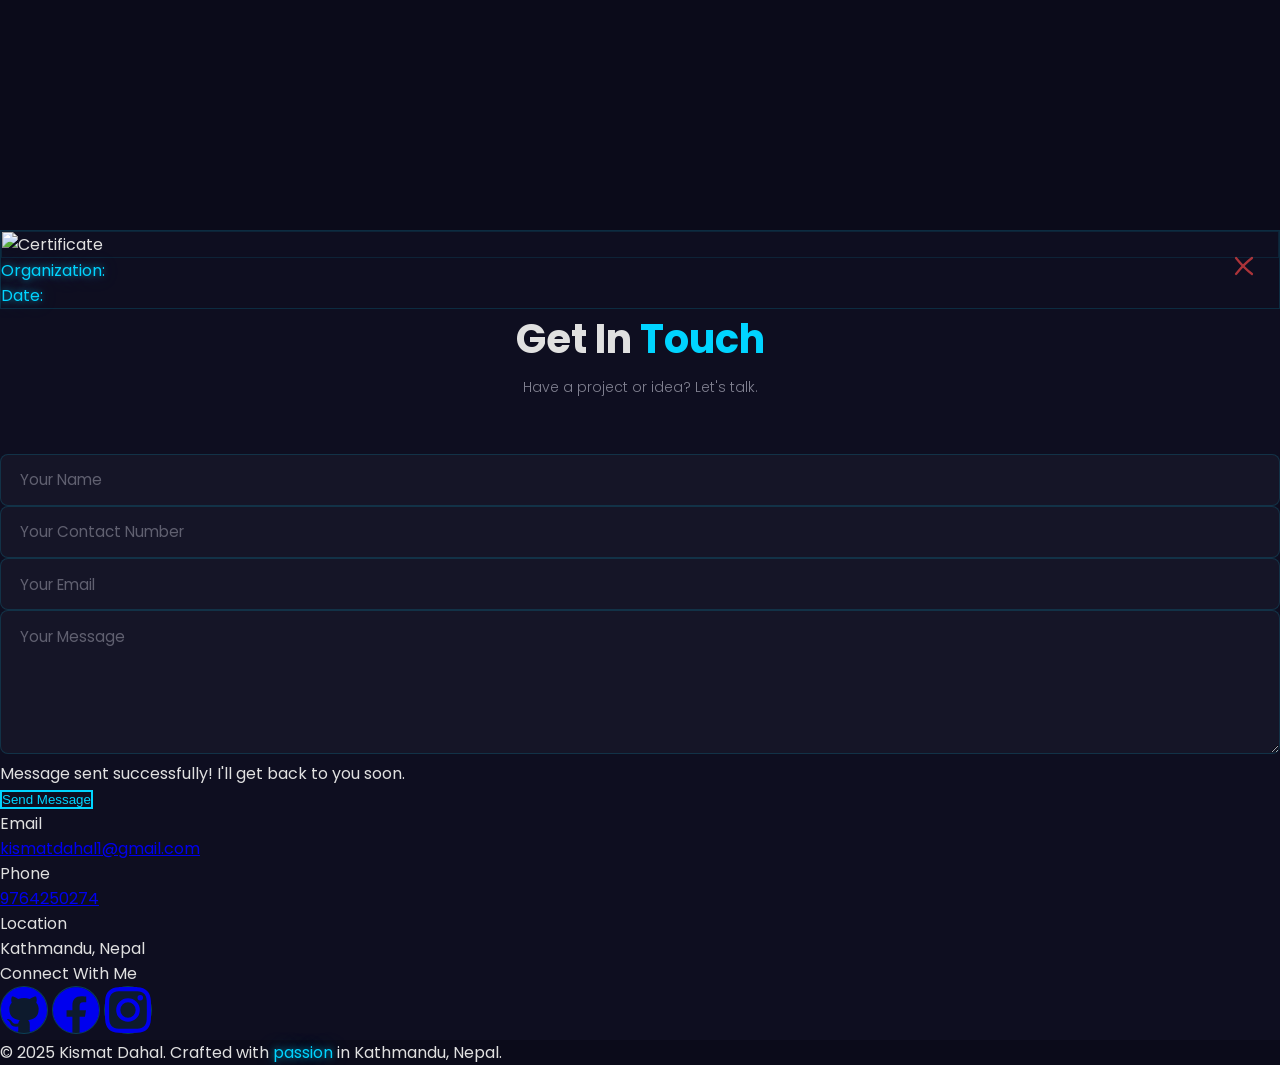
==== commit edf71802: "fix: identical card heights across all rows and add background-clip standard property" ====
--- a/index.html
+++ b/index.html
@@ -293,7 +293,7 @@
       <p class="section-subtitle">Real-world applications built from the ground up</p>
 
       <div class="grid sm:grid-cols-2 lg:grid-cols-4 gap-6">
-        <a href="https://gaunle-mart.vercel.app/" target="_blank" rel="noopener noreferrer" class="project-card block" data-aos="fade-up" data-aos-duration="600">
+        <a href="https://gaunle-mart.vercel.app/" target="_blank" rel="noopener noreferrer" class="project-card" data-aos="fade-up" data-aos-duration="600">
           <div class="project-icon-wrap"><i class="fa-solid fa-cart-shopping" style="color:#00d4ff;"></i></div>
           <h4 class="text-lg font-semibold mb-2">GaunleMart</h4>
           <p class="text-gray-400 text-sm leading-relaxed flex-1">
@@ -308,7 +308,7 @@
           </div>
         </a>
 
-        <a href="https://kismatdahal1-afk.github.io/ecommerce-store/" target="_blank" rel="noopener noreferrer" class="project-card block" data-aos="fade-up" data-aos-duration="600" data-aos-delay="100">
+        <a href="https://kismatdahal1-afk.github.io/ecommerce-store/" target="_blank" rel="noopener noreferrer" class="project-card" data-aos="fade-up" data-aos-duration="600" data-aos-delay="100">
           <div class="project-icon-wrap"><i class="fa-solid fa-store" style="color:#00d4ff;"></i></div>
           <h4 class="text-lg font-semibold mb-2">Ecommerce-store</h4>
           <p class="text-gray-400 text-sm leading-relaxed flex-1">
@@ -321,7 +321,7 @@
           </div>
         </a>
 
-        <a href="https://kismatdahal1-afk.github.io/Rasilo-Suntala/" target="_blank" rel="noopener noreferrer" class="project-card block" data-aos="fade-up" data-aos-duration="600" data-aos-delay="200">
+        <a href="https://kismatdahal1-afk.github.io/Rasilo-Suntala/" target="_blank" rel="noopener noreferrer" class="project-card" data-aos="fade-up" data-aos-duration="600" data-aos-delay="200">
           <div class="project-icon-wrap"><i class="fa-solid fa-bag-shopping" style="color:#00d4ff;"></i></div>
           <h4 class="text-lg font-semibold mb-2">Rasilo-Suntala</h4>
           <p class="text-gray-400 text-sm leading-relaxed flex-1">
@@ -388,7 +388,7 @@
           </div>
         </div>
 
-        <a href="projects/doppler-effect.html" target="_blank" rel="noopener noreferrer" class="project-card block" data-aos="fade-up" data-aos-duration="600" data-aos-delay="700">
+        <a href="projects/doppler-effect.html" target="_blank" rel="noopener noreferrer" class="project-card" data-aos="fade-up" data-aos-duration="600" data-aos-delay="700">
           <div class="project-icon-wrap"><i class="fa-solid fa-wave-square" style="color:#00d4ff;"></i></div>
           <h4 class="text-lg font-semibold mb-2">Doppler Effect Simulation</h4>
           <p class="text-gray-400 text-sm leading-relaxed flex-1">
--- a/css/style.css
+++ b/css/style.css
@@ -457,6 +457,7 @@
   overflow: hidden;
   display: flex;
   flex-direction: column;
+  min-height: 380px;
 }
 .project-card::before {
   content: '';
@@ -728,7 +729,7 @@
   .sphere-item .sphere-label { font-size: 0.3rem; }
   .sphere-icon-custom { width: 10px; height: 10px; font-size: 0.45rem; }
   .stat-number { font-size: 1.1rem; }
-  .project-card { padding: 1.25rem; }
+  .project-card { padding: 1.25rem; min-height: 320px; }
   .max-w-5xl.grid { grid-template-columns: repeat(4, 1fr); gap: 0.25rem; }
   .max-w-5xl.grid .p-4 { padding: 0.5rem 0.25rem; }
   .max-w-5xl.grid .text-sm { font-size: 0.7rem; letter-spacing: 0.02em; }
@@ -775,6 +776,7 @@
   .cert-img-wrap { height: 180px; }
   .sound-toggle-btn { width: 54px; height: 54px; bottom: 24px; right: 24px; }
   .sound-icon { width: 22px; height: 22px; }
+  .project-card { min-height: 350px; }
 }
 
 /* Small desktop (min-width: 1024px) */
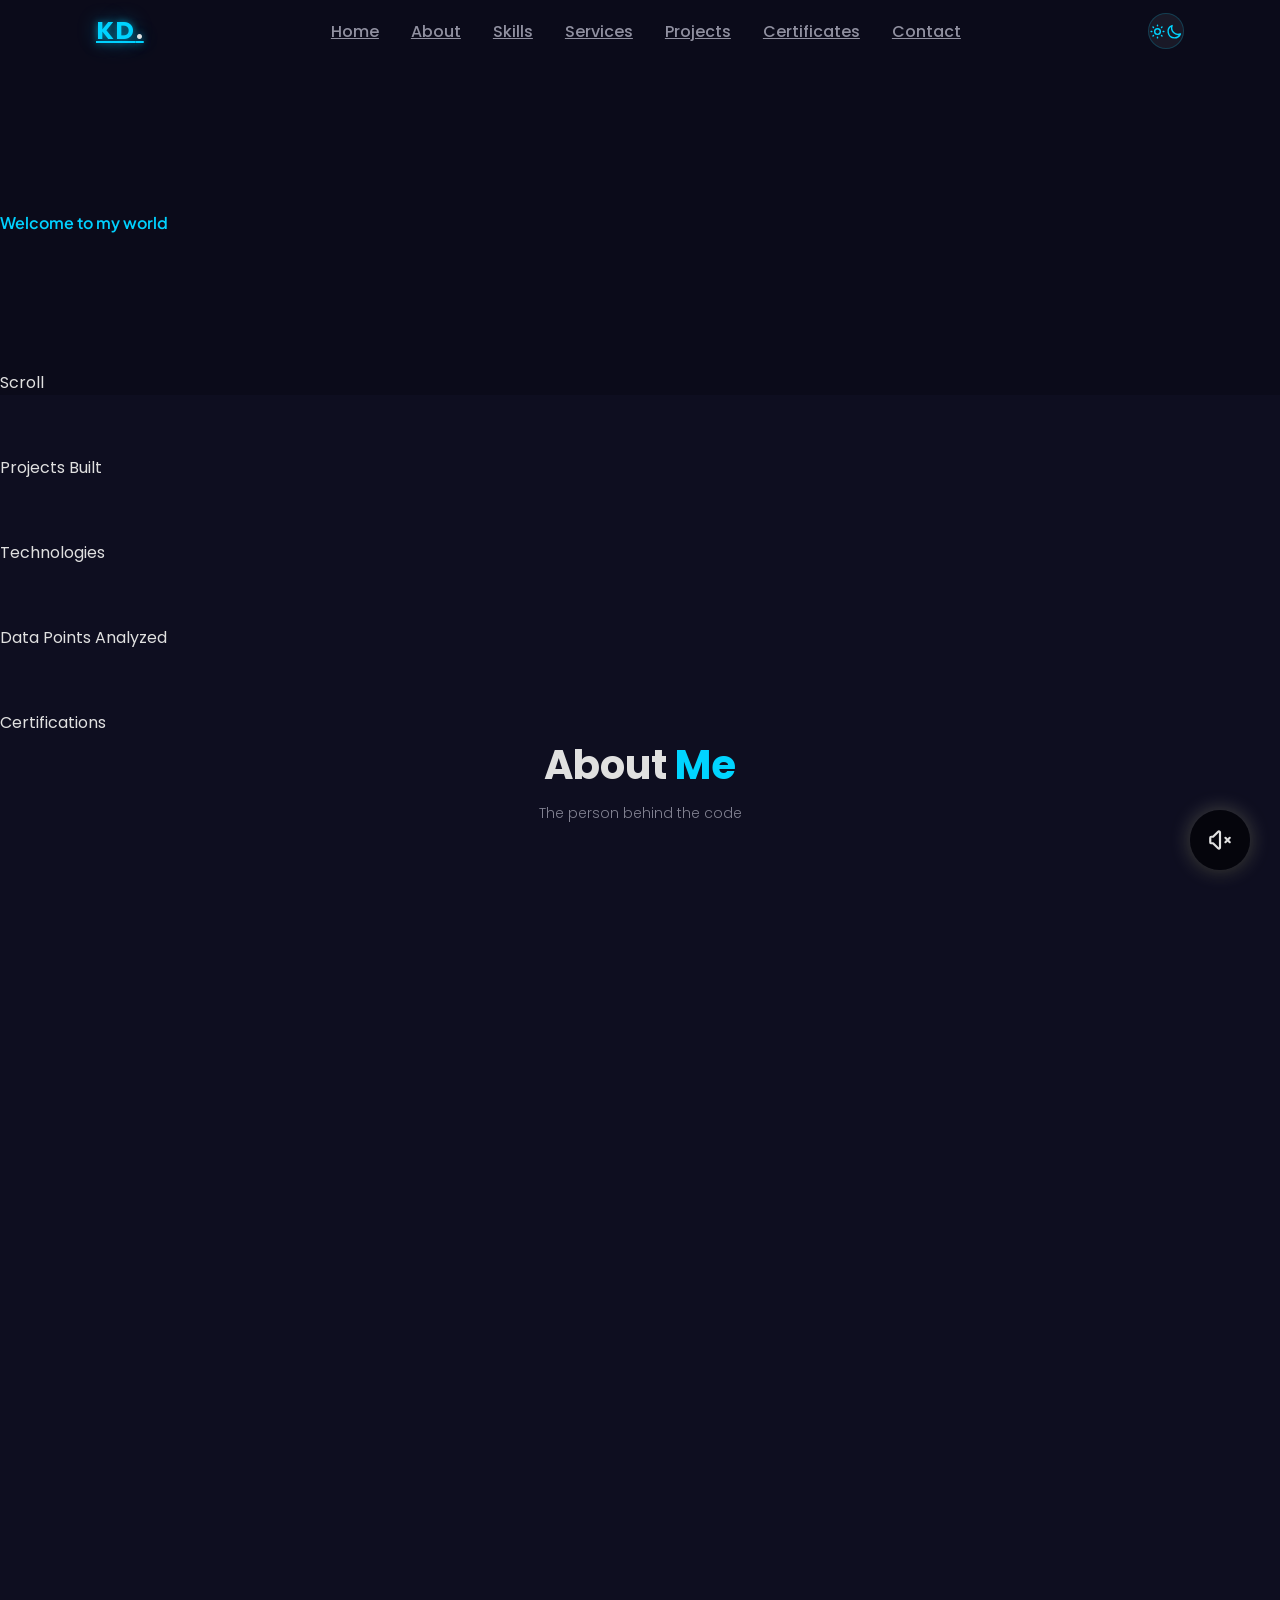
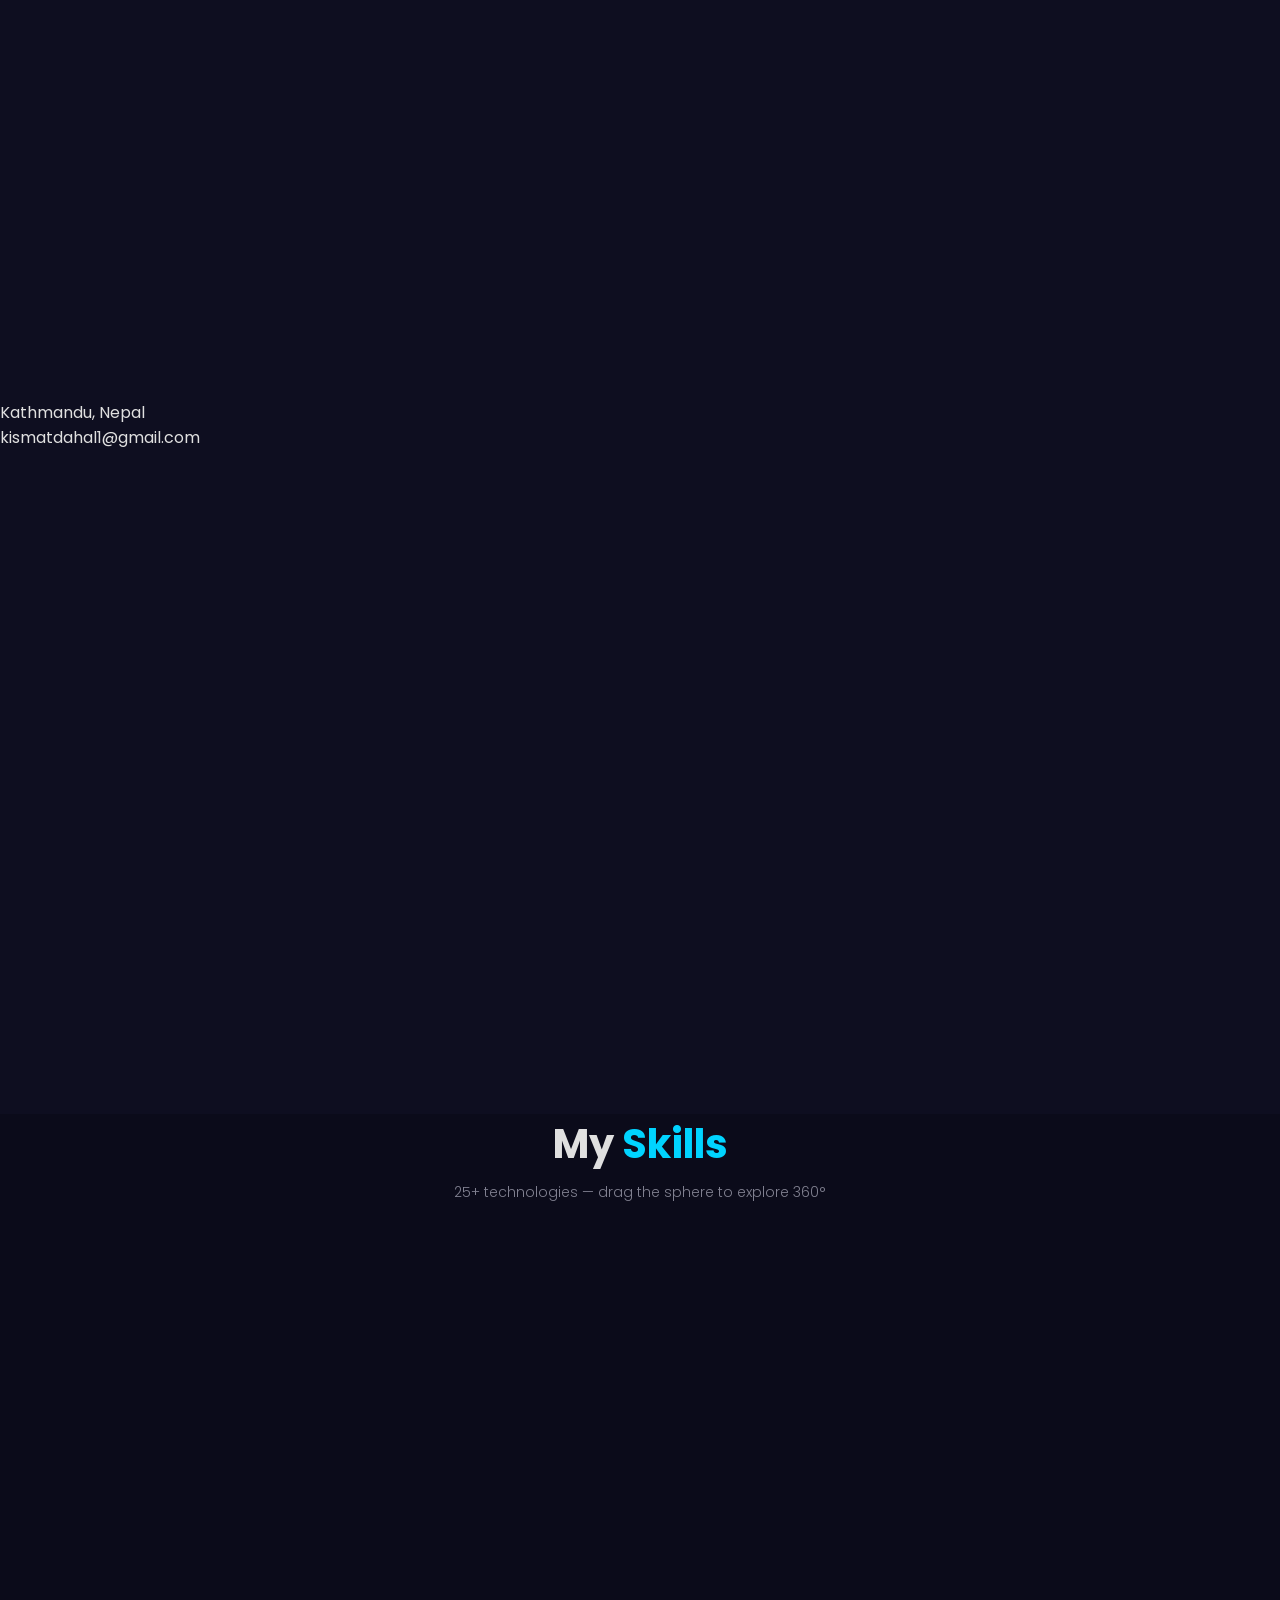
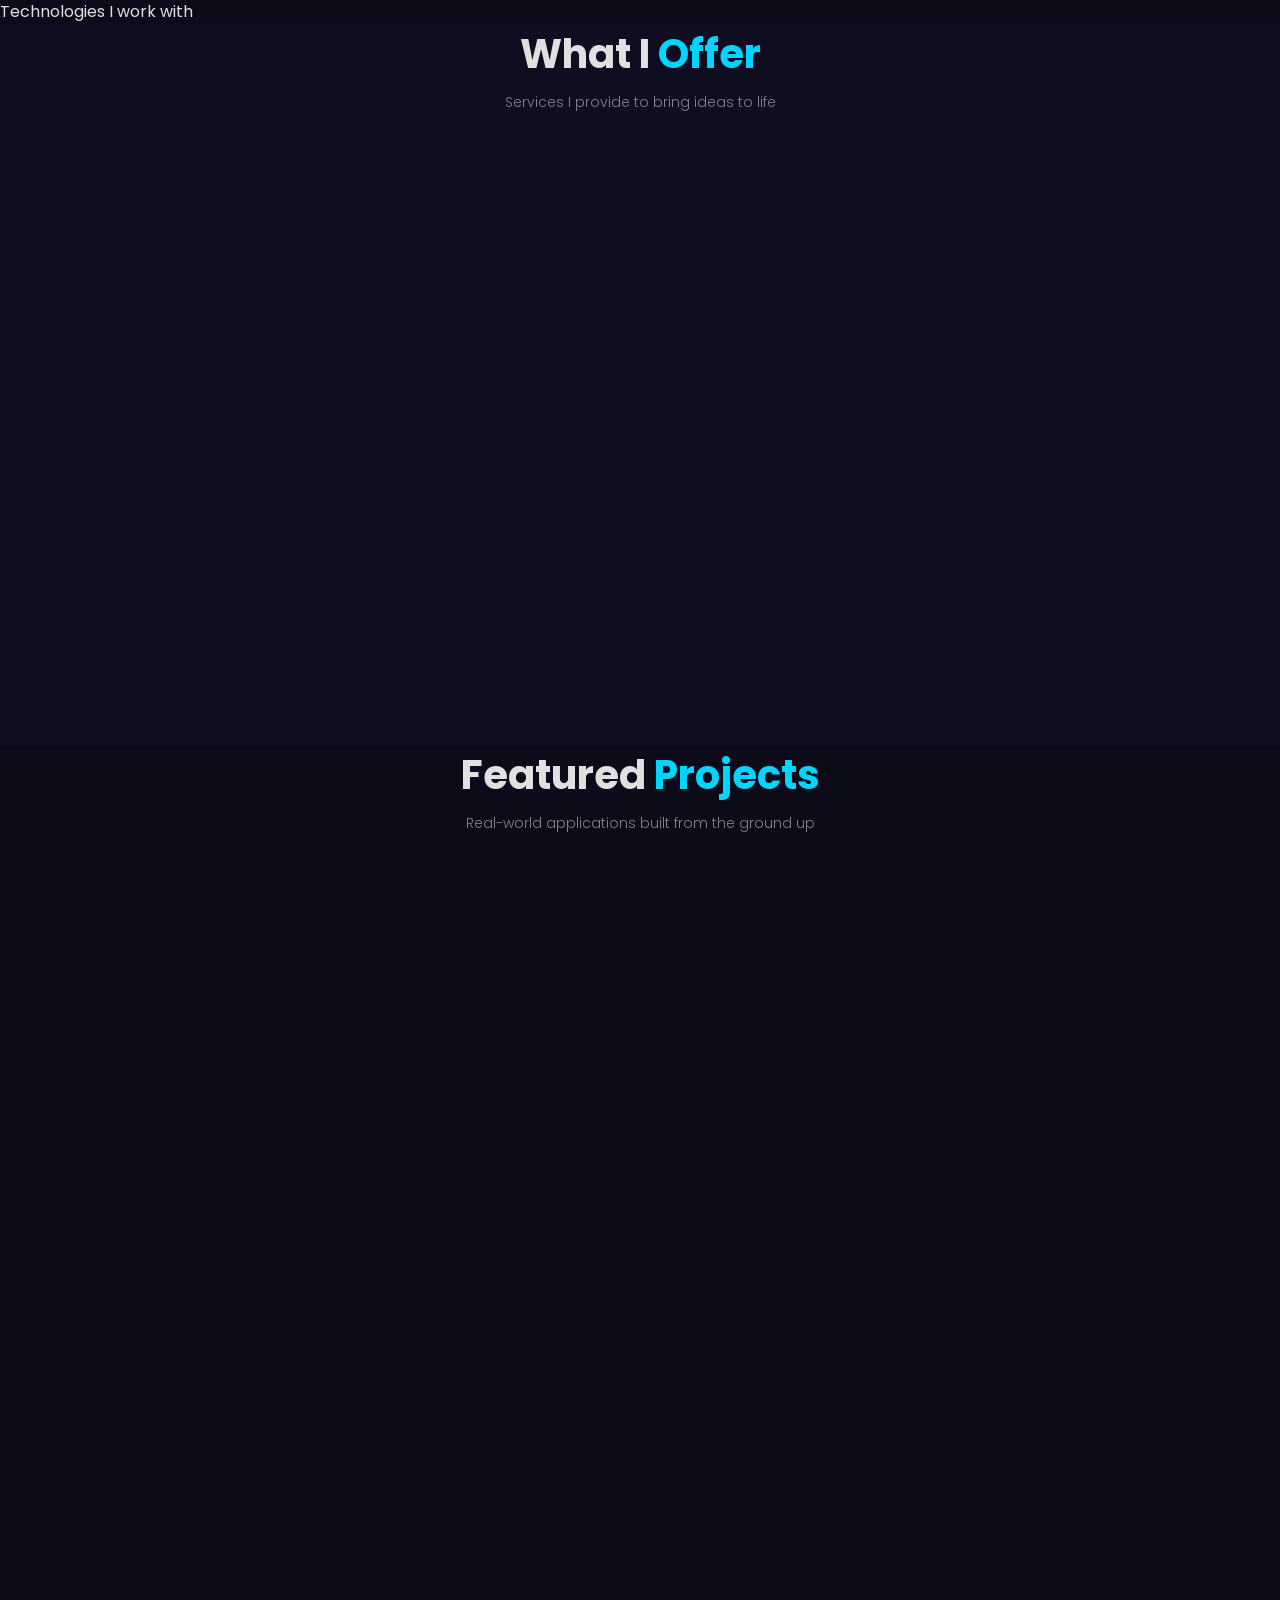
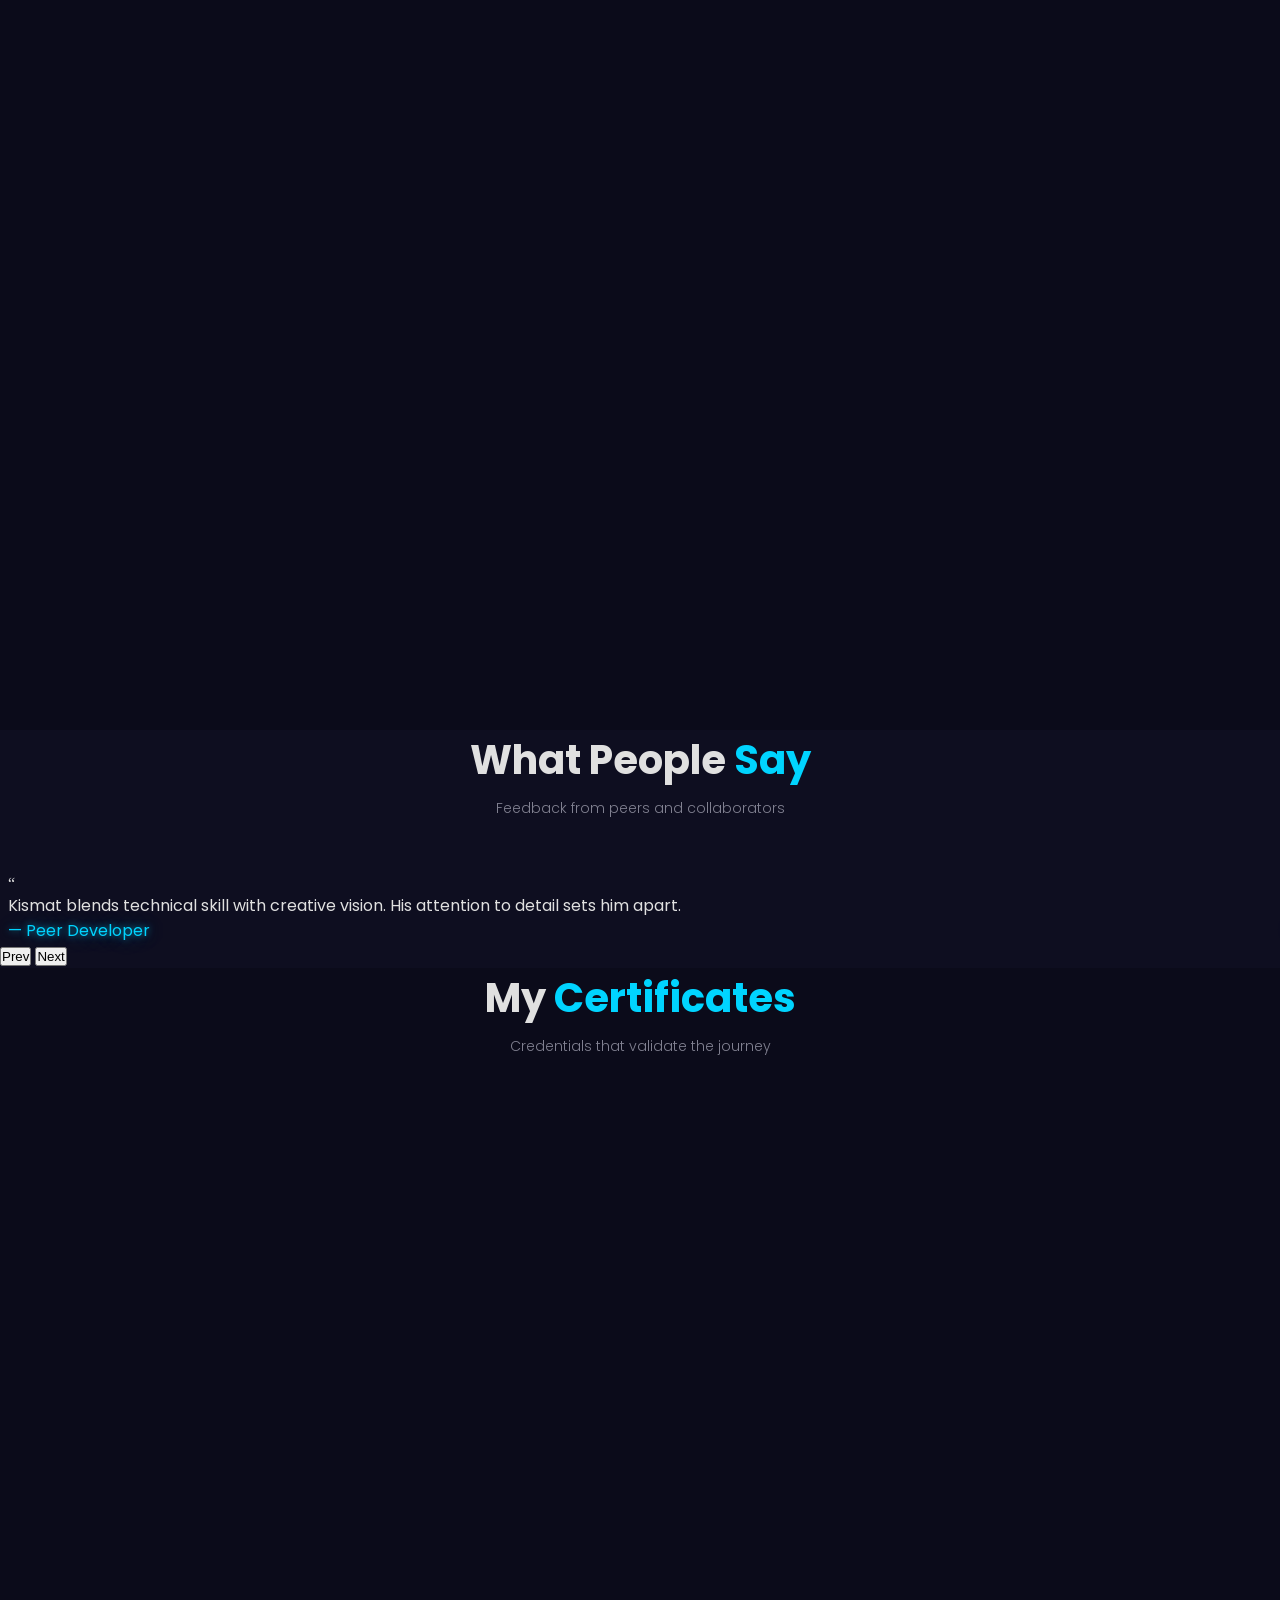
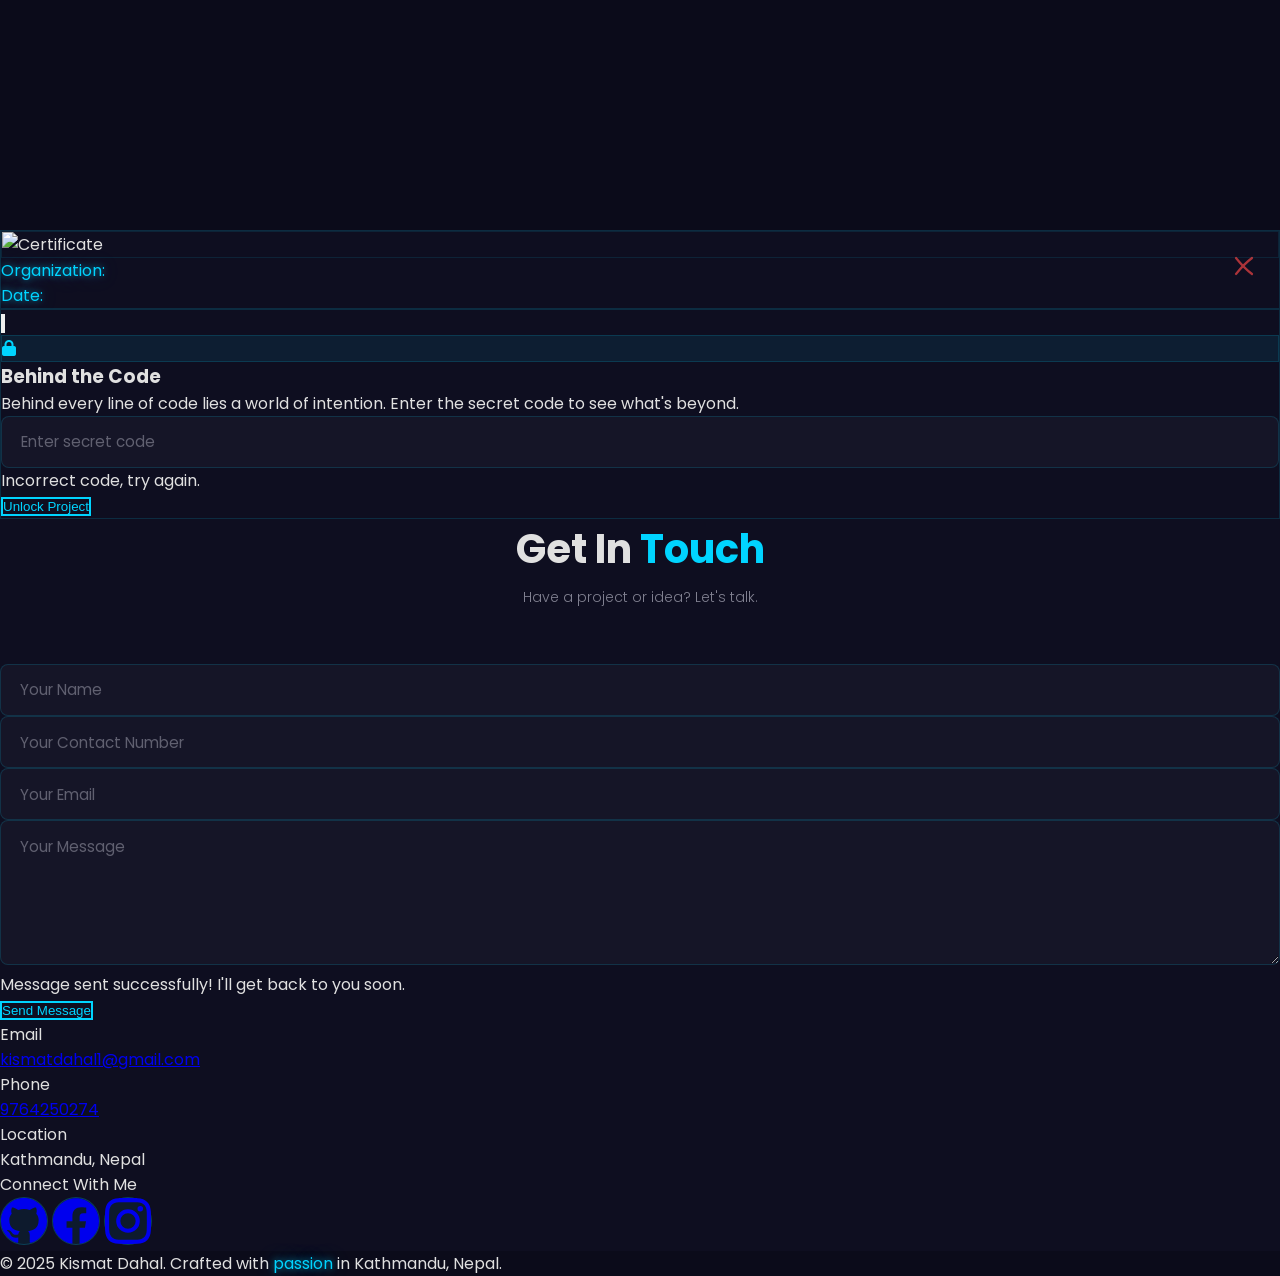
==== commit 17c9737b: "feat: add password auth modal for project cards" ====
--- a/index.html
+++ b/index.html
@@ -392,13 +392,13 @@
           <div class="project-icon-wrap"><i class="fa-solid fa-wave-square" style="color:#00d4ff;"></i></div>
           <h4 class="text-lg font-semibold mb-2">Doppler Effect Simulation</h4>
           <p class="text-gray-400 text-sm leading-relaxed flex-1">
-            Interactive Canvas-based simulation demonstrating the Doppler effect with 9 cases — source/observer motion, shock waves, and sonic boom.
-          </p>
-          <div class="mt-4 flex flex-wrap gap-2">
+            Interactive Canvas-based simulation demonstrating the Doppler effect with 9 cases — source/observer motion
+          </p>
+          <div class="mt-4 grid grid-cols-2 gap-2">
+            <span class="project-tech"><i class="fa-solid fa-paintbrush"></i> Canvas API</span>
             <span class="project-tech"><i class="devicon-html5-plain"></i> HTML</span>
+            <span class="project-tech"><i class="devicon-javascript-plain"></i> JavaScript</span>
             <span class="project-tech"><i class="devicon-css3-plain"></i> CSS</span>
-            <span class="project-tech"><i class="devicon-javascript-plain"></i> JavaScript</span>
-            <span class="project-tech"><i class="fa-solid fa-paintbrush"></i> Canvas API</span>
           </div>
         </a>
       </div>
@@ -512,6 +512,38 @@
     </div>
   </div>
 
+  <!-- ==================== AUTH MODAL ==================== -->
+  <div id="authModal" class="fixed inset-0 z-[100] hidden flex items-center justify-center"
+       style="background:rgba(0,0,0,0.85); backdrop-filter:blur(6px);">
+    <div class="relative max-w-md w-full mx-4 rounded-2xl p-8 text-center"
+         style="background:#0e0e20; border:1px solid rgba(0,212,255,0.15);">
+      <button id="authModalClose" aria-label="Close" class="absolute top-4 right-4 w-8 h-8 flex items-center justify-center bg-none border-none cursor-pointer text-red-400 opacity-70 hover:opacity-100 hover:rotate-90 transition-all">
+        <svg viewBox="0 0 32 32" fill="none" xmlns="http://www.w3.org/2000/svg">
+          <path d="M8 8 Q16 18, 24 24" stroke="currentColor" stroke-width="2.2" stroke-linecap="round" fill="none"/>
+          <path d="M24 8 Q16 14, 8 24" stroke="currentColor" stroke-width="2.2" stroke-linecap="round" fill="none"/>
+        </svg>
+      </button>
+      <div class="mb-6">
+        <div class="w-16 h-16 mx-auto mb-4 rounded-full flex items-center justify-center text-2xl"
+             style="background:rgba(0,212,255,0.08); border:1px solid rgba(0,212,255,0.15); color:#00d4ff;">
+          <i class="fa-solid fa-lock"></i>
+        </div>
+        <h3 class="text-xl font-semibold mb-3">Behind the Code</h3>
+        <p class="text-gray-400 text-sm leading-relaxed">
+          Behind every line of code lies a world of intention. Enter the secret code to see what's beyond.
+        </p>
+      </div>
+      <div class="space-y-4">
+        <input type="password" id="authPassword" placeholder="Enter secret code" class="input-field text-center"
+               autocomplete="off" />
+        <p id="authError" class="text-sm text-red-400 hidden">Incorrect code, try again.</p>
+        <button id="authSubmitBtn" class="neon-btn px-8 py-3 rounded-full font-semibold text-sm tracking-wider uppercase w-full">
+          Unlock Project
+        </button>
+      </div>
+    </div>
+  </div>
+
   <!-- ==================== CONTACT ==================== -->
   <section id="contact" class="py-24 px-5" style="background:#0e0e20;">
     <div class="max-w-4xl mx-auto">
--- a/css/style.css
+++ b/css/style.css
@@ -622,6 +622,16 @@
 #certModal > div { animation: slideUp 0.3s ease; }
 @keyframes fadeIn { from { opacity:0; } to { opacity:1; } }
 @keyframes slideUp { from { transform:translateY(30px); opacity:0; } to { transform:translateY(0); opacity:1; } }
+@keyframes shake {
+  0%, 100% { transform: translateX(0); }
+  20% { transform: translateX(-8px); }
+  40% { transform: translateX(8px); }
+  60% { transform: translateX(-5px); }
+  80% { transform: translateX(5px); }
+}
+#authModal { animation: fadeIn 0.25s ease; }
+#authModal > div { animation: slideUp 0.3s ease; }
+#authModal .shake { animation: shake 0.4s ease; }
 
 /* ===== FORM ===== */
 .input-field {
@@ -810,6 +820,7 @@
 .light-theme #contact,
 .light-theme #certModal,
 .light-theme #certModal > div,
+.light-theme #authModal > div,
 .light-theme section[style*="background:#0e0e20"] {
   background: #ffffff !important;
 }
@@ -917,7 +928,8 @@
   opacity: 1;
   transform: rotate(90deg) scale(1.1);
 }
-.light-theme #certModal > div {
+.light-theme #certModal > div,
+.light-theme #authModal > div {
   border-color: #e2e8f0 !important;
 }
 .light-theme #certModal .rounded-xl {
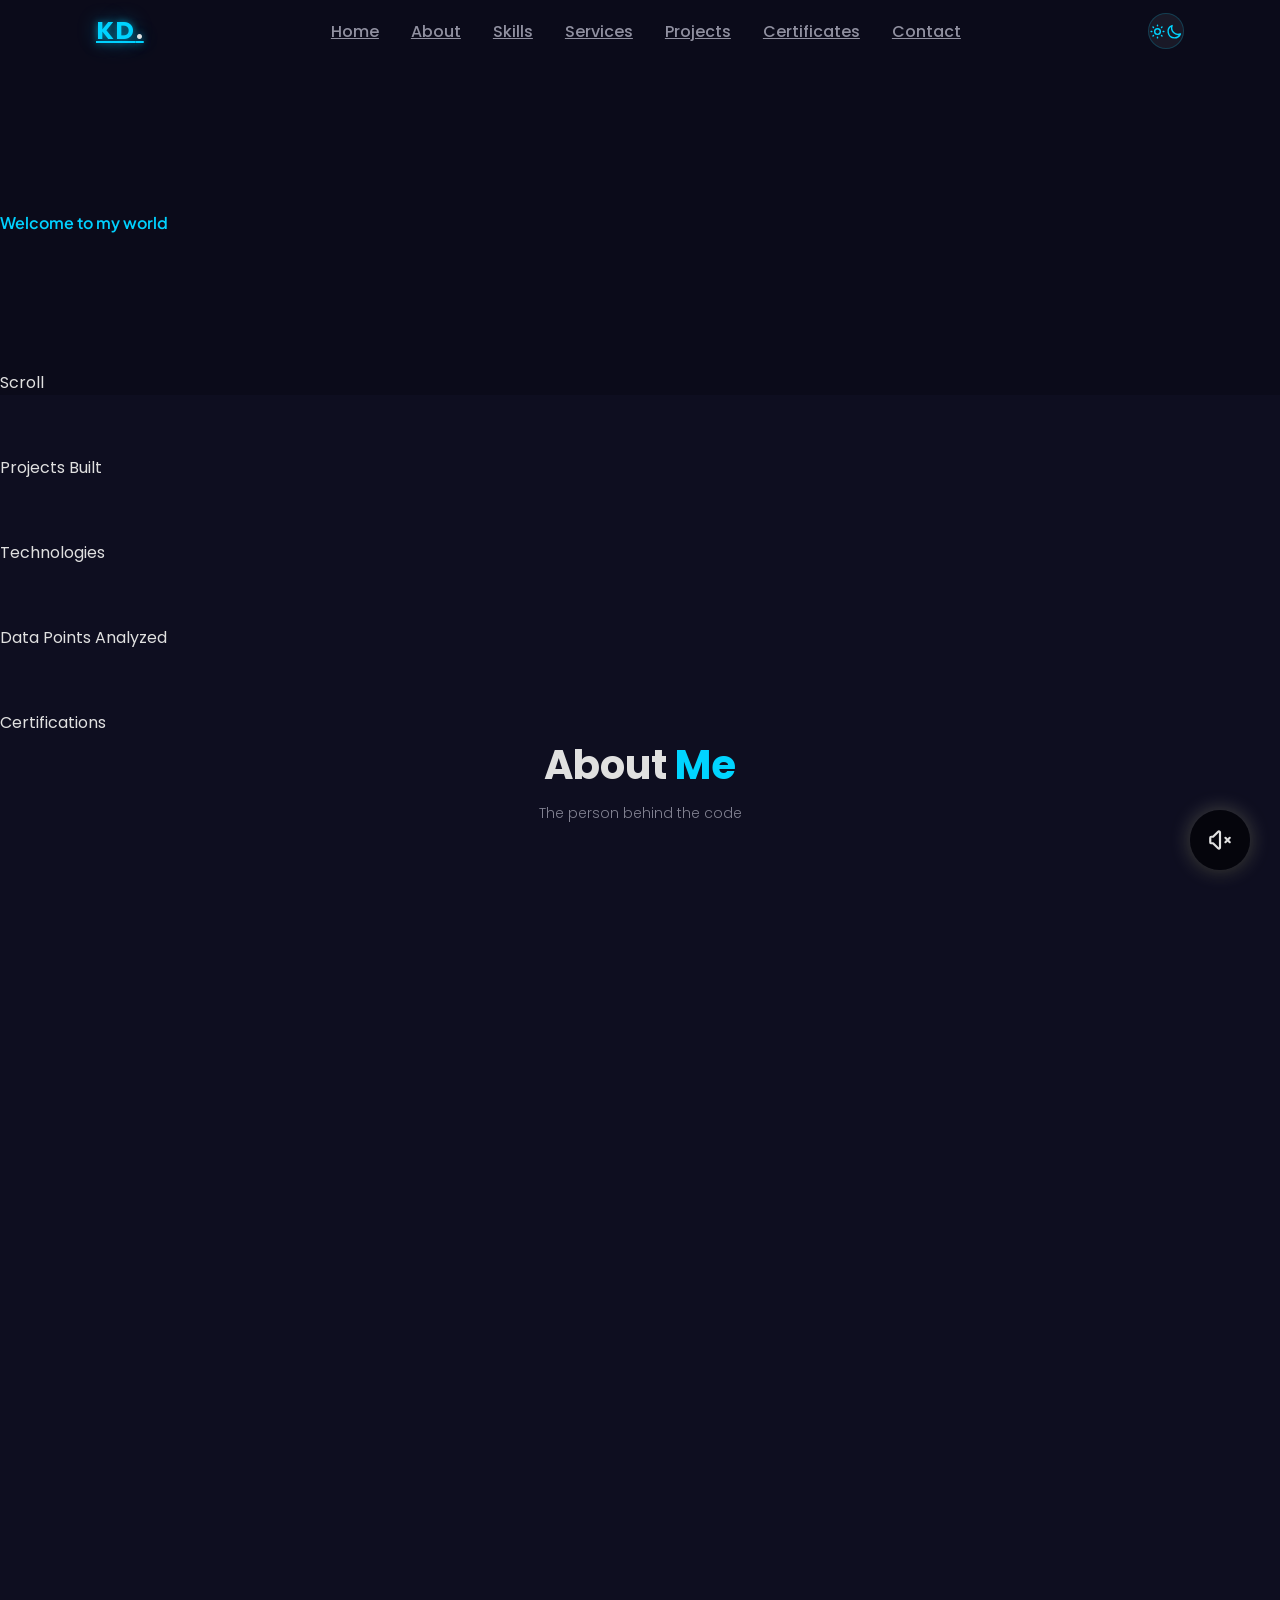
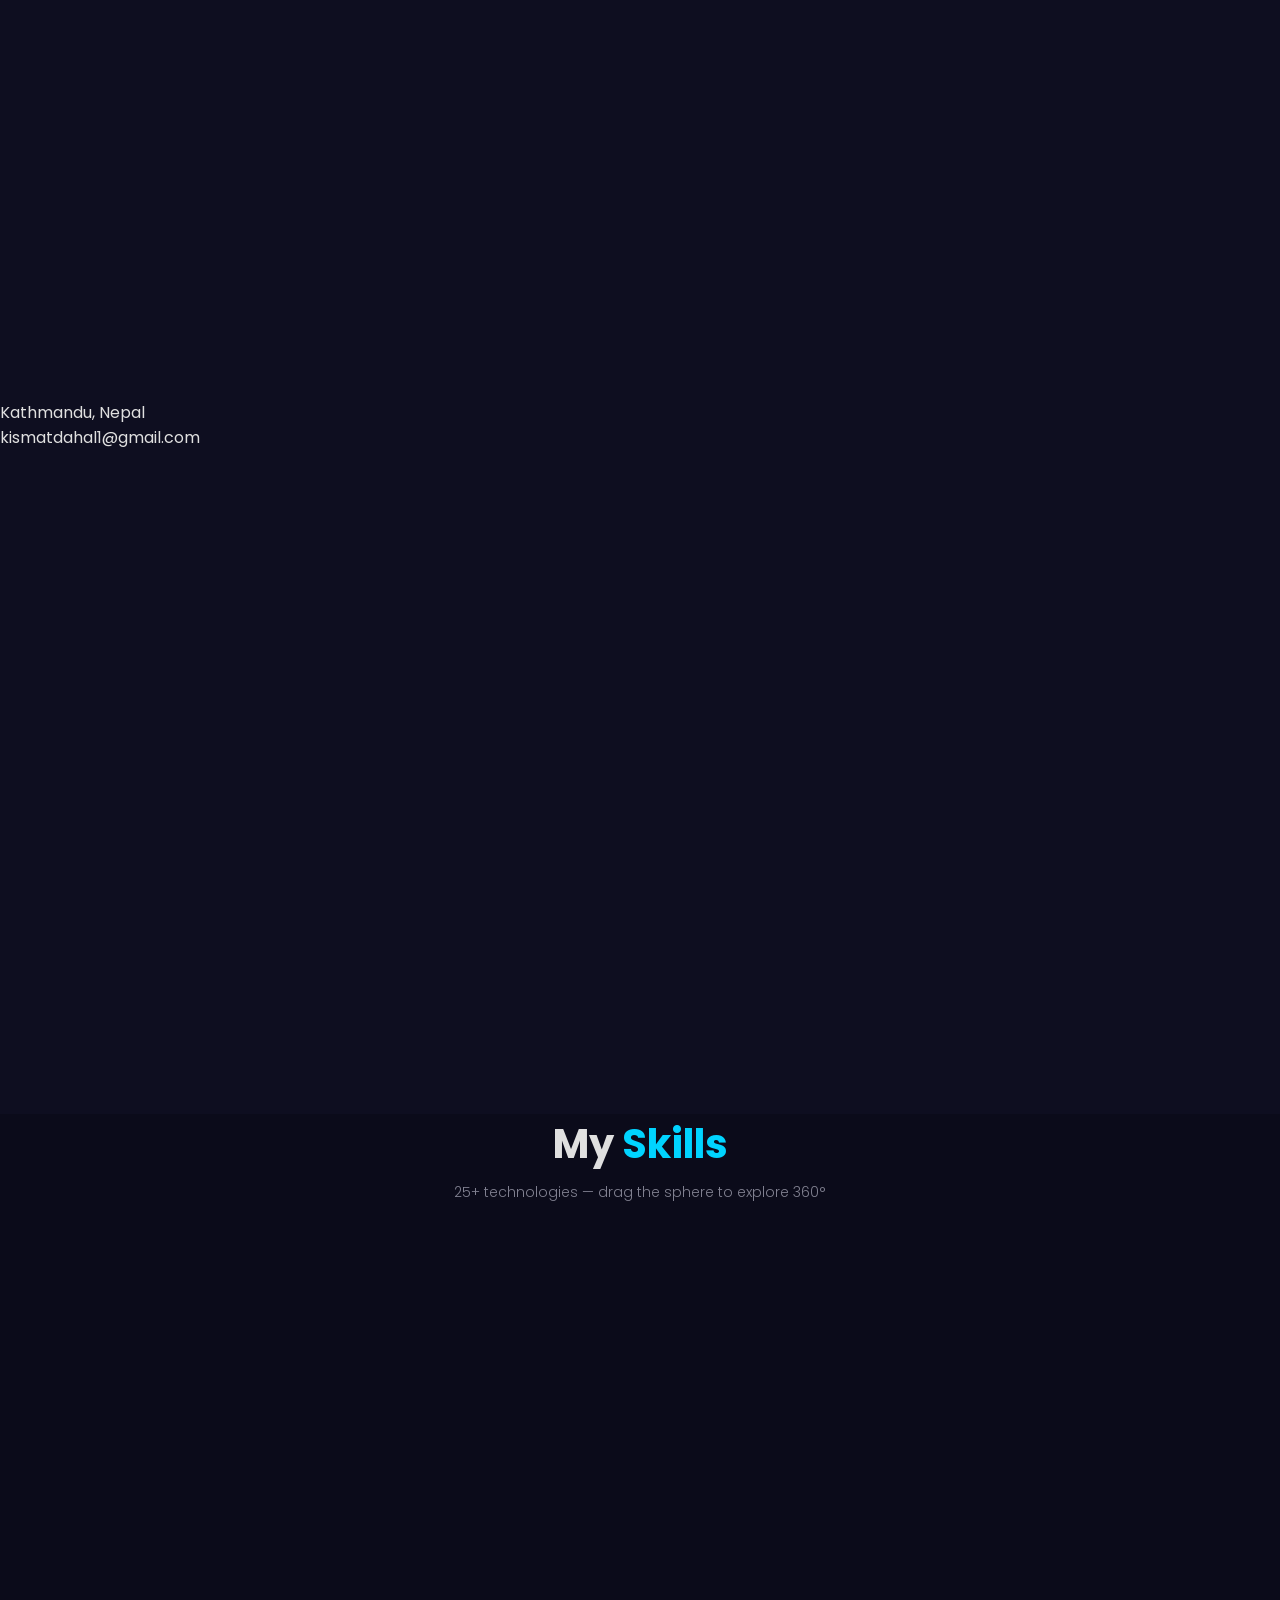
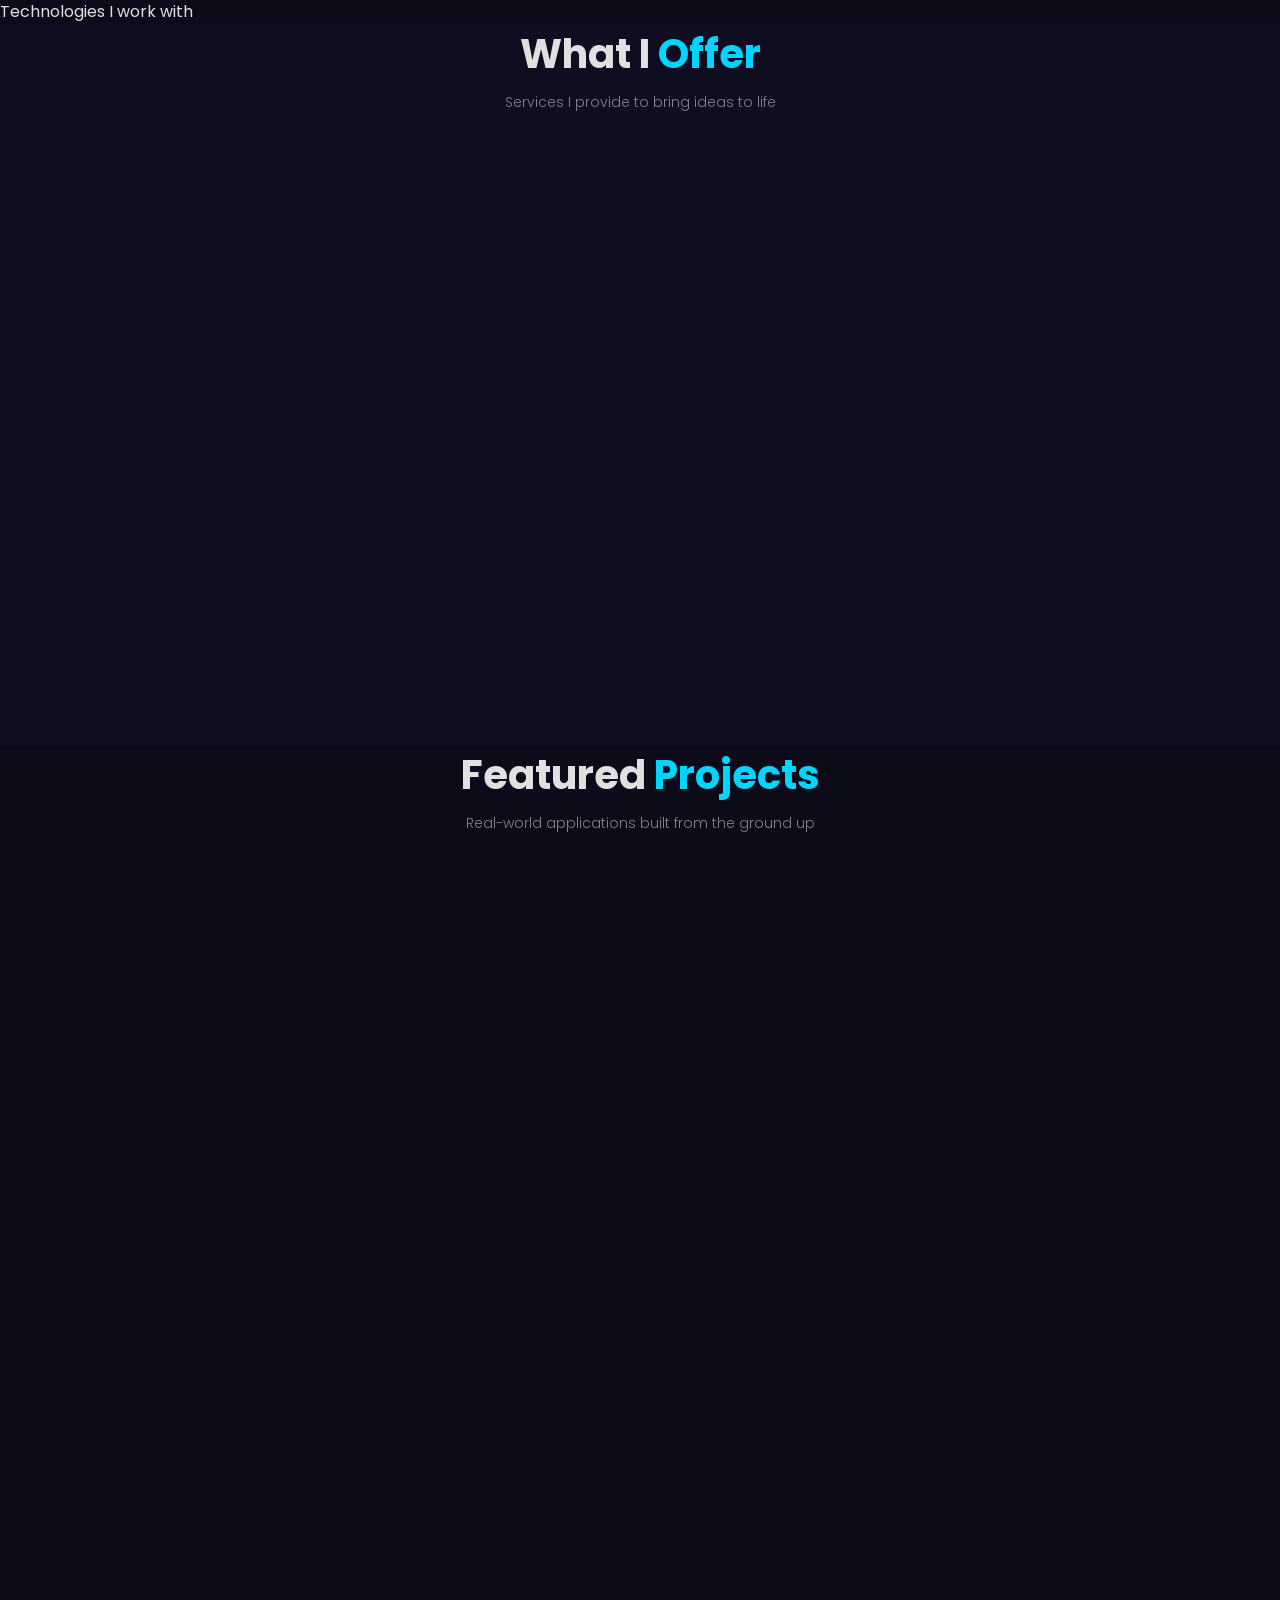
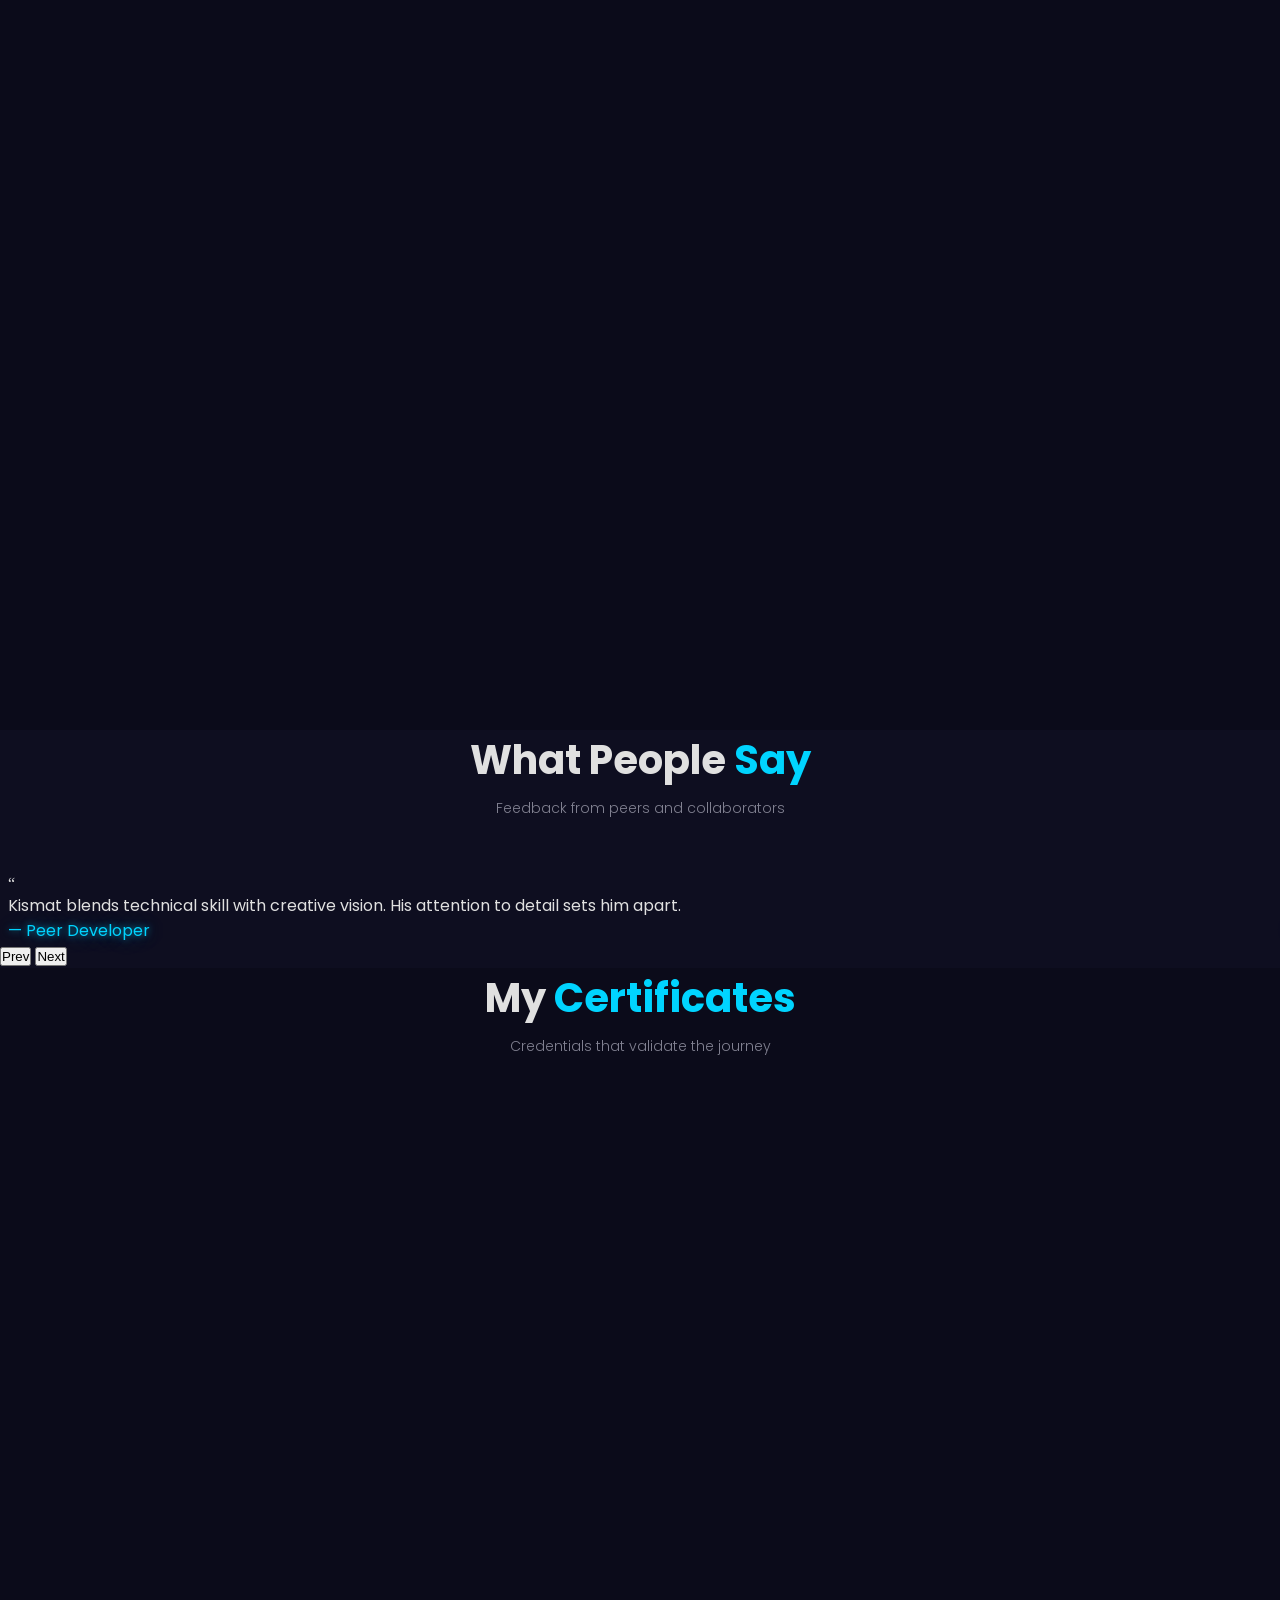
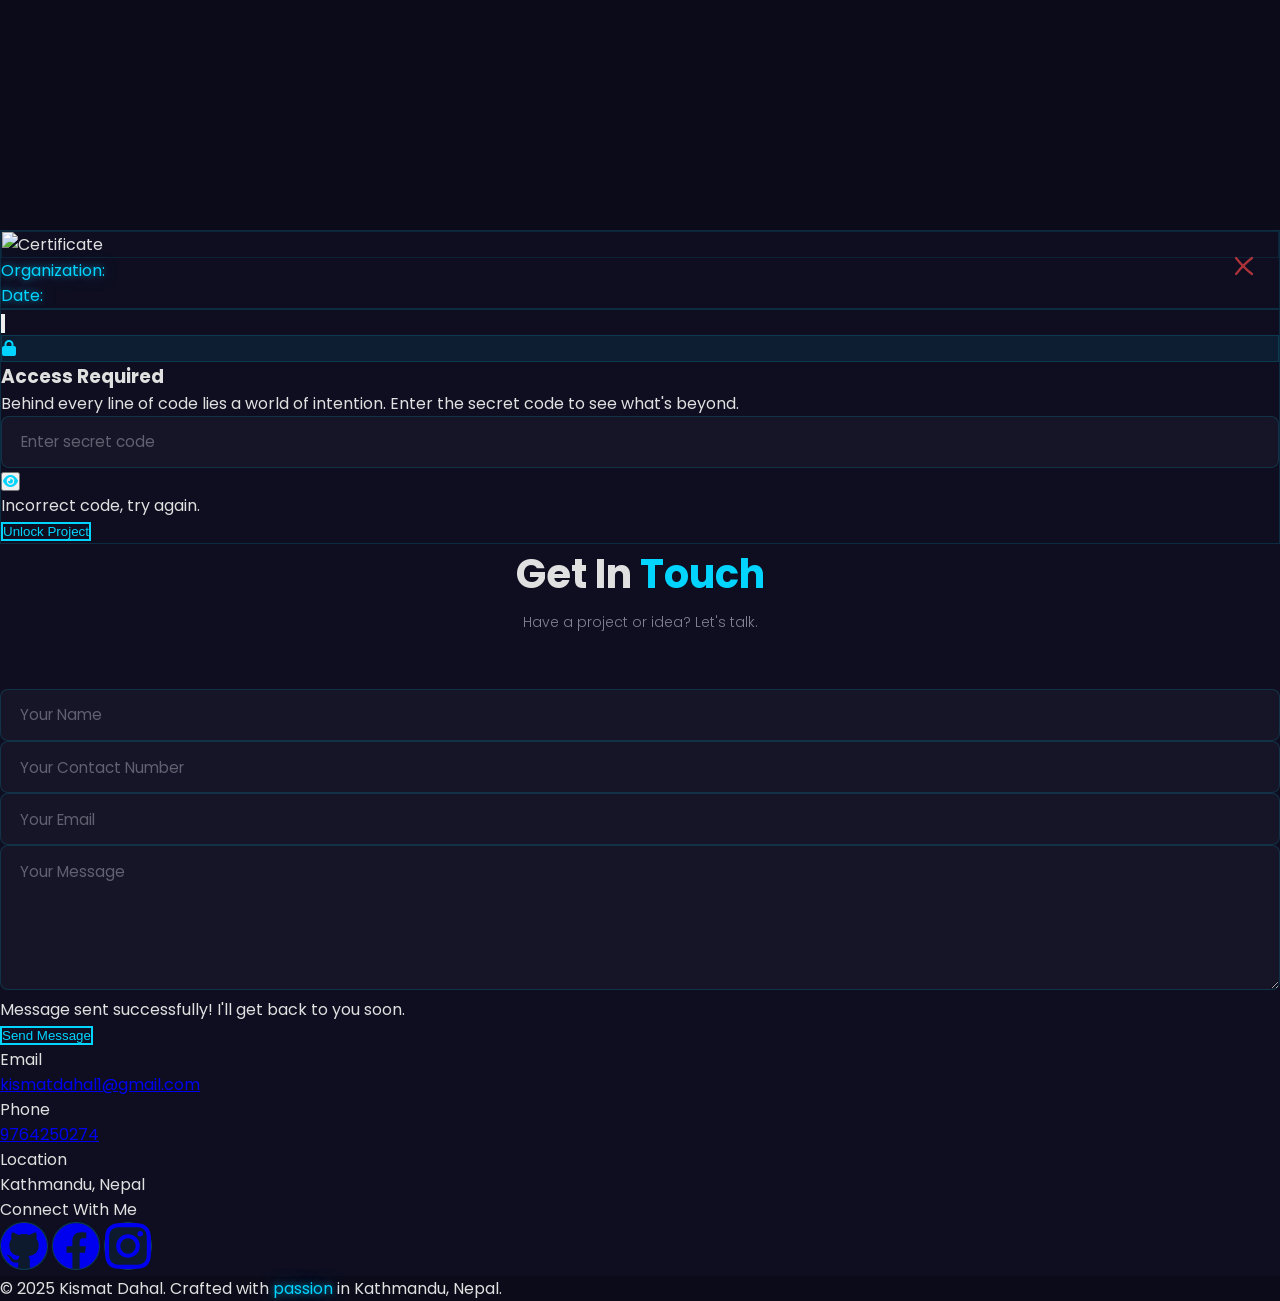
==== commit 8a71de69: "fix: change heading, password, and add eye toggle" ====
--- a/index.html
+++ b/index.html
@@ -528,14 +528,19 @@
              style="background:rgba(0,212,255,0.08); border:1px solid rgba(0,212,255,0.15); color:#00d4ff;">
           <i class="fa-solid fa-lock"></i>
         </div>
-        <h3 class="text-xl font-semibold mb-3">Behind the Code</h3>
+        <h3 class="text-xl font-semibold mb-3">Access Required</h3>
         <p class="text-gray-400 text-sm leading-relaxed">
           Behind every line of code lies a world of intention. Enter the secret code to see what's beyond.
         </p>
       </div>
       <div class="space-y-4">
-        <input type="password" id="authPassword" placeholder="Enter secret code" class="input-field text-center"
-               autocomplete="off" />
+        <div class="relative">
+          <input type="password" id="authPassword" placeholder="Enter secret code" class="input-field text-center w-full pr-12"
+                 autocomplete="off" />
+          <button type="button" id="togglePassword" class="absolute right-3 top-1/2 -translate-y-1/2 bg-none border-none cursor-pointer p-1" style="color:#00d4ff;" aria-label="Toggle password visibility">
+            <i class="fa-solid fa-eye" id="eyeIcon"></i>
+          </button>
+        </div>
         <p id="authError" class="text-sm text-red-400 hidden">Incorrect code, try again.</p>
         <button id="authSubmitBtn" class="neon-btn px-8 py-3 rounded-full font-semibold text-sm tracking-wider uppercase w-full">
           Unlock Project
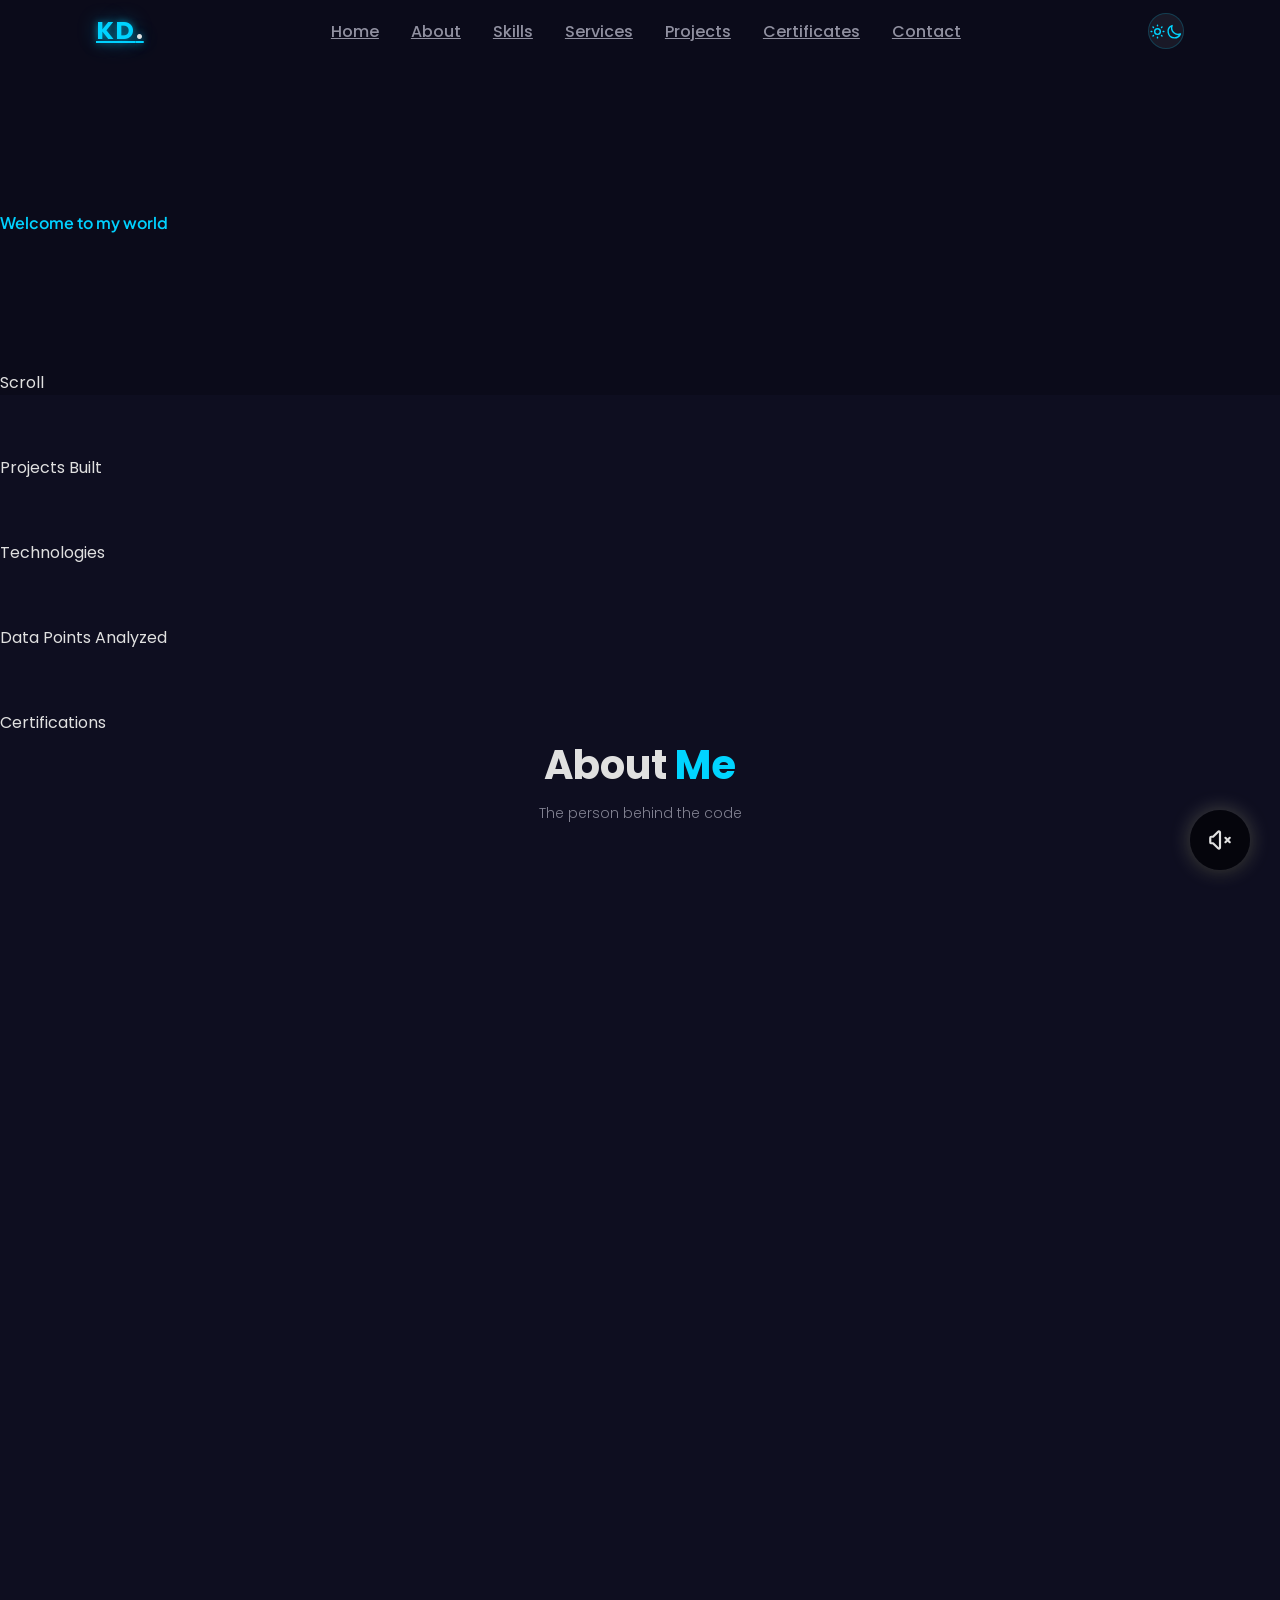
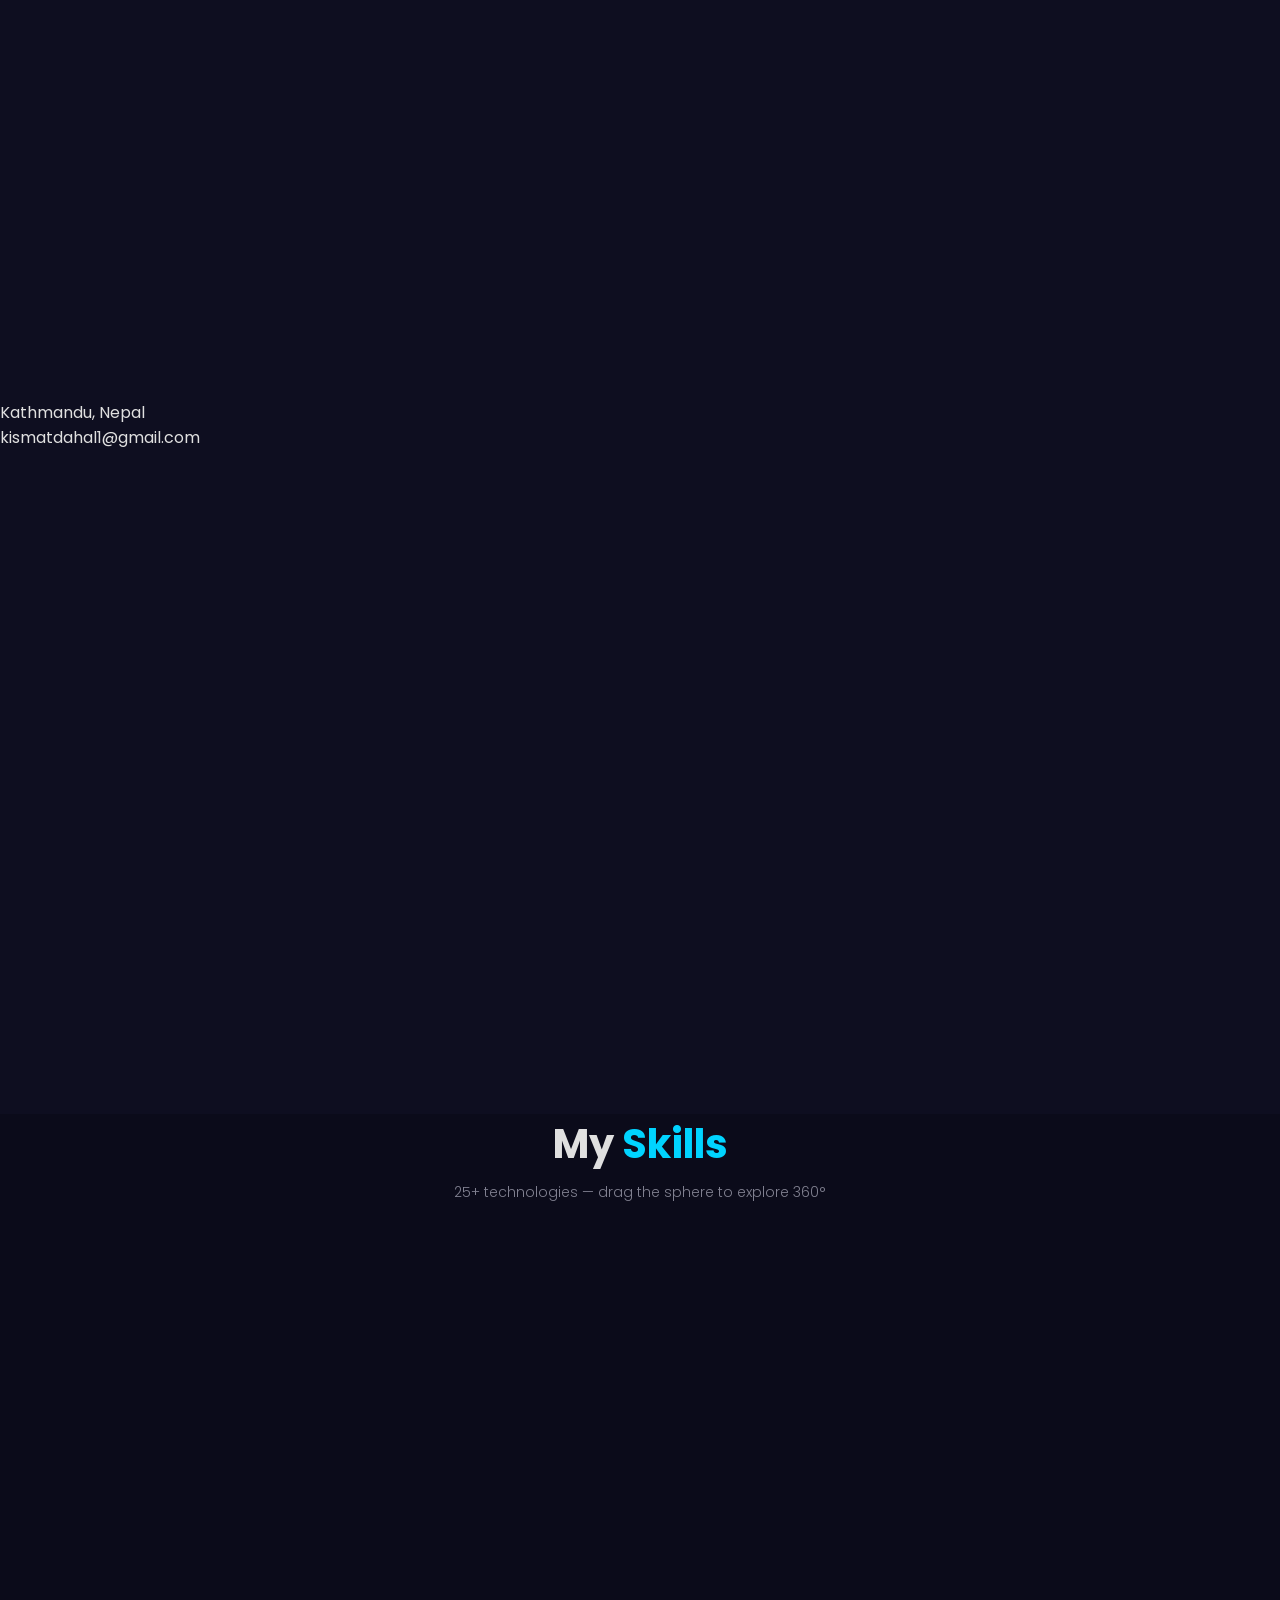
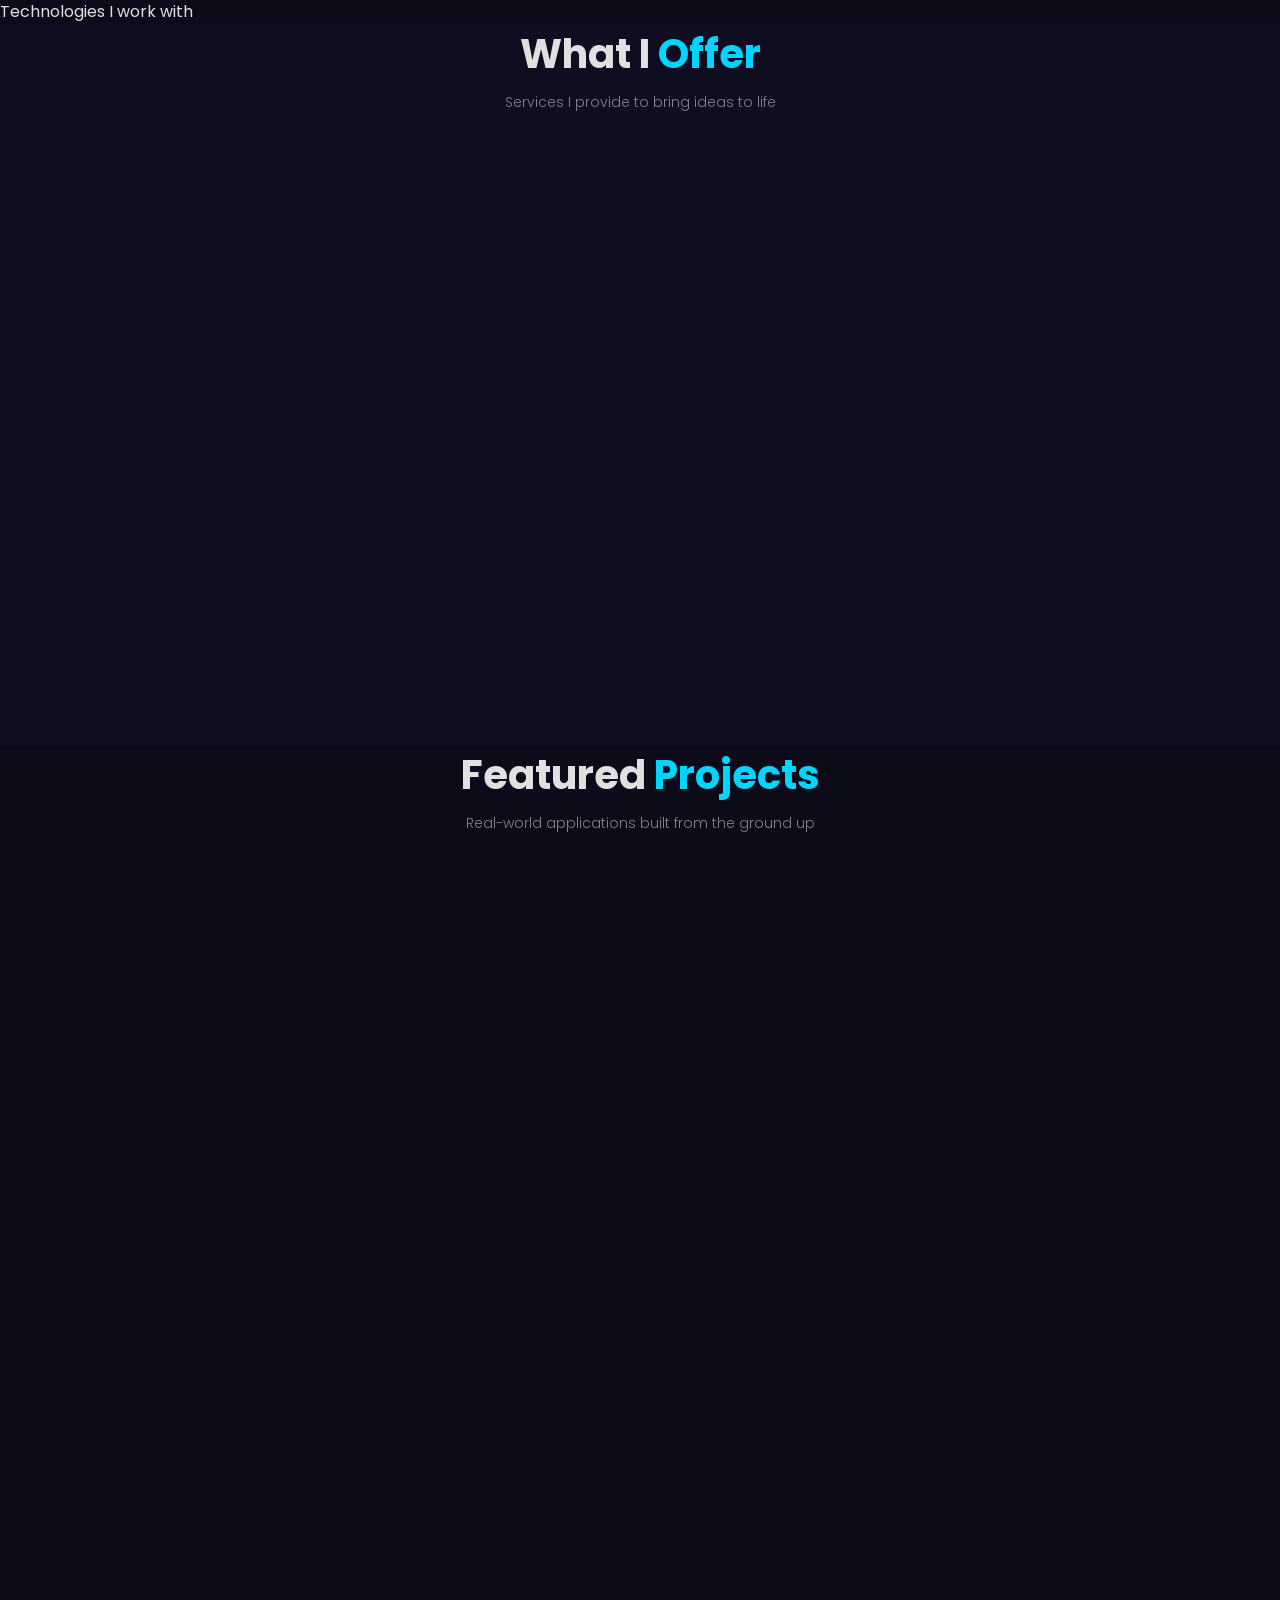
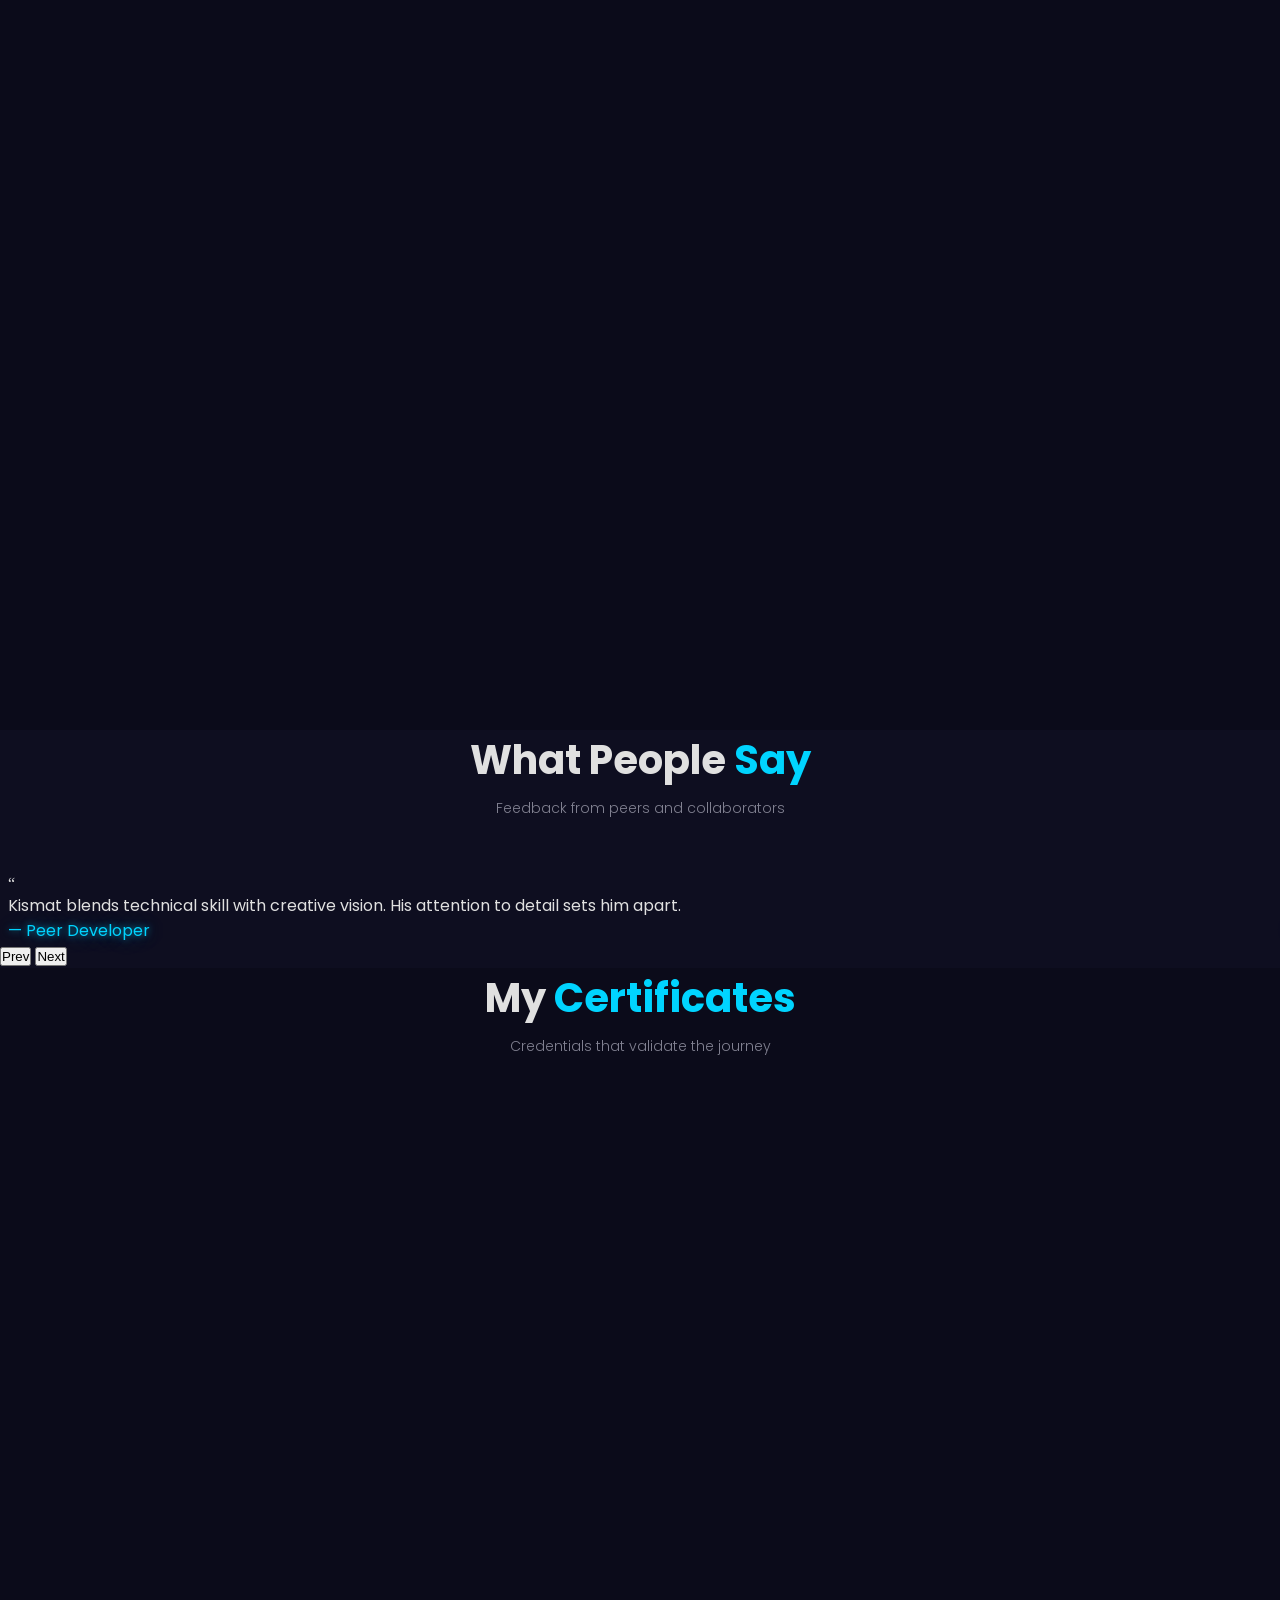
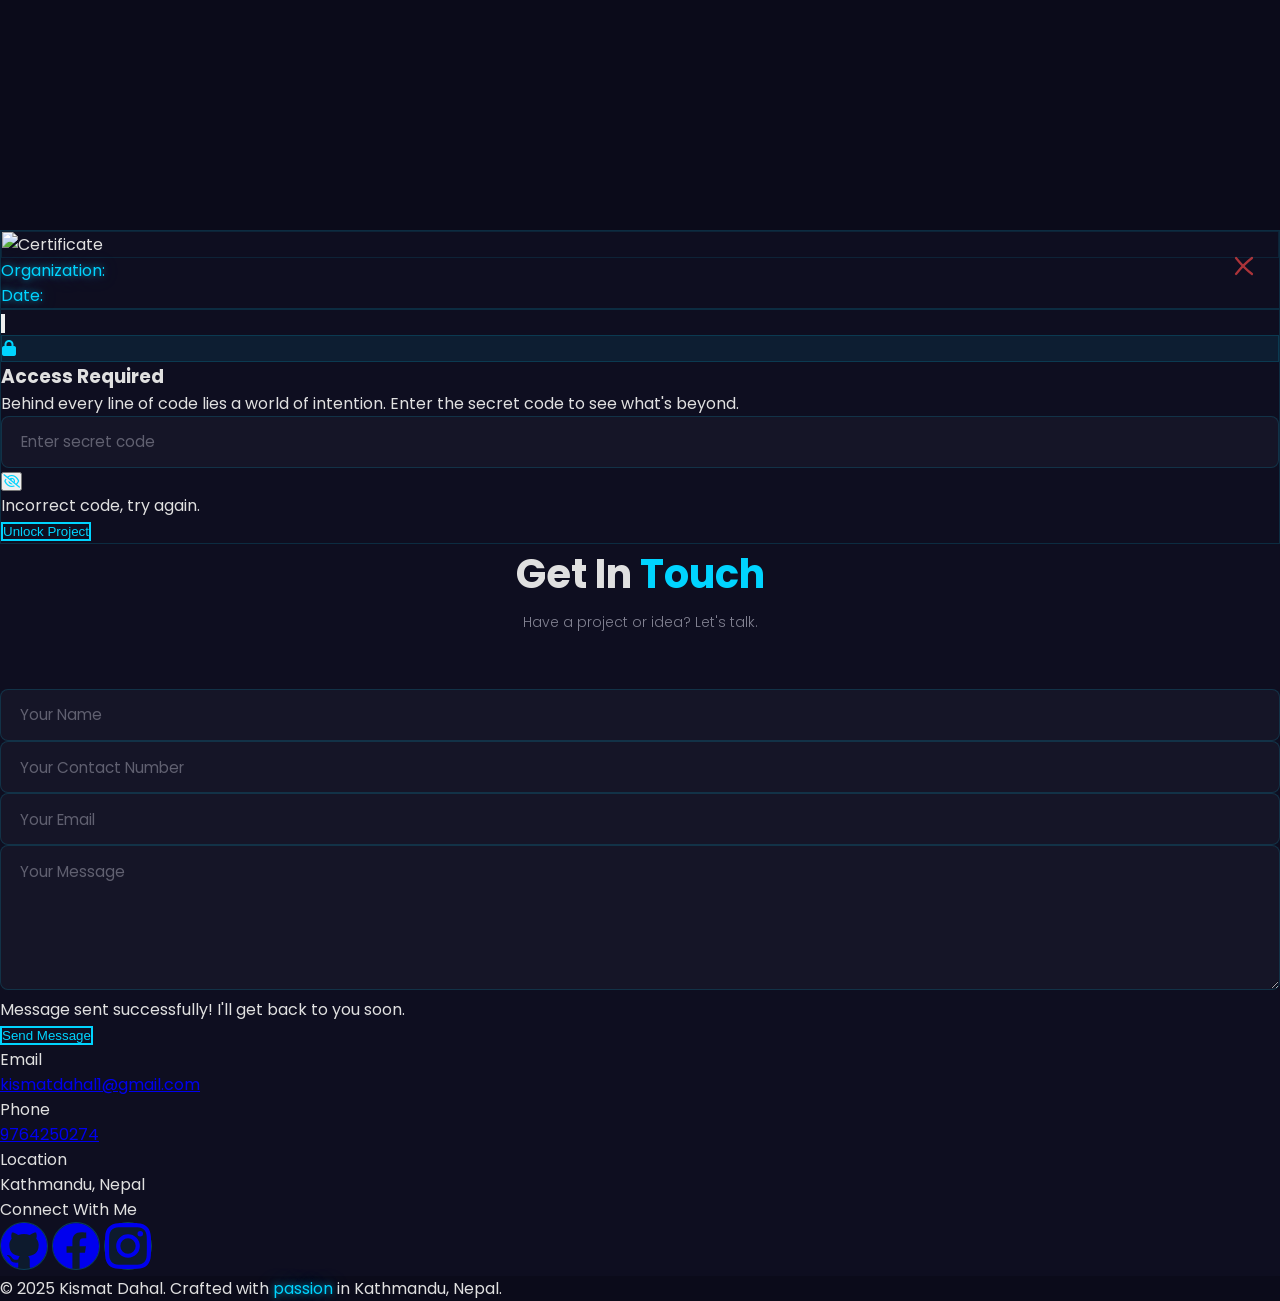
==== commit bc53529d: "fix: change eye icon to outline with closed as default" ====
--- a/index.html
+++ b/index.html
@@ -538,7 +538,7 @@
           <input type="password" id="authPassword" placeholder="Enter secret code" class="input-field text-center w-full pr-12"
                  autocomplete="off" />
           <button type="button" id="togglePassword" class="absolute right-3 top-1/2 -translate-y-1/2 bg-none border-none cursor-pointer p-1" style="color:#00d4ff;" aria-label="Toggle password visibility">
-            <i class="fa-solid fa-eye" id="eyeIcon"></i>
+            <i class="fa-regular fa-eye-slash" id="eyeIcon"></i>
           </button>
         </div>
         <p id="authError" class="text-sm text-red-400 hidden">Incorrect code, try again.</p>
